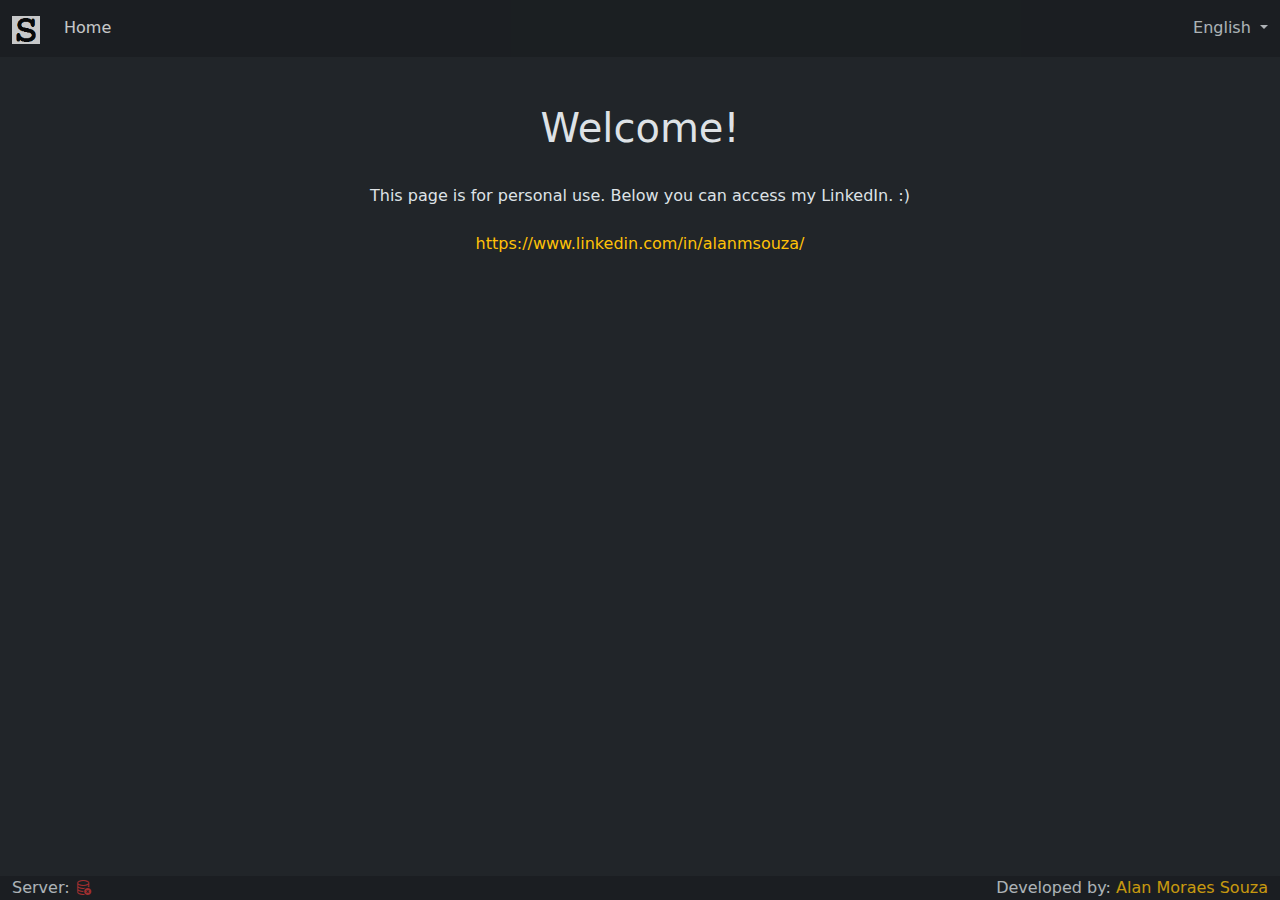
==== index.html @ c78c9897 "Fim teste http" ====
<!doctype html>
<html lang="pt" data-bs-theme="dark" data-beasties-container>
    <head>
        <title>Souza.eti.br</title>
        <meta http-equiv="Content-Type" content="text/html; charset=UTF-8">
        <meta name="viewport" content="width=device-width, height=device-height, initial-scale=1">
        <meta name="description" content="Souza.eti.br">
        <meta name="author" content="Alan Moraes Souza">
        <base href="/">
        <link type="image/png" rel="shortcut icon" href="images/favicon.png">
    <style>@charset "UTF-8";:root{--bs-blue:#0d6efd;--bs-indigo:#6610f2;--bs-purple:#6f42c1;--bs-pink:#d63384;--bs-red:#dc3545;--bs-orange:#fd7e14;--bs-yellow:#ffc107;--bs-green:#198754;--bs-teal:#20c997;--bs-cyan:#0dcaf0;--bs-black:#000;--bs-white:#fff;--bs-gray:#6c757d;--bs-gray-dark:#343a40;--bs-gray-100:#f8f9fa;--bs-gray-200:#e9ecef;--bs-gray-300:#dee2e6;--bs-gray-400:#ced4da;--bs-gray-500:#adb5bd;--bs-gray-600:#6c757d;--bs-gray-700:#495057;--bs-gray-800:#343a40;--bs-gray-900:#212529;--bs-primary:#0d6efd;--bs-secondary:#6c757d;--bs-success:#198754;--bs-info:#0dcaf0;--bs-warning:#ffc107;--bs-danger:#dc3545;--bs-light:#f8f9fa;--bs-dark:#212529;--bs-primary-rgb:13,110,253;--bs-secondary-rgb:108,117,125;--bs-success-rgb:25,135,84;--bs-info-rgb:13,202,240;--bs-warning-rgb:255,193,7;--bs-danger-rgb:220,53,69;--bs-light-rgb:248,249,250;--bs-dark-rgb:33,37,41;--bs-primary-text-emphasis:#052c65;--bs-secondary-text-emphasis:#2b2f32;--bs-success-text-emphasis:#0a3622;--bs-info-text-emphasis:#055160;--bs-warning-text-emphasis:#664d03;--bs-danger-text-emphasis:#58151c;--bs-light-text-emphasis:#495057;--bs-dark-text-emphasis:#495057;--bs-primary-bg-subtle:#cfe2ff;--bs-secondary-bg-subtle:#e2e3e5;--bs-success-bg-subtle:#d1e7dd;--bs-info-bg-subtle:#cff4fc;--bs-warning-bg-subtle:#fff3cd;--bs-danger-bg-subtle:#f8d7da;--bs-light-bg-subtle:#fcfcfd;--bs-dark-bg-subtle:#ced4da;--bs-primary-border-subtle:#9ec5fe;--bs-secondary-border-subtle:#c4c8cb;--bs-success-border-subtle:#a3cfbb;--bs-info-border-subtle:#9eeaf9;--bs-warning-border-subtle:#ffe69c;--bs-danger-border-subtle:#f1aeb5;--bs-light-border-subtle:#e9ecef;--bs-dark-border-subtle:#adb5bd;--bs-white-rgb:255,255,255;--bs-black-rgb:0,0,0;--bs-font-sans-serif:system-ui,-apple-system,"Segoe UI",Roboto,"Helvetica Neue","Noto Sans","Liberation Sans",Arial,sans-serif,"Apple Color Emoji","Segoe UI Emoji","Segoe UI Symbol","Noto Color Emoji";--bs-font-monospace:SFMono-Regular,Menlo,Monaco,Consolas,"Liberation Mono","Courier New",monospace;--bs-gradient:linear-gradient(180deg, rgba(255, 255, 255, .15), rgba(255, 255, 255, 0));--bs-body-font-family:var(--bs-font-sans-serif);--bs-body-font-size:1rem;--bs-body-font-weight:400;--bs-body-line-height:1.5;--bs-body-color:#212529;--bs-body-color-rgb:33,37,41;--bs-body-bg:#fff;--bs-body-bg-rgb:255,255,255;--bs-emphasis-color:#000;--bs-emphasis-color-rgb:0,0,0;--bs-secondary-color:rgba(33, 37, 41, .75);--bs-secondary-color-rgb:33,37,41;--bs-secondary-bg:#e9ecef;--bs-secondary-bg-rgb:233,236,239;--bs-tertiary-color:rgba(33, 37, 41, .5);--bs-tertiary-color-rgb:33,37,41;--bs-tertiary-bg:#f8f9fa;--bs-tertiary-bg-rgb:248,249,250;--bs-heading-color:inherit;--bs-link-color:#0d6efd;--bs-link-color-rgb:13,110,253;--bs-link-decoration:underline;--bs-link-hover-color:#0a58ca;--bs-link-hover-color-rgb:10,88,202;--bs-code-color:#d63384;--bs-highlight-color:#212529;--bs-highlight-bg:#fff3cd;--bs-border-width:1px;--bs-border-style:solid;--bs-border-color:#dee2e6;--bs-border-color-translucent:rgba(0, 0, 0, .175);--bs-border-radius:.375rem;--bs-border-radius-sm:.25rem;--bs-border-radius-lg:.5rem;--bs-border-radius-xl:1rem;--bs-border-radius-xxl:2rem;--bs-border-radius-2xl:var(--bs-border-radius-xxl);--bs-border-radius-pill:50rem;--bs-box-shadow:0 .5rem 1rem rgba(0, 0, 0, .15);--bs-box-shadow-sm:0 .125rem .25rem rgba(0, 0, 0, .075);--bs-box-shadow-lg:0 1rem 3rem rgba(0, 0, 0, .175);--bs-box-shadow-inset:inset 0 1px 2px rgba(0, 0, 0, .075);--bs-focus-ring-width:.25rem;--bs-focus-ring-opacity:.25;--bs-focus-ring-color:rgba(13, 110, 253, .25);--bs-form-valid-color:#198754;--bs-form-valid-border-color:#198754;--bs-form-invalid-color:#dc3545;--bs-form-invalid-border-color:#dc3545}*,:after,:before{box-sizing:border-box}@media (prefers-reduced-motion:no-preference){:root{scroll-behavior:smooth}}body{margin:0;font-family:var(--bs-body-font-family);font-size:var(--bs-body-font-size);font-weight:var(--bs-body-font-weight);line-height:var(--bs-body-line-height);color:var(--bs-body-color);text-align:var(--bs-body-text-align);background-color:var(--bs-body-bg);-webkit-text-size-adjust:100%;-webkit-tap-highlight-color:transparent}:root{--bs-breakpoint-xs:0;--bs-breakpoint-sm:576px;--bs-breakpoint-md:768px;--bs-breakpoint-lg:992px;--bs-breakpoint-xl:1200px;--bs-breakpoint-xxl:1400px}</style><link rel="stylesheet" href="styles.css" media="print" onload="this.media='all'"><noscript><link rel="stylesheet" href="styles.css"></noscript></head>
    <body><ams-app></ams-app><link rel="modulepreload" href="chunk-LPSQAAY4.js"><script src="polyfills.js" type="module"></script><script src="scripts.js" defer></script><script src="main.js" type="module"></script></body>
</html>
---- styles.css ----
@charset "UTF-8";:root,[data-bs-theme=light]{--bs-blue:#0d6efd;--bs-indigo:#6610f2;--bs-purple:#6f42c1;--bs-pink:#d63384;--bs-red:#dc3545;--bs-orange:#fd7e14;--bs-yellow:#ffc107;--bs-green:#198754;--bs-teal:#20c997;--bs-cyan:#0dcaf0;--bs-black:#000;--bs-white:#fff;--bs-gray:#6c757d;--bs-gray-dark:#343a40;--bs-gray-100:#f8f9fa;--bs-gray-200:#e9ecef;--bs-gray-300:#dee2e6;--bs-gray-400:#ced4da;--bs-gray-500:#adb5bd;--bs-gray-600:#6c757d;--bs-gray-700:#495057;--bs-gray-800:#343a40;--bs-gray-900:#212529;--bs-primary:#0d6efd;--bs-secondary:#6c757d;--bs-success:#198754;--bs-info:#0dcaf0;--bs-warning:#ffc107;--bs-danger:#dc3545;--bs-light:#f8f9fa;--bs-dark:#212529;--bs-primary-rgb:13,110,253;--bs-secondary-rgb:108,117,125;--bs-success-rgb:25,135,84;--bs-info-rgb:13,202,240;--bs-warning-rgb:255,193,7;--bs-danger-rgb:220,53,69;--bs-light-rgb:248,249,250;--bs-dark-rgb:33,37,41;--bs-primary-text-emphasis:#052c65;--bs-secondary-text-emphasis:#2b2f32;--bs-success-text-emphasis:#0a3622;--bs-info-text-emphasis:#055160;--bs-warning-text-emphasis:#664d03;--bs-danger-text-emphasis:#58151c;--bs-light-text-emphasis:#495057;--bs-dark-text-emphasis:#495057;--bs-primary-bg-subtle:#cfe2ff;--bs-secondary-bg-subtle:#e2e3e5;--bs-success-bg-subtle:#d1e7dd;--bs-info-bg-subtle:#cff4fc;--bs-warning-bg-subtle:#fff3cd;--bs-danger-bg-subtle:#f8d7da;--bs-light-bg-subtle:#fcfcfd;--bs-dark-bg-subtle:#ced4da;--bs-primary-border-subtle:#9ec5fe;--bs-secondary-border-subtle:#c4c8cb;--bs-success-border-subtle:#a3cfbb;--bs-info-border-subtle:#9eeaf9;--bs-warning-border-subtle:#ffe69c;--bs-danger-border-subtle:#f1aeb5;--bs-light-border-subtle:#e9ecef;--bs-dark-border-subtle:#adb5bd;--bs-white-rgb:255,255,255;--bs-black-rgb:0,0,0;--bs-font-sans-serif:system-ui,-apple-system,"Segoe UI",Roboto,"Helvetica Neue","Noto Sans","Liberation Sans",Arial,sans-serif,"Apple Color Emoji","Segoe UI Emoji","Segoe UI Symbol","Noto Color Emoji";--bs-font-monospace:SFMono-Regular,Menlo,Monaco,Consolas,"Liberation Mono","Courier New",monospace;--bs-gradient:linear-gradient(180deg, rgba(255, 255, 255, .15), rgba(255, 255, 255, 0));--bs-body-font-family:var(--bs-font-sans-serif);--bs-body-font-size:1rem;--bs-body-font-weight:400;--bs-body-line-height:1.5;--bs-body-color:#212529;--bs-body-color-rgb:33,37,41;--bs-body-bg:#fff;--bs-body-bg-rgb:255,255,255;--bs-emphasis-color:#000;--bs-emphasis-color-rgb:0,0,0;--bs-secondary-color:rgba(33, 37, 41, .75);--bs-secondary-color-rgb:33,37,41;--bs-secondary-bg:#e9ecef;--bs-secondary-bg-rgb:233,236,239;--bs-tertiary-color:rgba(33, 37, 41, .5);--bs-tertiary-color-rgb:33,37,41;--bs-tertiary-bg:#f8f9fa;--bs-tertiary-bg-rgb:248,249,250;--bs-heading-color:inherit;--bs-link-color:#0d6efd;--bs-link-color-rgb:13,110,253;--bs-link-decoration:underline;--bs-link-hover-color:#0a58ca;--bs-link-hover-color-rgb:10,88,202;--bs-code-color:#d63384;--bs-highlight-color:#212529;--bs-highlight-bg:#fff3cd;--bs-border-width:1px;--bs-border-style:solid;--bs-border-color:#dee2e6;--bs-border-color-translucent:rgba(0, 0, 0, .175);--bs-border-radius:.375rem;--bs-border-radius-sm:.25rem;--bs-border-radius-lg:.5rem;--bs-border-radius-xl:1rem;--bs-border-radius-xxl:2rem;--bs-border-radius-2xl:var(--bs-border-radius-xxl);--bs-border-radius-pill:50rem;--bs-box-shadow:0 .5rem 1rem rgba(0, 0, 0, .15);--bs-box-shadow-sm:0 .125rem .25rem rgba(0, 0, 0, .075);--bs-box-shadow-lg:0 1rem 3rem rgba(0, 0, 0, .175);--bs-box-shadow-inset:inset 0 1px 2px rgba(0, 0, 0, .075);--bs-focus-ring-width:.25rem;--bs-focus-ring-opacity:.25;--bs-focus-ring-color:rgba(13, 110, 253, .25);--bs-form-valid-color:#198754;--bs-form-valid-border-color:#198754;--bs-form-invalid-color:#dc3545;--bs-form-invalid-border-color:#dc3545}[data-bs-theme=dark]{color-scheme:dark;--bs-body-color:#dee2e6;--bs-body-color-rgb:222,226,230;--bs-body-bg:#212529;--bs-body-bg-rgb:33,37,41;--bs-emphasis-color:#fff;--bs-emphasis-color-rgb:255,255,255;--bs-secondary-color:rgba(222, 226, 230, .75);--bs-secondary-color-rgb:222,226,230;--bs-secondary-bg:#343a40;--bs-secondary-bg-rgb:52,58,64;--bs-tertiary-color:rgba(222, 226, 230, .5);--bs-tertiary-color-rgb:222,226,230;--bs-tertiary-bg:#2b3035;--bs-tertiary-bg-rgb:43,48,53;--bs-primary-text-emphasis:#6ea8fe;--bs-secondary-text-emphasis:#a7acb1;--bs-success-text-emphasis:#75b798;--bs-info-text-emphasis:#6edff6;--bs-warning-text-emphasis:#ffda6a;--bs-danger-text-emphasis:#ea868f;--bs-light-text-emphasis:#f8f9fa;--bs-dark-text-emphasis:#dee2e6;--bs-primary-bg-subtle:#031633;--bs-secondary-bg-subtle:#161719;--bs-success-bg-subtle:#051b11;--bs-info-bg-subtle:#032830;--bs-warning-bg-subtle:#332701;--bs-danger-bg-subtle:#2c0b0e;--bs-light-bg-subtle:#343a40;--bs-dark-bg-subtle:#1a1d20;--bs-primary-border-subtle:#084298;--bs-secondary-border-subtle:#41464b;--bs-success-border-subtle:#0f5132;--bs-info-border-subtle:#087990;--bs-warning-border-subtle:#997404;--bs-danger-border-subtle:#842029;--bs-light-border-subtle:#495057;--bs-dark-border-subtle:#343a40;--bs-heading-color:inherit;--bs-link-color:#6ea8fe;--bs-link-hover-color:#8bb9fe;--bs-link-color-rgb:110,168,254;--bs-link-hover-color-rgb:139,185,254;--bs-code-color:#e685b5;--bs-highlight-color:#dee2e6;--bs-highlight-bg:#664d03;--bs-border-color:#495057;--bs-border-color-translucent:rgba(255, 255, 255, .15);--bs-form-valid-color:#75b798;--bs-form-valid-border-color:#75b798;--bs-form-invalid-color:#ea868f;--bs-form-invalid-border-color:#ea868f}*,:after,:before{box-sizing:border-box}@media (prefers-reduced-motion:no-preference){:root{scroll-behavior:smooth}}body{margin:0;font-family:var(--bs-body-font-family);font-size:var(--bs-body-font-size);font-weight:var(--bs-body-font-weight);line-height:var(--bs-body-line-height);color:var(--bs-body-color);text-align:var(--bs-body-text-align);background-color:var(--bs-body-bg);-webkit-text-size-adjust:100%;-webkit-tap-highlight-color:transparent}hr{margin:1rem 0;color:inherit;border:0;border-top:var(--bs-border-width) solid;opacity:.25}.h1,.h2,.h3,.h4,.h5,.h6,h1,h2,h3,h4,h5,h6{margin-top:0;margin-bottom:.5rem;font-weight:500;line-height:1.2;color:var(--bs-heading-color)}.h1,h1{font-size:calc(1.375rem + 1.5vw)}@media (min-width:1200px){.h1,h1{font-size:2.5rem}}.h2,h2{font-size:calc(1.325rem + .9vw)}@media (min-width:1200px){.h2,h2{font-size:2rem}}.h3,h3{font-size:calc(1.3rem + .6vw)}@media (min-width:1200px){.h3,h3{font-size:1.75rem}}.h4,h4{font-size:calc(1.275rem + .3vw)}@media (min-width:1200px){.h4,h4{font-size:1.5rem}}.h5,h5{font-size:1.25rem}.h6,h6{font-size:1rem}p{margin-top:0;margin-bottom:1rem}abbr[title]{-webkit-text-decoration:underline dotted;text-decoration:underline dotted;cursor:help;-webkit-text-decoration-skip-ink:none;text-decoration-skip-ink:none}address{margin-bottom:1rem;font-style:normal;line-height:inherit}ol,ul{padding-left:2rem}dl,ol,ul{margin-top:0;margin-bottom:1rem}ol ol,ol ul,ul ol,ul ul{margin-bottom:0}dt{font-weight:700}dd{margin-bottom:.5rem;margin-left:0}blockquote{margin:0 0 1rem}b,strong{font-weight:bolder}.small,small{font-size:.875em}.mark,mark{padding:.1875em;color:var(--bs-highlight-color);background-color:var(--bs-highlight-bg)}sub,sup{position:relative;font-size:.75em;line-height:0;vertical-align:baseline}sub{bottom:-.25em}sup{top:-.5em}a{color:rgba(var(--bs-link-color-rgb),var(--bs-link-opacity,1));text-decoration:underline}a:hover{--bs-link-color-rgb:var(--bs-link-hover-color-rgb)}a:not([href]):not([class]),a:not([href]):not([class]):hover{color:inherit;text-decoration:none}code,kbd,pre,samp{font-family:var(--bs-font-monospace);font-size:1em}pre{display:block;margin-top:0;margin-bottom:1rem;overflow:auto;font-size:.875em}pre code{font-size:inherit;color:inherit;word-break:normal}code{font-size:.875em;color:var(--bs-code-color);word-wrap:break-word}a>code{color:inherit}kbd{padding:.1875rem .375rem;font-size:.875em;color:var(--bs-body-bg);background-color:var(--bs-body-color);border-radius:.25rem}kbd kbd{padding:0;font-size:1em}figure{margin:0 0 1rem}img,svg{vertical-align:middle}table{caption-side:bottom;border-collapse:collapse}caption{padding-top:.5rem;padding-bottom:.5rem;color:var(--bs-secondary-color);text-align:left}th{text-align:inherit;text-align:-webkit-match-parent}tbody,td,tfoot,th,thead,tr{border-color:inherit;border-style:solid;border-width:0}label{display:inline-block}button{border-radius:0}button:focus:not(:focus-visible){outline:0}button,input,optgroup,select,textarea{margin:0;font-family:inherit;font-size:inherit;line-height:inherit}button,select{text-transform:none}[role=button]{cursor:pointer}select{word-wrap:normal}select:disabled{opacity:1}[list]:not([type=date]):not([type=datetime-local]):not([type=month]):not([type=week]):not([type=time])::-webkit-calendar-picker-indicator{display:none!important}[type=button],[type=reset],[type=submit],button{-webkit-appearance:button}[type=button]:not(:disabled),[type=reset]:not(:disabled),[type=submit]:not(:disabled),button:not(:disabled){cursor:pointer}::-moz-focus-inner{padding:0;border-style:none}textarea{resize:vertical}fieldset{min-width:0;padding:0;margin:0;border:0}legend{float:left;width:100%;padding:0;margin-bottom:.5rem;font-size:calc(1.275rem + .3vw);line-height:inherit}@media (min-width:1200px){legend{font-size:1.5rem}}legend+*{clear:left}::-webkit-datetime-edit-day-field,::-webkit-datetime-edit-fields-wrapper,::-webkit-datetime-edit-hour-field,::-webkit-datetime-edit-minute,::-webkit-datetime-edit-month-field,::-webkit-datetime-edit-text,::-webkit-datetime-edit-year-field{padding:0}::-webkit-inner-spin-button{height:auto}[type=search]{-webkit-appearance:textfield;outline-offset:-2px}::-webkit-search-decoration{-webkit-appearance:none}::-webkit-color-swatch-wrapper{padding:0}::-webkit-file-upload-button{font:inherit;-webkit-appearance:button}::file-selector-button{font:inherit;-webkit-appearance:button}output{display:inline-block}iframe{border:0}summary{display:list-item;cursor:pointer}progress{vertical-align:baseline}[hidden]{display:none!important}.lead{font-size:1.25rem;font-weight:300}.display-1{font-size:calc(1.625rem + 4.5vw);font-weight:300;line-height:1.2}@media (min-width:1200px){.display-1{font-size:5rem}}.display-2{font-size:calc(1.575rem + 3.9vw);font-weight:300;line-height:1.2}@media (min-width:1200px){.display-2{font-size:4.5rem}}.display-3{font-size:calc(1.525rem + 3.3vw);font-weight:300;line-height:1.2}@media (min-width:1200px){.display-3{font-size:4rem}}.display-4{font-size:calc(1.475rem + 2.7vw);font-weight:300;line-height:1.2}@media (min-width:1200px){.display-4{font-size:3.5rem}}.display-5{font-size:calc(1.425rem + 2.1vw);font-weight:300;line-height:1.2}@media (min-width:1200px){.display-5{font-size:3rem}}.display-6{font-size:calc(1.375rem + 1.5vw);font-weight:300;line-height:1.2}@media (min-width:1200px){.display-6{font-size:2.5rem}}.list-unstyled,.list-inline{padding-left:0;list-style:none}.list-inline-item{display:inline-block}.list-inline-item:not(:last-child){margin-right:.5rem}.initialism{font-size:.875em;text-transform:uppercase}.blockquote{margin-bottom:1rem;font-size:1.25rem}.blockquote>:last-child{margin-bottom:0}.blockquote-footer{margin-top:-1rem;margin-bottom:1rem;font-size:.875em;color:#6c757d}.blockquote-footer:before{content:"\2014\a0"}.img-fluid{max-width:100%;height:auto}.img-thumbnail{padding:.25rem;background-color:var(--bs-body-bg);border:var(--bs-border-width) solid var(--bs-border-color);border-radius:var(--bs-border-radius);max-width:100%;height:auto}.figure{display:inline-block}.figure-img{margin-bottom:.5rem;line-height:1}.figure-caption{font-size:.875em;color:var(--bs-secondary-color)}.container,.container-fluid,.container-lg,.container-md,.container-sm,.container-xl,.container-xxl{--bs-gutter-x:1.5rem;--bs-gutter-y:0;width:100%;padding-right:calc(var(--bs-gutter-x) * .5);padding-left:calc(var(--bs-gutter-x) * .5);margin-right:auto;margin-left:auto}@media (min-width:576px){.container,.container-sm{max-width:540px}}@media (min-width:768px){.container,.container-md,.container-sm{max-width:720px}}@media (min-width:992px){.container,.container-lg,.container-md,.container-sm{max-width:960px}}@media (min-width:1200px){.container,.container-lg,.container-md,.container-sm,.container-xl{max-width:1140px}}@media (min-width:1400px){.container,.container-lg,.container-md,.container-sm,.container-xl,.container-xxl{max-width:1320px}}:root{--bs-breakpoint-xs:0;--bs-breakpoint-sm:576px;--bs-breakpoint-md:768px;--bs-breakpoint-lg:992px;--bs-breakpoint-xl:1200px;--bs-breakpoint-xxl:1400px}.row{--bs-gutter-x:1.5rem;--bs-gutter-y:0;display:flex;flex-wrap:wrap;margin-top:calc(-1 * var(--bs-gutter-y));margin-right:calc(-.5 * var(--bs-gutter-x));margin-left:calc(-.5 * var(--bs-gutter-x))}.row>*{flex-shrink:0;width:100%;max-width:100%;padding-right:calc(var(--bs-gutter-x) * .5);padding-left:calc(var(--bs-gutter-x) * .5);margin-top:var(--bs-gutter-y)}.col{flex:1 0 0%}.row-cols-auto>*{flex:0 0 auto;width:auto}.row-cols-1>*{flex:0 0 auto;width:100%}.row-cols-2>*{flex:0 0 auto;width:50%}.row-cols-3>*{flex:0 0 auto;width:33.33333333%}.row-cols-4>*{flex:0 0 auto;width:25%}.row-cols-5>*{flex:0 0 auto;width:20%}.row-cols-6>*{flex:0 0 auto;width:16.66666667%}.col-auto{flex:0 0 auto;width:auto}.col-1{flex:0 0 auto;width:8.33333333%}.col-2{flex:0 0 auto;width:16.66666667%}.col-3{flex:0 0 auto;width:25%}.col-4{flex:0 0 auto;width:33.33333333%}.col-5{flex:0 0 auto;width:41.66666667%}.col-6{flex:0 0 auto;width:50%}.col-7{flex:0 0 auto;width:58.33333333%}.col-8{flex:0 0 auto;width:66.66666667%}.col-9{flex:0 0 auto;width:75%}.col-10{flex:0 0 auto;width:83.33333333%}.col-11{flex:0 0 auto;width:91.66666667%}.col-12{flex:0 0 auto;width:100%}.offset-1{margin-left:8.33333333%}.offset-2{margin-left:16.66666667%}.offset-3{margin-left:25%}.offset-4{margin-left:33.33333333%}.offset-5{margin-left:41.66666667%}.offset-6{margin-left:50%}.offset-7{margin-left:58.33333333%}.offset-8{margin-left:66.66666667%}.offset-9{margin-left:75%}.offset-10{margin-left:83.33333333%}.offset-11{margin-left:91.66666667%}.g-0,.gx-0{--bs-gutter-x:0}.g-0,.gy-0{--bs-gutter-y:0}.g-1,.gx-1{--bs-gutter-x:.25rem}.g-1,.gy-1{--bs-gutter-y:.25rem}.g-2,.gx-2{--bs-gutter-x:.5rem}.g-2,.gy-2{--bs-gutter-y:.5rem}.g-3,.gx-3{--bs-gutter-x:1rem}.g-3,.gy-3{--bs-gutter-y:1rem}.g-4,.gx-4{--bs-gutter-x:1.5rem}.g-4,.gy-4{--bs-gutter-y:1.5rem}.g-5,.gx-5{--bs-gutter-x:3rem}.g-5,.gy-5{--bs-gutter-y:3rem}@media (min-width:576px){.col-sm{flex:1 0 0%}.row-cols-sm-auto>*{flex:0 0 auto;width:auto}.row-cols-sm-1>*{flex:0 0 auto;width:100%}.row-cols-sm-2>*{flex:0 0 auto;width:50%}.row-cols-sm-3>*{flex:0 0 auto;width:33.33333333%}.row-cols-sm-4>*{flex:0 0 auto;width:25%}.row-cols-sm-5>*{flex:0 0 auto;width:20%}.row-cols-sm-6>*{flex:0 0 auto;width:16.66666667%}.col-sm-auto{flex:0 0 auto;width:auto}.col-sm-1{flex:0 0 auto;width:8.33333333%}.col-sm-2{flex:0 0 auto;width:16.66666667%}.col-sm-3{flex:0 0 auto;width:25%}.col-sm-4{flex:0 0 auto;width:33.33333333%}.col-sm-5{flex:0 0 auto;width:41.66666667%}.col-sm-6{flex:0 0 auto;width:50%}.col-sm-7{flex:0 0 auto;width:58.33333333%}.col-sm-8{flex:0 0 auto;width:66.66666667%}.col-sm-9{flex:0 0 auto;width:75%}.col-sm-10{flex:0 0 auto;width:83.33333333%}.col-sm-11{flex:0 0 auto;width:91.66666667%}.col-sm-12{flex:0 0 auto;width:100%}.offset-sm-0{margin-left:0}.offset-sm-1{margin-left:8.33333333%}.offset-sm-2{margin-left:16.66666667%}.offset-sm-3{margin-left:25%}.offset-sm-4{margin-left:33.33333333%}.offset-sm-5{margin-left:41.66666667%}.offset-sm-6{margin-left:50%}.offset-sm-7{margin-left:58.33333333%}.offset-sm-8{margin-left:66.66666667%}.offset-sm-9{margin-left:75%}.offset-sm-10{margin-left:83.33333333%}.offset-sm-11{margin-left:91.66666667%}.g-sm-0,.gx-sm-0{--bs-gutter-x:0}.g-sm-0,.gy-sm-0{--bs-gutter-y:0}.g-sm-1,.gx-sm-1{--bs-gutter-x:.25rem}.g-sm-1,.gy-sm-1{--bs-gutter-y:.25rem}.g-sm-2,.gx-sm-2{--bs-gutter-x:.5rem}.g-sm-2,.gy-sm-2{--bs-gutter-y:.5rem}.g-sm-3,.gx-sm-3{--bs-gutter-x:1rem}.g-sm-3,.gy-sm-3{--bs-gutter-y:1rem}.g-sm-4,.gx-sm-4{--bs-gutter-x:1.5rem}.g-sm-4,.gy-sm-4{--bs-gutter-y:1.5rem}.g-sm-5,.gx-sm-5{--bs-gutter-x:3rem}.g-sm-5,.gy-sm-5{--bs-gutter-y:3rem}}@media (min-width:768px){.col-md{flex:1 0 0%}.row-cols-md-auto>*{flex:0 0 auto;width:auto}.row-cols-md-1>*{flex:0 0 auto;width:100%}.row-cols-md-2>*{flex:0 0 auto;width:50%}.row-cols-md-3>*{flex:0 0 auto;width:33.33333333%}.row-cols-md-4>*{flex:0 0 auto;width:25%}.row-cols-md-5>*{flex:0 0 auto;width:20%}.row-cols-md-6>*{flex:0 0 auto;width:16.66666667%}.col-md-auto{flex:0 0 auto;width:auto}.col-md-1{flex:0 0 auto;width:8.33333333%}.col-md-2{flex:0 0 auto;width:16.66666667%}.col-md-3{flex:0 0 auto;width:25%}.col-md-4{flex:0 0 auto;width:33.33333333%}.col-md-5{flex:0 0 auto;width:41.66666667%}.col-md-6{flex:0 0 auto;width:50%}.col-md-7{flex:0 0 auto;width:58.33333333%}.col-md-8{flex:0 0 auto;width:66.66666667%}.col-md-9{flex:0 0 auto;width:75%}.col-md-10{flex:0 0 auto;width:83.33333333%}.col-md-11{flex:0 0 auto;width:91.66666667%}.col-md-12{flex:0 0 auto;width:100%}.offset-md-0{margin-left:0}.offset-md-1{margin-left:8.33333333%}.offset-md-2{margin-left:16.66666667%}.offset-md-3{margin-left:25%}.offset-md-4{margin-left:33.33333333%}.offset-md-5{margin-left:41.66666667%}.offset-md-6{margin-left:50%}.offset-md-7{margin-left:58.33333333%}.offset-md-8{margin-left:66.66666667%}.offset-md-9{margin-left:75%}.offset-md-10{margin-left:83.33333333%}.offset-md-11{margin-left:91.66666667%}.g-md-0,.gx-md-0{--bs-gutter-x:0}.g-md-0,.gy-md-0{--bs-gutter-y:0}.g-md-1,.gx-md-1{--bs-gutter-x:.25rem}.g-md-1,.gy-md-1{--bs-gutter-y:.25rem}.g-md-2,.gx-md-2{--bs-gutter-x:.5rem}.g-md-2,.gy-md-2{--bs-gutter-y:.5rem}.g-md-3,.gx-md-3{--bs-gutter-x:1rem}.g-md-3,.gy-md-3{--bs-gutter-y:1rem}.g-md-4,.gx-md-4{--bs-gutter-x:1.5rem}.g-md-4,.gy-md-4{--bs-gutter-y:1.5rem}.g-md-5,.gx-md-5{--bs-gutter-x:3rem}.g-md-5,.gy-md-5{--bs-gutter-y:3rem}}@media (min-width:992px){.col-lg{flex:1 0 0%}.row-cols-lg-auto>*{flex:0 0 auto;width:auto}.row-cols-lg-1>*{flex:0 0 auto;width:100%}.row-cols-lg-2>*{flex:0 0 auto;width:50%}.row-cols-lg-3>*{flex:0 0 auto;width:33.33333333%}.row-cols-lg-4>*{flex:0 0 auto;width:25%}.row-cols-lg-5>*{flex:0 0 auto;width:20%}.row-cols-lg-6>*{flex:0 0 auto;width:16.66666667%}.col-lg-auto{flex:0 0 auto;width:auto}.col-lg-1{flex:0 0 auto;width:8.33333333%}.col-lg-2{flex:0 0 auto;width:16.66666667%}.col-lg-3{flex:0 0 auto;width:25%}.col-lg-4{flex:0 0 auto;width:33.33333333%}.col-lg-5{flex:0 0 auto;width:41.66666667%}.col-lg-6{flex:0 0 auto;width:50%}.col-lg-7{flex:0 0 auto;width:58.33333333%}.col-lg-8{flex:0 0 auto;width:66.66666667%}.col-lg-9{flex:0 0 auto;width:75%}.col-lg-10{flex:0 0 auto;width:83.33333333%}.col-lg-11{flex:0 0 auto;width:91.66666667%}.col-lg-12{flex:0 0 auto;width:100%}.offset-lg-0{margin-left:0}.offset-lg-1{margin-left:8.33333333%}.offset-lg-2{margin-left:16.66666667%}.offset-lg-3{margin-left:25%}.offset-lg-4{margin-left:33.33333333%}.offset-lg-5{margin-left:41.66666667%}.offset-lg-6{margin-left:50%}.offset-lg-7{margin-left:58.33333333%}.offset-lg-8{margin-left:66.66666667%}.offset-lg-9{margin-left:75%}.offset-lg-10{margin-left:83.33333333%}.offset-lg-11{margin-left:91.66666667%}.g-lg-0,.gx-lg-0{--bs-gutter-x:0}.g-lg-0,.gy-lg-0{--bs-gutter-y:0}.g-lg-1,.gx-lg-1{--bs-gutter-x:.25rem}.g-lg-1,.gy-lg-1{--bs-gutter-y:.25rem}.g-lg-2,.gx-lg-2{--bs-gutter-x:.5rem}.g-lg-2,.gy-lg-2{--bs-gutter-y:.5rem}.g-lg-3,.gx-lg-3{--bs-gutter-x:1rem}.g-lg-3,.gy-lg-3{--bs-gutter-y:1rem}.g-lg-4,.gx-lg-4{--bs-gutter-x:1.5rem}.g-lg-4,.gy-lg-4{--bs-gutter-y:1.5rem}.g-lg-5,.gx-lg-5{--bs-gutter-x:3rem}.g-lg-5,.gy-lg-5{--bs-gutter-y:3rem}}@media (min-width:1200px){.col-xl{flex:1 0 0%}.row-cols-xl-auto>*{flex:0 0 auto;width:auto}.row-cols-xl-1>*{flex:0 0 auto;width:100%}.row-cols-xl-2>*{flex:0 0 auto;width:50%}.row-cols-xl-3>*{flex:0 0 auto;width:33.33333333%}.row-cols-xl-4>*{flex:0 0 auto;width:25%}.row-cols-xl-5>*{flex:0 0 auto;width:20%}.row-cols-xl-6>*{flex:0 0 auto;width:16.66666667%}.col-xl-auto{flex:0 0 auto;width:auto}.col-xl-1{flex:0 0 auto;width:8.33333333%}.col-xl-2{flex:0 0 auto;width:16.66666667%}.col-xl-3{flex:0 0 auto;width:25%}.col-xl-4{flex:0 0 auto;width:33.33333333%}.col-xl-5{flex:0 0 auto;width:41.66666667%}.col-xl-6{flex:0 0 auto;width:50%}.col-xl-7{flex:0 0 auto;width:58.33333333%}.col-xl-8{flex:0 0 auto;width:66.66666667%}.col-xl-9{flex:0 0 auto;width:75%}.col-xl-10{flex:0 0 auto;width:83.33333333%}.col-xl-11{flex:0 0 auto;width:91.66666667%}.col-xl-12{flex:0 0 auto;width:100%}.offset-xl-0{margin-left:0}.offset-xl-1{margin-left:8.33333333%}.offset-xl-2{margin-left:16.66666667%}.offset-xl-3{margin-left:25%}.offset-xl-4{margin-left:33.33333333%}.offset-xl-5{margin-left:41.66666667%}.offset-xl-6{margin-left:50%}.offset-xl-7{margin-left:58.33333333%}.offset-xl-8{margin-left:66.66666667%}.offset-xl-9{margin-left:75%}.offset-xl-10{margin-left:83.33333333%}.offset-xl-11{margin-left:91.66666667%}.g-xl-0,.gx-xl-0{--bs-gutter-x:0}.g-xl-0,.gy-xl-0{--bs-gutter-y:0}.g-xl-1,.gx-xl-1{--bs-gutter-x:.25rem}.g-xl-1,.gy-xl-1{--bs-gutter-y:.25rem}.g-xl-2,.gx-xl-2{--bs-gutter-x:.5rem}.g-xl-2,.gy-xl-2{--bs-gutter-y:.5rem}.g-xl-3,.gx-xl-3{--bs-gutter-x:1rem}.g-xl-3,.gy-xl-3{--bs-gutter-y:1rem}.g-xl-4,.gx-xl-4{--bs-gutter-x:1.5rem}.g-xl-4,.gy-xl-4{--bs-gutter-y:1.5rem}.g-xl-5,.gx-xl-5{--bs-gutter-x:3rem}.g-xl-5,.gy-xl-5{--bs-gutter-y:3rem}}@media (min-width:1400px){.col-xxl{flex:1 0 0%}.row-cols-xxl-auto>*{flex:0 0 auto;width:auto}.row-cols-xxl-1>*{flex:0 0 auto;width:100%}.row-cols-xxl-2>*{flex:0 0 auto;width:50%}.row-cols-xxl-3>*{flex:0 0 auto;width:33.33333333%}.row-cols-xxl-4>*{flex:0 0 auto;width:25%}.row-cols-xxl-5>*{flex:0 0 auto;width:20%}.row-cols-xxl-6>*{flex:0 0 auto;width:16.66666667%}.col-xxl-auto{flex:0 0 auto;width:auto}.col-xxl-1{flex:0 0 auto;width:8.33333333%}.col-xxl-2{flex:0 0 auto;width:16.66666667%}.col-xxl-3{flex:0 0 auto;width:25%}.col-xxl-4{flex:0 0 auto;width:33.33333333%}.col-xxl-5{flex:0 0 auto;width:41.66666667%}.col-xxl-6{flex:0 0 auto;width:50%}.col-xxl-7{flex:0 0 auto;width:58.33333333%}.col-xxl-8{flex:0 0 auto;width:66.66666667%}.col-xxl-9{flex:0 0 auto;width:75%}.col-xxl-10{flex:0 0 auto;width:83.33333333%}.col-xxl-11{flex:0 0 auto;width:91.66666667%}.col-xxl-12{flex:0 0 auto;width:100%}.offset-xxl-0{margin-left:0}.offset-xxl-1{margin-left:8.33333333%}.offset-xxl-2{margin-left:16.66666667%}.offset-xxl-3{margin-left:25%}.offset-xxl-4{margin-left:33.33333333%}.offset-xxl-5{margin-left:41.66666667%}.offset-xxl-6{margin-left:50%}.offset-xxl-7{margin-left:58.33333333%}.offset-xxl-8{margin-left:66.66666667%}.offset-xxl-9{margin-left:75%}.offset-xxl-10{margin-left:83.33333333%}.offset-xxl-11{margin-left:91.66666667%}.g-xxl-0,.gx-xxl-0{--bs-gutter-x:0}.g-xxl-0,.gy-xxl-0{--bs-gutter-y:0}.g-xxl-1,.gx-xxl-1{--bs-gutter-x:.25rem}.g-xxl-1,.gy-xxl-1{--bs-gutter-y:.25rem}.g-xxl-2,.gx-xxl-2{--bs-gutter-x:.5rem}.g-xxl-2,.gy-xxl-2{--bs-gutter-y:.5rem}.g-xxl-3,.gx-xxl-3{--bs-gutter-x:1rem}.g-xxl-3,.gy-xxl-3{--bs-gutter-y:1rem}.g-xxl-4,.gx-xxl-4{--bs-gutter-x:1.5rem}.g-xxl-4,.gy-xxl-4{--bs-gutter-y:1.5rem}.g-xxl-5,.gx-xxl-5{--bs-gutter-x:3rem}.g-xxl-5,.gy-xxl-5{--bs-gutter-y:3rem}}.table{--bs-table-color-type:initial;--bs-table-bg-type:initial;--bs-table-color-state:initial;--bs-table-bg-state:initial;--bs-table-color:var(--bs-emphasis-color);--bs-table-bg:var(--bs-body-bg);--bs-table-border-color:var(--bs-border-color);--bs-table-accent-bg:transparent;--bs-table-striped-color:var(--bs-emphasis-color);--bs-table-striped-bg:rgba(var(--bs-emphasis-color-rgb), .05);--bs-table-active-color:var(--bs-emphasis-color);--bs-table-active-bg:rgba(var(--bs-emphasis-color-rgb), .1);--bs-table-hover-color:var(--bs-emphasis-color);--bs-table-hover-bg:rgba(var(--bs-emphasis-color-rgb), .075);width:100%;margin-bottom:1rem;vertical-align:top;border-color:var(--bs-table-border-color)}.table>:not(caption)>*>*{padding:.5rem;color:var(--bs-table-color-state,var(--bs-table-color-type,var(--bs-table-color)));background-color:var(--bs-table-bg);border-bottom-width:var(--bs-border-width);box-shadow:inset 0 0 0 9999px var(--bs-table-bg-state,var(--bs-table-bg-type,var(--bs-table-accent-bg)))}.table>tbody{vertical-align:inherit}.table>thead{vertical-align:bottom}.table-group-divider{border-top:calc(var(--bs-border-width) * 2) solid currentcolor}.caption-top{caption-side:top}.table-sm>:not(caption)>*>*{padding:.25rem}.table-bordered>:not(caption)>*{border-width:var(--bs-border-width) 0}.table-bordered>:not(caption)>*>*{border-width:0 var(--bs-border-width)}.table-borderless>:not(caption)>*>*{border-bottom-width:0}.table-borderless>:not(:first-child){border-top-width:0}.table-striped>tbody>tr:nth-of-type(odd)>*{--bs-table-color-type:var(--bs-table-striped-color);--bs-table-bg-type:var(--bs-table-striped-bg)}.table-striped-columns>:not(caption)>tr>:nth-child(2n){--bs-table-color-type:var(--bs-table-striped-color);--bs-table-bg-type:var(--bs-table-striped-bg)}.table-active{--bs-table-color-state:var(--bs-table-active-color);--bs-table-bg-state:var(--bs-table-active-bg)}.table-hover>tbody>tr:hover>*{--bs-table-color-state:var(--bs-table-hover-color);--bs-table-bg-state:var(--bs-table-hover-bg)}.table-primary{--bs-table-color:#000;--bs-table-bg:#cfe2ff;--bs-table-border-color:#a6b5cc;--bs-table-striped-bg:#c5d7f2;--bs-table-striped-color:#000;--bs-table-active-bg:#bacbe6;--bs-table-active-color:#000;--bs-table-hover-bg:#bfd1ec;--bs-table-hover-color:#000;color:var(--bs-table-color);border-color:var(--bs-table-border-color)}.table-secondary{--bs-table-color:#000;--bs-table-bg:#e2e3e5;--bs-table-border-color:#b5b6b7;--bs-table-striped-bg:#d7d8da;--bs-table-striped-color:#000;--bs-table-active-bg:#cbccce;--bs-table-active-color:#000;--bs-table-hover-bg:#d1d2d4;--bs-table-hover-color:#000;color:var(--bs-table-color);border-color:var(--bs-table-border-color)}.table-success{--bs-table-color:#000;--bs-table-bg:#d1e7dd;--bs-table-border-color:#a7b9b1;--bs-table-striped-bg:#c7dbd2;--bs-table-striped-color:#000;--bs-table-active-bg:#bcd0c7;--bs-table-active-color:#000;--bs-table-hover-bg:#c1d6cc;--bs-table-hover-color:#000;color:var(--bs-table-color);border-color:var(--bs-table-border-color)}.table-info{--bs-table-color:#000;--bs-table-bg:#cff4fc;--bs-table-border-color:#a6c3ca;--bs-table-striped-bg:#c5e8ef;--bs-table-striped-color:#000;--bs-table-active-bg:#badce3;--bs-table-active-color:#000;--bs-table-hover-bg:#bfe2e9;--bs-table-hover-color:#000;color:var(--bs-table-color);border-color:var(--bs-table-border-color)}.table-warning{--bs-table-color:#000;--bs-table-bg:#fff3cd;--bs-table-border-color:#ccc2a4;--bs-table-striped-bg:#f2e7c3;--bs-table-striped-color:#000;--bs-table-active-bg:#e6dbb9;--bs-table-active-color:#000;--bs-table-hover-bg:#ece1be;--bs-table-hover-color:#000;color:var(--bs-table-color);border-color:var(--bs-table-border-color)}.table-danger{--bs-table-color:#000;--bs-table-bg:#f8d7da;--bs-table-border-color:#c6acae;--bs-table-striped-bg:#eccccf;--bs-table-striped-color:#000;--bs-table-active-bg:#dfc2c4;--bs-table-active-color:#000;--bs-table-hover-bg:#e5c7ca;--bs-table-hover-color:#000;color:var(--bs-table-color);border-color:var(--bs-table-border-color)}.table-light{--bs-table-color:#000;--bs-table-bg:#f8f9fa;--bs-table-border-color:#c6c7c8;--bs-table-striped-bg:#ecedee;--bs-table-striped-color:#000;--bs-table-active-bg:#dfe0e1;--bs-table-active-color:#000;--bs-table-hover-bg:#e5e6e7;--bs-table-hover-color:#000;color:var(--bs-table-color);border-color:var(--bs-table-border-color)}.table-dark{--bs-table-color:#fff;--bs-table-bg:#212529;--bs-table-border-color:#4d5154;--bs-table-striped-bg:#2c3034;--bs-table-striped-color:#fff;--bs-table-active-bg:#373b3e;--bs-table-active-color:#fff;--bs-table-hover-bg:#323539;--bs-table-hover-color:#fff;color:var(--bs-table-color);border-color:var(--bs-table-border-color)}.table-responsive{overflow-x:auto;-webkit-overflow-scrolling:touch}@media (max-width:575.98px){.table-responsive-sm{overflow-x:auto;-webkit-overflow-scrolling:touch}}@media (max-width:767.98px){.table-responsive-md{overflow-x:auto;-webkit-overflow-scrolling:touch}}@media (max-width:991.98px){.table-responsive-lg{overflow-x:auto;-webkit-overflow-scrolling:touch}}@media (max-width:1199.98px){.table-responsive-xl{overflow-x:auto;-webkit-overflow-scrolling:touch}}@media (max-width:1399.98px){.table-responsive-xxl{overflow-x:auto;-webkit-overflow-scrolling:touch}}.form-label{margin-bottom:.5rem}.col-form-label{padding-top:calc(.375rem + var(--bs-border-width));padding-bottom:calc(.375rem + var(--bs-border-width));margin-bottom:0;font-size:inherit;line-height:1.5}.col-form-label-lg{padding-top:calc(.5rem + var(--bs-border-width));padding-bottom:calc(.5rem + var(--bs-border-width));font-size:1.25rem}.col-form-label-sm{padding-top:calc(.25rem + var(--bs-border-width));padding-bottom:calc(.25rem + var(--bs-border-width));font-size:.875rem}.form-text{margin-top:.25rem;font-size:.875em;color:var(--bs-secondary-color)}.form-control{display:block;width:100%;padding:.375rem .75rem;font-size:1rem;font-weight:400;line-height:1.5;color:var(--bs-body-color);-webkit-appearance:none;-moz-appearance:none;appearance:none;background-color:var(--bs-body-bg);background-clip:padding-box;border:var(--bs-border-width) solid var(--bs-border-color);border-radius:var(--bs-border-radius);transition:border-color .15s ease-in-out,box-shadow .15s ease-in-out}@media (prefers-reduced-motion:reduce){.form-control{transition:none}}.form-control[type=file]{overflow:hidden}.form-control[type=file]:not(:disabled):not([readonly]){cursor:pointer}.form-control:focus{color:var(--bs-body-color);background-color:var(--bs-body-bg);border-color:#86b7fe;outline:0;box-shadow:0 0 0 .25rem #0d6efd40}.form-control::-webkit-date-and-time-value{min-width:85px;height:1.5em;margin:0}.form-control::-webkit-datetime-edit{display:block;padding:0}.form-control::-moz-placeholder{color:var(--bs-secondary-color);opacity:1}.form-control::placeholder{color:var(--bs-secondary-color);opacity:1}.form-control:disabled{background-color:var(--bs-secondary-bg);opacity:1}.form-control::-webkit-file-upload-button{padding:.375rem .75rem;margin:-.375rem -.75rem;-webkit-margin-end:.75rem;margin-inline-end:.75rem;color:var(--bs-body-color);background-color:var(--bs-tertiary-bg);pointer-events:none;border-color:inherit;border-style:solid;border-width:0;border-inline-end-width:var(--bs-border-width);border-radius:0;-webkit-transition:color .15s ease-in-out,background-color .15s ease-in-out,border-color .15s ease-in-out,box-shadow .15s ease-in-out;transition:color .15s ease-in-out,background-color .15s ease-in-out,border-color .15s ease-in-out,box-shadow .15s ease-in-out}.form-control::file-selector-button{padding:.375rem .75rem;margin:-.375rem -.75rem;-webkit-margin-end:.75rem;margin-inline-end:.75rem;color:var(--bs-body-color);background-color:var(--bs-tertiary-bg);pointer-events:none;border-color:inherit;border-style:solid;border-width:0;border-inline-end-width:var(--bs-border-width);border-radius:0;transition:color .15s ease-in-out,background-color .15s ease-in-out,border-color .15s ease-in-out,box-shadow .15s ease-in-out}@media (prefers-reduced-motion:reduce){.form-control::-webkit-file-upload-button{-webkit-transition:none;transition:none}.form-control::file-selector-button{transition:none}}.form-control:hover:not(:disabled):not([readonly])::-webkit-file-upload-button{background-color:var(--bs-secondary-bg)}.form-control:hover:not(:disabled):not([readonly])::file-selector-button{background-color:var(--bs-secondary-bg)}.form-control-plaintext{display:block;width:100%;padding:.375rem 0;margin-bottom:0;line-height:1.5;color:var(--bs-body-color);background-color:transparent;border:solid transparent;border-width:var(--bs-border-width) 0}.form-control-plaintext:focus{outline:0}.form-control-plaintext.form-control-lg,.form-control-plaintext.form-control-sm{padding-right:0;padding-left:0}.form-control-sm{min-height:calc(1.5em + .5rem + calc(var(--bs-border-width) * 2));padding:.25rem .5rem;font-size:.875rem;border-radius:var(--bs-border-radius-sm)}.form-control-sm::-webkit-file-upload-button{padding:.25rem .5rem;margin:-.25rem -.5rem;-webkit-margin-end:.5rem;margin-inline-end:.5rem}.form-control-sm::file-selector-button{padding:.25rem .5rem;margin:-.25rem -.5rem;-webkit-margin-end:.5rem;margin-inline-end:.5rem}.form-control-lg{min-height:calc(1.5em + 1rem + calc(var(--bs-border-width) * 2));padding:.5rem 1rem;font-size:1.25rem;border-radius:var(--bs-border-radius-lg)}.form-control-lg::-webkit-file-upload-button{padding:.5rem 1rem;margin:-.5rem -1rem;-webkit-margin-end:1rem;margin-inline-end:1rem}.form-control-lg::file-selector-button{padding:.5rem 1rem;margin:-.5rem -1rem;-webkit-margin-end:1rem;margin-inline-end:1rem}textarea.form-control{min-height:calc(1.5em + .75rem + calc(var(--bs-border-width) * 2))}textarea.form-control-sm{min-height:calc(1.5em + .5rem + calc(var(--bs-border-width) * 2))}textarea.form-control-lg{min-height:calc(1.5em + 1rem + calc(var(--bs-border-width) * 2))}.form-control-color{width:3rem;height:calc(1.5em + .75rem + calc(var(--bs-border-width) * 2));padding:.375rem}.form-control-color:not(:disabled):not([readonly]){cursor:pointer}.form-control-color::-moz-color-swatch{border:0!important;border-radius:var(--bs-border-radius)}.form-control-color::-webkit-color-swatch{border:0!important;border-radius:var(--bs-border-radius)}.form-control-color.form-control-sm{height:calc(1.5em + .5rem + calc(var(--bs-border-width) * 2))}.form-control-color.form-control-lg{height:calc(1.5em + 1rem + calc(var(--bs-border-width) * 2))}.form-select{--bs-form-select-bg-img:url("data:image/svg+xml,%3csvg xmlns='http://www.w3.org/2000/svg' viewBox='0 0 16 16'%3e%3cpath fill='none' stroke='%23343a40' stroke-linecap='round' stroke-linejoin='round' stroke-width='2' d='m2 5 6 6 6-6'/%3e%3c/svg%3e");display:block;width:100%;padding:.375rem 2.25rem .375rem .75rem;font-size:1rem;font-weight:400;line-height:1.5;color:var(--bs-body-color);-webkit-appearance:none;-moz-appearance:none;appearance:none;background-color:var(--bs-body-bg);background-image:var(--bs-form-select-bg-img),var(--bs-form-select-bg-icon,none);background-repeat:no-repeat;background-position:right .75rem center;background-size:16px 12px;border:var(--bs-border-width) solid var(--bs-border-color);border-radius:var(--bs-border-radius);transition:border-color .15s ease-in-out,box-shadow .15s ease-in-out}@media (prefers-reduced-motion:reduce){.form-select{transition:none}}.form-select:focus{border-color:#86b7fe;outline:0;box-shadow:0 0 0 .25rem #0d6efd40}.form-select[multiple],.form-select[size]:not([size="1"]){padding-right:.75rem;background-image:none}.form-select:disabled{background-color:var(--bs-secondary-bg)}.form-select:-moz-focusring{color:transparent;text-shadow:0 0 0 var(--bs-body-color)}.form-select-sm{padding-top:.25rem;padding-bottom:.25rem;padding-left:.5rem;font-size:.875rem;border-radius:var(--bs-border-radius-sm)}.form-select-lg{padding-top:.5rem;padding-bottom:.5rem;padding-left:1rem;font-size:1.25rem;border-radius:var(--bs-border-radius-lg)}[data-bs-theme=dark] .form-select{--bs-form-select-bg-img:url("data:image/svg+xml,%3csvg xmlns='http://www.w3.org/2000/svg' viewBox='0 0 16 16'%3e%3cpath fill='none' stroke='%23dee2e6' stroke-linecap='round' stroke-linejoin='round' stroke-width='2' d='m2 5 6 6 6-6'/%3e%3c/svg%3e")}.form-check{display:block;min-height:1.5rem;padding-left:1.5em;margin-bottom:.125rem}.form-check .form-check-input{float:left;margin-left:-1.5em}.form-check-reverse{padding-right:1.5em;padding-left:0;text-align:right}.form-check-reverse .form-check-input{float:right;margin-right:-1.5em;margin-left:0}.form-check-input{--bs-form-check-bg:var(--bs-body-bg);flex-shrink:0;width:1em;height:1em;margin-top:.25em;vertical-align:top;-webkit-appearance:none;-moz-appearance:none;appearance:none;background-color:var(--bs-form-check-bg);background-image:var(--bs-form-check-bg-image);background-repeat:no-repeat;background-position:center;background-size:contain;border:var(--bs-border-width) solid var(--bs-border-color);-webkit-print-color-adjust:exact;color-adjust:exact;print-color-adjust:exact}.form-check-input[type=checkbox]{border-radius:.25em}.form-check-input[type=radio]{border-radius:50%}.form-check-input:active{filter:brightness(90%)}.form-check-input:focus{border-color:#86b7fe;outline:0;box-shadow:0 0 0 .25rem #0d6efd40}.form-check-input:checked{background-color:#0d6efd;border-color:#0d6efd}.form-check-input:checked[type=checkbox]{--bs-form-check-bg-image:url("data:image/svg+xml,%3csvg xmlns='http://www.w3.org/2000/svg' viewBox='0 0 20 20'%3e%3cpath fill='none' stroke='%23fff' stroke-linecap='round' stroke-linejoin='round' stroke-width='3' d='m6 10 3 3 6-6'/%3e%3c/svg%3e")}.form-check-input:checked[type=radio]{--bs-form-check-bg-image:url("data:image/svg+xml,%3csvg xmlns='http://www.w3.org/2000/svg' viewBox='-4 -4 8 8'%3e%3ccircle r='2' fill='%23fff'/%3e%3c/svg%3e")}.form-check-input[type=checkbox]:indeterminate{background-color:#0d6efd;border-color:#0d6efd;--bs-form-check-bg-image:url("data:image/svg+xml,%3csvg xmlns='http://www.w3.org/2000/svg' viewBox='0 0 20 20'%3e%3cpath fill='none' stroke='%23fff' stroke-linecap='round' stroke-linejoin='round' stroke-width='3' d='M6 10h8'/%3e%3c/svg%3e")}.form-check-input:disabled{pointer-events:none;filter:none;opacity:.5}.form-check-input:disabled~.form-check-label,.form-check-input[disabled]~.form-check-label{cursor:default;opacity:.5}.form-switch{padding-left:2.5em}.form-switch .form-check-input{--bs-form-switch-bg:url("data:image/svg+xml,%3csvg xmlns='http://www.w3.org/2000/svg' viewBox='-4 -4 8 8'%3e%3ccircle r='3' fill='rgba%280, 0, 0, 0.25%29'/%3e%3c/svg%3e");width:2em;margin-left:-2.5em;background-image:var(--bs-form-switch-bg);background-position:left center;border-radius:2em;transition:background-position .15s ease-in-out}@media (prefers-reduced-motion:reduce){.form-switch .form-check-input{transition:none}}.form-switch .form-check-input:focus{--bs-form-switch-bg:url("data:image/svg+xml,%3csvg xmlns='http://www.w3.org/2000/svg' viewBox='-4 -4 8 8'%3e%3ccircle r='3' fill='%2386b7fe'/%3e%3c/svg%3e")}.form-switch .form-check-input:checked{background-position:right center;--bs-form-switch-bg:url("data:image/svg+xml,%3csvg xmlns='http://www.w3.org/2000/svg' viewBox='-4 -4 8 8'%3e%3ccircle r='3' fill='%23fff'/%3e%3c/svg%3e")}.form-switch.form-check-reverse{padding-right:2.5em;padding-left:0}.form-switch.form-check-reverse .form-check-input{margin-right:-2.5em;margin-left:0}.form-check-inline{display:inline-block;margin-right:1rem}.btn-check{position:absolute;clip:rect(0,0,0,0);pointer-events:none}.btn-check:disabled+.btn,.btn-check[disabled]+.btn{pointer-events:none;filter:none;opacity:.65}[data-bs-theme=dark] .form-switch .form-check-input:not(:checked):not(:focus){--bs-form-switch-bg:url("data:image/svg+xml,%3csvg xmlns='http://www.w3.org/2000/svg' viewBox='-4 -4 8 8'%3e%3ccircle r='3' fill='rgba%28255, 255, 255, 0.25%29'/%3e%3c/svg%3e")}.form-range{width:100%;height:1.5rem;padding:0;-webkit-appearance:none;-moz-appearance:none;appearance:none;background-color:transparent}.form-range:focus{outline:0}.form-range:focus::-webkit-slider-thumb{box-shadow:0 0 0 1px #fff,0 0 0 .25rem #0d6efd40}.form-range:focus::-moz-range-thumb{box-shadow:0 0 0 1px #fff,0 0 0 .25rem #0d6efd40}.form-range::-moz-focus-outer{border:0}.form-range::-webkit-slider-thumb{width:1rem;height:1rem;margin-top:-.25rem;-webkit-appearance:none;appearance:none;background-color:#0d6efd;border:0;border-radius:1rem;-webkit-transition:background-color .15s ease-in-out,border-color .15s ease-in-out,box-shadow .15s ease-in-out;transition:background-color .15s ease-in-out,border-color .15s ease-in-out,box-shadow .15s ease-in-out}@media (prefers-reduced-motion:reduce){.form-range::-webkit-slider-thumb{-webkit-transition:none;transition:none}}.form-range::-webkit-slider-thumb:active{background-color:#b6d4fe}.form-range::-webkit-slider-runnable-track{width:100%;height:.5rem;color:transparent;cursor:pointer;background-color:var(--bs-secondary-bg);border-color:transparent;border-radius:1rem}.form-range::-moz-range-thumb{width:1rem;height:1rem;-moz-appearance:none;appearance:none;background-color:#0d6efd;border:0;border-radius:1rem;-moz-transition:background-color .15s ease-in-out,border-color .15s ease-in-out,box-shadow .15s ease-in-out;transition:background-color .15s ease-in-out,border-color .15s ease-in-out,box-shadow .15s ease-in-out}@media (prefers-reduced-motion:reduce){.form-range::-moz-range-thumb{-moz-transition:none;transition:none}}.form-range::-moz-range-thumb:active{background-color:#b6d4fe}.form-range::-moz-range-track{width:100%;height:.5rem;color:transparent;cursor:pointer;background-color:var(--bs-secondary-bg);border-color:transparent;border-radius:1rem}.form-range:disabled{pointer-events:none}.form-range:disabled::-webkit-slider-thumb{background-color:var(--bs-secondary-color)}.form-range:disabled::-moz-range-thumb{background-color:var(--bs-secondary-color)}.form-floating{position:relative}.form-floating>.form-control,.form-floating>.form-control-plaintext,.form-floating>.form-select{height:calc(3.5rem + calc(var(--bs-border-width) * 2));min-height:calc(3.5rem + calc(var(--bs-border-width) * 2));line-height:1.25}.form-floating>label{position:absolute;top:0;left:0;z-index:2;height:100%;padding:1rem .75rem;overflow:hidden;text-align:start;text-overflow:ellipsis;white-space:nowrap;pointer-events:none;border:var(--bs-border-width) solid transparent;transform-origin:0 0;transition:opacity .1s ease-in-out,transform .1s ease-in-out}@media (prefers-reduced-motion:reduce){.form-floating>label{transition:none}}.form-floating>.form-control,.form-floating>.form-control-plaintext{padding:1rem .75rem}.form-floating>.form-control-plaintext::-moz-placeholder,.form-floating>.form-control::-moz-placeholder{color:transparent}.form-floating>.form-control-plaintext::placeholder,.form-floating>.form-control::placeholder{color:transparent}.form-floating>.form-control-plaintext:not(:-moz-placeholder-shown),.form-floating>.form-control:not(:-moz-placeholder-shown){padding-top:1.625rem;padding-bottom:.625rem}.form-floating>.form-control-plaintext:focus,.form-floating>.form-control-plaintext:not(:placeholder-shown),.form-floating>.form-control:focus,.form-floating>.form-control:not(:placeholder-shown){padding-top:1.625rem;padding-bottom:.625rem}.form-floating>.form-control-plaintext:-webkit-autofill,.form-floating>.form-control:-webkit-autofill{padding-top:1.625rem;padding-bottom:.625rem}.form-floating>.form-select{padding-top:1.625rem;padding-bottom:.625rem}.form-floating>.form-control:not(:-moz-placeholder-shown)~label{color:rgba(var(--bs-body-color-rgb),.65);transform:scale(.85) translateY(-.5rem) translate(.15rem)}.form-floating>.form-control-plaintext~label,.form-floating>.form-control:focus~label,.form-floating>.form-control:not(:placeholder-shown)~label,.form-floating>.form-select~label{color:rgba(var(--bs-body-color-rgb),.65);transform:scale(.85) translateY(-.5rem) translate(.15rem)}.form-floating>.form-control:not(:-moz-placeholder-shown)~label:after{position:absolute;inset:1rem .375rem;z-index:-1;height:1.5em;content:"";background-color:var(--bs-body-bg);border-radius:var(--bs-border-radius)}.form-floating>.form-control-plaintext~label:after,.form-floating>.form-control:focus~label:after,.form-floating>.form-control:not(:placeholder-shown)~label:after,.form-floating>.form-select~label:after{position:absolute;inset:1rem .375rem;z-index:-1;height:1.5em;content:"";background-color:var(--bs-body-bg);border-radius:var(--bs-border-radius)}.form-floating>.form-control:-webkit-autofill~label{color:rgba(var(--bs-body-color-rgb),.65);transform:scale(.85) translateY(-.5rem) translate(.15rem)}.form-floating>.form-control-plaintext~label{border-width:var(--bs-border-width) 0}.form-floating>.form-control:disabled~label,.form-floating>:disabled~label{color:#6c757d}.form-floating>.form-control:disabled~label:after,.form-floating>:disabled~label:after{background-color:var(--bs-secondary-bg)}.input-group{position:relative;display:flex;flex-wrap:wrap;align-items:stretch;width:100%}.input-group>.form-control,.input-group>.form-floating,.input-group>.form-select{position:relative;flex:1 1 auto;width:1%;min-width:0}.input-group>.form-control:focus,.input-group>.form-floating:focus-within,.input-group>.form-select:focus{z-index:5}.input-group .btn{position:relative;z-index:2}.input-group .btn:focus{z-index:5}.input-group-text{display:flex;align-items:center;padding:.375rem .75rem;font-size:1rem;font-weight:400;line-height:1.5;color:var(--bs-body-color);text-align:center;white-space:nowrap;background-color:var(--bs-tertiary-bg);border:var(--bs-border-width) solid var(--bs-border-color);border-radius:var(--bs-border-radius)}.input-group-lg>.btn,.input-group-lg>.form-control,.input-group-lg>.form-select,.input-group-lg>.input-group-text{padding:.5rem 1rem;font-size:1.25rem;border-radius:var(--bs-border-radius-lg)}.input-group-sm>.btn,.input-group-sm>.form-control,.input-group-sm>.form-select,.input-group-sm>.input-group-text{padding:.25rem .5rem;font-size:.875rem;border-radius:var(--bs-border-radius-sm)}.input-group-lg>.form-select,.input-group-sm>.form-select{padding-right:3rem}.input-group:not(.has-validation)>.dropdown-toggle:nth-last-child(n+3),.input-group:not(.has-validation)>.form-floating:not(:last-child)>.form-control,.input-group:not(.has-validation)>.form-floating:not(:last-child)>.form-select,.input-group:not(.has-validation)>:not(:last-child):not(.dropdown-toggle):not(.dropdown-menu):not(.form-floating){border-top-right-radius:0;border-bottom-right-radius:0}.input-group.has-validation>.dropdown-toggle:nth-last-child(n+4),.input-group.has-validation>.form-floating:nth-last-child(n+3)>.form-control,.input-group.has-validation>.form-floating:nth-last-child(n+3)>.form-select,.input-group.has-validation>:nth-last-child(n+3):not(.dropdown-toggle):not(.dropdown-menu):not(.form-floating){border-top-right-radius:0;border-bottom-right-radius:0}.input-group>:not(:first-child):not(.dropdown-menu):not(.valid-tooltip):not(.valid-feedback):not(.invalid-tooltip):not(.invalid-feedback){margin-left:calc(var(--bs-border-width) * -1);border-top-left-radius:0;border-bottom-left-radius:0}.input-group>.form-floating:not(:first-child)>.form-control,.input-group>.form-floating:not(:first-child)>.form-select{border-top-left-radius:0;border-bottom-left-radius:0}.valid-feedback{display:none;width:100%;margin-top:.25rem;font-size:.875em;color:var(--bs-form-valid-color)}.valid-tooltip{position:absolute;top:100%;z-index:5;display:none;max-width:100%;padding:.25rem .5rem;margin-top:.1rem;font-size:.875rem;color:#fff;background-color:var(--bs-success);border-radius:var(--bs-border-radius)}.is-valid~.valid-feedback,.is-valid~.valid-tooltip,.was-validated :valid~.valid-feedback,.was-validated :valid~.valid-tooltip{display:block}.form-control.is-valid,.was-validated .form-control:valid{border-color:var(--bs-form-valid-border-color);padding-right:calc(1.5em + .75rem);background-image:url("data:image/svg+xml,%3csvg xmlns='http://www.w3.org/2000/svg' viewBox='0 0 8 8'%3e%3cpath fill='%23198754' d='M2.3 6.73.6 4.53c-.4-1.04.46-1.4 1.1-.8l1.1 1.4 3.4-3.8c.6-.63 1.6-.27 1.2.7l-4 4.6c-.43.5-.8.4-1.1.1z'/%3e%3c/svg%3e");background-repeat:no-repeat;background-position:right calc(.375em + .1875rem) center;background-size:calc(.75em + .375rem) calc(.75em + .375rem)}.form-control.is-valid:focus,.was-validated .form-control:valid:focus{border-color:var(--bs-form-valid-border-color);box-shadow:0 0 0 .25rem rgba(var(--bs-success-rgb),.25)}.was-validated textarea.form-control:valid,textarea.form-control.is-valid{padding-right:calc(1.5em + .75rem);background-position:top calc(.375em + .1875rem) right calc(.375em + .1875rem)}.form-select.is-valid,.was-validated .form-select:valid{border-color:var(--bs-form-valid-border-color)}.form-select.is-valid:not([multiple]):not([size]),.form-select.is-valid:not([multiple])[size="1"],.was-validated .form-select:valid:not([multiple]):not([size]),.was-validated .form-select:valid:not([multiple])[size="1"]{--bs-form-select-bg-icon:url("data:image/svg+xml,%3csvg xmlns='http://www.w3.org/2000/svg' viewBox='0 0 8 8'%3e%3cpath fill='%23198754' d='M2.3 6.73.6 4.53c-.4-1.04.46-1.4 1.1-.8l1.1 1.4 3.4-3.8c.6-.63 1.6-.27 1.2.7l-4 4.6c-.43.5-.8.4-1.1.1z'/%3e%3c/svg%3e");padding-right:4.125rem;background-position:right .75rem center,center right 2.25rem;background-size:16px 12px,calc(.75em + .375rem) calc(.75em + .375rem)}.form-select.is-valid:focus,.was-validated .form-select:valid:focus{border-color:var(--bs-form-valid-border-color);box-shadow:0 0 0 .25rem rgba(var(--bs-success-rgb),.25)}.form-control-color.is-valid,.was-validated .form-control-color:valid{width:calc(3.75rem + 1.5em)}.form-check-input.is-valid,.was-validated .form-check-input:valid{border-color:var(--bs-form-valid-border-color)}.form-check-input.is-valid:checked,.was-validated .form-check-input:valid:checked{background-color:var(--bs-form-valid-color)}.form-check-input.is-valid:focus,.was-validated .form-check-input:valid:focus{box-shadow:0 0 0 .25rem rgba(var(--bs-success-rgb),.25)}.form-check-input.is-valid~.form-check-label,.was-validated .form-check-input:valid~.form-check-label{color:var(--bs-form-valid-color)}.form-check-inline .form-check-input~.valid-feedback{margin-left:.5em}.input-group>.form-control:not(:focus).is-valid,.input-group>.form-floating:not(:focus-within).is-valid,.input-group>.form-select:not(:focus).is-valid,.was-validated .input-group>.form-control:not(:focus):valid,.was-validated .input-group>.form-floating:not(:focus-within):valid,.was-validated .input-group>.form-select:not(:focus):valid{z-index:3}.invalid-feedback{display:none;width:100%;margin-top:.25rem;font-size:.875em;color:var(--bs-form-invalid-color)}.invalid-tooltip{position:absolute;top:100%;z-index:5;display:none;max-width:100%;padding:.25rem .5rem;margin-top:.1rem;font-size:.875rem;color:#fff;background-color:var(--bs-danger);border-radius:var(--bs-border-radius)}.is-invalid~.invalid-feedback,.is-invalid~.invalid-tooltip,.was-validated :invalid~.invalid-feedback,.was-validated :invalid~.invalid-tooltip{display:block}.form-control.is-invalid,.was-validated .form-control:invalid{border-color:var(--bs-form-invalid-border-color);padding-right:calc(1.5em + .75rem);background-image:url("data:image/svg+xml,%3csvg xmlns='http://www.w3.org/2000/svg' viewBox='0 0 12 12' width='12' height='12' fill='none' stroke='%23dc3545'%3e%3ccircle cx='6' cy='6' r='4.5'/%3e%3cpath stroke-linejoin='round' d='M5.8 3.6h.4L6 6.5z'/%3e%3ccircle cx='6' cy='8.2' r='.6' fill='%23dc3545' stroke='none'/%3e%3c/svg%3e");background-repeat:no-repeat;background-position:right calc(.375em + .1875rem) center;background-size:calc(.75em + .375rem) calc(.75em + .375rem)}.form-control.is-invalid:focus,.was-validated .form-control:invalid:focus{border-color:var(--bs-form-invalid-border-color);box-shadow:0 0 0 .25rem rgba(var(--bs-danger-rgb),.25)}.was-validated textarea.form-control:invalid,textarea.form-control.is-invalid{padding-right:calc(1.5em + .75rem);background-position:top calc(.375em + .1875rem) right calc(.375em + .1875rem)}.form-select.is-invalid,.was-validated .form-select:invalid{border-color:var(--bs-form-invalid-border-color)}.form-select.is-invalid:not([multiple]):not([size]),.form-select.is-invalid:not([multiple])[size="1"],.was-validated .form-select:invalid:not([multiple]):not([size]),.was-validated .form-select:invalid:not([multiple])[size="1"]{--bs-form-select-bg-icon:url("data:image/svg+xml,%3csvg xmlns='http://www.w3.org/2000/svg' viewBox='0 0 12 12' width='12' height='12' fill='none' stroke='%23dc3545'%3e%3ccircle cx='6' cy='6' r='4.5'/%3e%3cpath stroke-linejoin='round' d='M5.8 3.6h.4L6 6.5z'/%3e%3ccircle cx='6' cy='8.2' r='.6' fill='%23dc3545' stroke='none'/%3e%3c/svg%3e");padding-right:4.125rem;background-position:right .75rem center,center right 2.25rem;background-size:16px 12px,calc(.75em + .375rem) calc(.75em + .375rem)}.form-select.is-invalid:focus,.was-validated .form-select:invalid:focus{border-color:var(--bs-form-invalid-border-color);box-shadow:0 0 0 .25rem rgba(var(--bs-danger-rgb),.25)}.form-control-color.is-invalid,.was-validated .form-control-color:invalid{width:calc(3.75rem + 1.5em)}.form-check-input.is-invalid,.was-validated .form-check-input:invalid{border-color:var(--bs-form-invalid-border-color)}.form-check-input.is-invalid:checked,.was-validated .form-check-input:invalid:checked{background-color:var(--bs-form-invalid-color)}.form-check-input.is-invalid:focus,.was-validated .form-check-input:invalid:focus{box-shadow:0 0 0 .25rem rgba(var(--bs-danger-rgb),.25)}.form-check-input.is-invalid~.form-check-label,.was-validated .form-check-input:invalid~.form-check-label{color:var(--bs-form-invalid-color)}.form-check-inline .form-check-input~.invalid-feedback{margin-left:.5em}.input-group>.form-control:not(:focus).is-invalid,.input-group>.form-floating:not(:focus-within).is-invalid,.input-group>.form-select:not(:focus).is-invalid,.was-validated .input-group>.form-control:not(:focus):invalid,.was-validated .input-group>.form-floating:not(:focus-within):invalid,.was-validated .input-group>.form-select:not(:focus):invalid{z-index:4}.btn{--bs-btn-padding-x:.75rem;--bs-btn-padding-y:.375rem;--bs-btn-font-family: ;--bs-btn-font-size:1rem;--bs-btn-font-weight:400;--bs-btn-line-height:1.5;--bs-btn-color:var(--bs-body-color);--bs-btn-bg:transparent;--bs-btn-border-width:var(--bs-border-width);--bs-btn-border-color:transparent;--bs-btn-border-radius:var(--bs-border-radius);--bs-btn-hover-border-color:transparent;--bs-btn-box-shadow:inset 0 1px 0 rgba(255, 255, 255, .15),0 1px 1px rgba(0, 0, 0, .075);--bs-btn-disabled-opacity:.65;--bs-btn-focus-box-shadow:0 0 0 .25rem rgba(var(--bs-btn-focus-shadow-rgb), .5);display:inline-block;padding:var(--bs-btn-padding-y) var(--bs-btn-padding-x);font-family:var(--bs-btn-font-family);font-size:var(--bs-btn-font-size);font-weight:var(--bs-btn-font-weight);line-height:var(--bs-btn-line-height);color:var(--bs-btn-color);text-align:center;text-decoration:none;vertical-align:middle;cursor:pointer;-webkit-user-select:none;-moz-user-select:none;user-select:none;border:var(--bs-btn-border-width) solid var(--bs-btn-border-color);border-radius:var(--bs-btn-border-radius);background-color:var(--bs-btn-bg);transition:color .15s ease-in-out,background-color .15s ease-in-out,border-color .15s ease-in-out,box-shadow .15s ease-in-out}@media (prefers-reduced-motion:reduce){.btn{transition:none}}.btn:hover{color:var(--bs-btn-hover-color);background-color:var(--bs-btn-hover-bg);border-color:var(--bs-btn-hover-border-color)}.btn-check+.btn:hover{color:var(--bs-btn-color);background-color:var(--bs-btn-bg);border-color:var(--bs-btn-border-color)}.btn:focus-visible{color:var(--bs-btn-hover-color);background-color:var(--bs-btn-hover-bg);border-color:var(--bs-btn-hover-border-color);outline:0;box-shadow:var(--bs-btn-focus-box-shadow)}.btn-check:focus-visible+.btn{border-color:var(--bs-btn-hover-border-color);outline:0;box-shadow:var(--bs-btn-focus-box-shadow)}.btn-check:checked+.btn,.btn.active,.btn.show,.btn:first-child:active,:not(.btn-check)+.btn:active{color:var(--bs-btn-active-color);background-color:var(--bs-btn-active-bg);border-color:var(--bs-btn-active-border-color)}.btn-check:checked+.btn:focus-visible,.btn.active:focus-visible,.btn.show:focus-visible,.btn:first-child:active:focus-visible,:not(.btn-check)+.btn:active:focus-visible{box-shadow:var(--bs-btn-focus-box-shadow)}.btn-check:checked:focus-visible+.btn{box-shadow:var(--bs-btn-focus-box-shadow)}.btn.disabled,.btn:disabled,fieldset:disabled .btn{color:var(--bs-btn-disabled-color);pointer-events:none;background-color:var(--bs-btn-disabled-bg);border-color:var(--bs-btn-disabled-border-color);opacity:var(--bs-btn-disabled-opacity)}.btn-primary{--bs-btn-color:#fff;--bs-btn-bg:#0d6efd;--bs-btn-border-color:#0d6efd;--bs-btn-hover-color:#fff;--bs-btn-hover-bg:#0b5ed7;--bs-btn-hover-border-color:#0a58ca;--bs-btn-focus-shadow-rgb:49,132,253;--bs-btn-active-color:#fff;--bs-btn-active-bg:#0a58ca;--bs-btn-active-border-color:#0a53be;--bs-btn-active-shadow:inset 0 3px 5px rgba(0, 0, 0, .125);--bs-btn-disabled-color:#fff;--bs-btn-disabled-bg:#0d6efd;--bs-btn-disabled-border-color:#0d6efd}.btn-secondary{--bs-btn-color:#fff;--bs-btn-bg:#6c757d;--bs-btn-border-color:#6c757d;--bs-btn-hover-color:#fff;--bs-btn-hover-bg:#5c636a;--bs-btn-hover-border-color:#565e64;--bs-btn-focus-shadow-rgb:130,138,145;--bs-btn-active-color:#fff;--bs-btn-active-bg:#565e64;--bs-btn-active-border-color:#51585e;--bs-btn-active-shadow:inset 0 3px 5px rgba(0, 0, 0, .125);--bs-btn-disabled-color:#fff;--bs-btn-disabled-bg:#6c757d;--bs-btn-disabled-border-color:#6c757d}.btn-success{--bs-btn-color:#fff;--bs-btn-bg:#198754;--bs-btn-border-color:#198754;--bs-btn-hover-color:#fff;--bs-btn-hover-bg:#157347;--bs-btn-hover-border-color:#146c43;--bs-btn-focus-shadow-rgb:60,153,110;--bs-btn-active-color:#fff;--bs-btn-active-bg:#146c43;--bs-btn-active-border-color:#13653f;--bs-btn-active-shadow:inset 0 3px 5px rgba(0, 0, 0, .125);--bs-btn-disabled-color:#fff;--bs-btn-disabled-bg:#198754;--bs-btn-disabled-border-color:#198754}.btn-info{--bs-btn-color:#000;--bs-btn-bg:#0dcaf0;--bs-btn-border-color:#0dcaf0;--bs-btn-hover-color:#000;--bs-btn-hover-bg:#31d2f2;--bs-btn-hover-border-color:#25cff2;--bs-btn-focus-shadow-rgb:11,172,204;--bs-btn-active-color:#000;--bs-btn-active-bg:#3dd5f3;--bs-btn-active-border-color:#25cff2;--bs-btn-active-shadow:inset 0 3px 5px rgba(0, 0, 0, .125);--bs-btn-disabled-color:#000;--bs-btn-disabled-bg:#0dcaf0;--bs-btn-disabled-border-color:#0dcaf0}.btn-warning{--bs-btn-color:#000;--bs-btn-bg:#ffc107;--bs-btn-border-color:#ffc107;--bs-btn-hover-color:#000;--bs-btn-hover-bg:#ffca2c;--bs-btn-hover-border-color:#ffc720;--bs-btn-focus-shadow-rgb:217,164,6;--bs-btn-active-color:#000;--bs-btn-active-bg:#ffcd39;--bs-btn-active-border-color:#ffc720;--bs-btn-active-shadow:inset 0 3px 5px rgba(0, 0, 0, .125);--bs-btn-disabled-color:#000;--bs-btn-disabled-bg:#ffc107;--bs-btn-disabled-border-color:#ffc107}.btn-danger{--bs-btn-color:#fff;--bs-btn-bg:#dc3545;--bs-btn-border-color:#dc3545;--bs-btn-hover-color:#fff;--bs-btn-hover-bg:#bb2d3b;--bs-btn-hover-border-color:#b02a37;--bs-btn-focus-shadow-rgb:225,83,97;--bs-btn-active-color:#fff;--bs-btn-active-bg:#b02a37;--bs-btn-active-border-color:#a52834;--bs-btn-active-shadow:inset 0 3px 5px rgba(0, 0, 0, .125);--bs-btn-disabled-color:#fff;--bs-btn-disabled-bg:#dc3545;--bs-btn-disabled-border-color:#dc3545}.btn-light{--bs-btn-color:#000;--bs-btn-bg:#f8f9fa;--bs-btn-border-color:#f8f9fa;--bs-btn-hover-color:#000;--bs-btn-hover-bg:#d3d4d5;--bs-btn-hover-border-color:#c6c7c8;--bs-btn-focus-shadow-rgb:211,212,213;--bs-btn-active-color:#000;--bs-btn-active-bg:#c6c7c8;--bs-btn-active-border-color:#babbbc;--bs-btn-active-shadow:inset 0 3px 5px rgba(0, 0, 0, .125);--bs-btn-disabled-color:#000;--bs-btn-disabled-bg:#f8f9fa;--bs-btn-disabled-border-color:#f8f9fa}.btn-dark{--bs-btn-color:#fff;--bs-btn-bg:#212529;--bs-btn-border-color:#212529;--bs-btn-hover-color:#fff;--bs-btn-hover-bg:#424649;--bs-btn-hover-border-color:#373b3e;--bs-btn-focus-shadow-rgb:66,70,73;--bs-btn-active-color:#fff;--bs-btn-active-bg:#4d5154;--bs-btn-active-border-color:#373b3e;--bs-btn-active-shadow:inset 0 3px 5px rgba(0, 0, 0, .125);--bs-btn-disabled-color:#fff;--bs-btn-disabled-bg:#212529;--bs-btn-disabled-border-color:#212529}.btn-outline-primary{--bs-btn-color:#0d6efd;--bs-btn-border-color:#0d6efd;--bs-btn-hover-color:#fff;--bs-btn-hover-bg:#0d6efd;--bs-btn-hover-border-color:#0d6efd;--bs-btn-focus-shadow-rgb:13,110,253;--bs-btn-active-color:#fff;--bs-btn-active-bg:#0d6efd;--bs-btn-active-border-color:#0d6efd;--bs-btn-active-shadow:inset 0 3px 5px rgba(0, 0, 0, .125);--bs-btn-disabled-color:#0d6efd;--bs-btn-disabled-bg:transparent;--bs-btn-disabled-border-color:#0d6efd;--bs-gradient:none}.btn-outline-secondary{--bs-btn-color:#6c757d;--bs-btn-border-color:#6c757d;--bs-btn-hover-color:#fff;--bs-btn-hover-bg:#6c757d;--bs-btn-hover-border-color:#6c757d;--bs-btn-focus-shadow-rgb:108,117,125;--bs-btn-active-color:#fff;--bs-btn-active-bg:#6c757d;--bs-btn-active-border-color:#6c757d;--bs-btn-active-shadow:inset 0 3px 5px rgba(0, 0, 0, .125);--bs-btn-disabled-color:#6c757d;--bs-btn-disabled-bg:transparent;--bs-btn-disabled-border-color:#6c757d;--bs-gradient:none}.btn-outline-success{--bs-btn-color:#198754;--bs-btn-border-color:#198754;--bs-btn-hover-color:#fff;--bs-btn-hover-bg:#198754;--bs-btn-hover-border-color:#198754;--bs-btn-focus-shadow-rgb:25,135,84;--bs-btn-active-color:#fff;--bs-btn-active-bg:#198754;--bs-btn-active-border-color:#198754;--bs-btn-active-shadow:inset 0 3px 5px rgba(0, 0, 0, .125);--bs-btn-disabled-color:#198754;--bs-btn-disabled-bg:transparent;--bs-btn-disabled-border-color:#198754;--bs-gradient:none}.btn-outline-info{--bs-btn-color:#0dcaf0;--bs-btn-border-color:#0dcaf0;--bs-btn-hover-color:#000;--bs-btn-hover-bg:#0dcaf0;--bs-btn-hover-border-color:#0dcaf0;--bs-btn-focus-shadow-rgb:13,202,240;--bs-btn-active-color:#000;--bs-btn-active-bg:#0dcaf0;--bs-btn-active-border-color:#0dcaf0;--bs-btn-active-shadow:inset 0 3px 5px rgba(0, 0, 0, .125);--bs-btn-disabled-color:#0dcaf0;--bs-btn-disabled-bg:transparent;--bs-btn-disabled-border-color:#0dcaf0;--bs-gradient:none}.btn-outline-warning{--bs-btn-color:#ffc107;--bs-btn-border-color:#ffc107;--bs-btn-hover-color:#000;--bs-btn-hover-bg:#ffc107;--bs-btn-hover-border-color:#ffc107;--bs-btn-focus-shadow-rgb:255,193,7;--bs-btn-active-color:#000;--bs-btn-active-bg:#ffc107;--bs-btn-active-border-color:#ffc107;--bs-btn-active-shadow:inset 0 3px 5px rgba(0, 0, 0, .125);--bs-btn-disabled-color:#ffc107;--bs-btn-disabled-bg:transparent;--bs-btn-disabled-border-color:#ffc107;--bs-gradient:none}.btn-outline-danger{--bs-btn-color:#dc3545;--bs-btn-border-color:#dc3545;--bs-btn-hover-color:#fff;--bs-btn-hover-bg:#dc3545;--bs-btn-hover-border-color:#dc3545;--bs-btn-focus-shadow-rgb:220,53,69;--bs-btn-active-color:#fff;--bs-btn-active-bg:#dc3545;--bs-btn-active-border-color:#dc3545;--bs-btn-active-shadow:inset 0 3px 5px rgba(0, 0, 0, .125);--bs-btn-disabled-color:#dc3545;--bs-btn-disabled-bg:transparent;--bs-btn-disabled-border-color:#dc3545;--bs-gradient:none}.btn-outline-light{--bs-btn-color:#f8f9fa;--bs-btn-border-color:#f8f9fa;--bs-btn-hover-color:#000;--bs-btn-hover-bg:#f8f9fa;--bs-btn-hover-border-color:#f8f9fa;--bs-btn-focus-shadow-rgb:248,249,250;--bs-btn-active-color:#000;--bs-btn-active-bg:#f8f9fa;--bs-btn-active-border-color:#f8f9fa;--bs-btn-active-shadow:inset 0 3px 5px rgba(0, 0, 0, .125);--bs-btn-disabled-color:#f8f9fa;--bs-btn-disabled-bg:transparent;--bs-btn-disabled-border-color:#f8f9fa;--bs-gradient:none}.btn-outline-dark{--bs-btn-color:#212529;--bs-btn-border-color:#212529;--bs-btn-hover-color:#fff;--bs-btn-hover-bg:#212529;--bs-btn-hover-border-color:#212529;--bs-btn-focus-shadow-rgb:33,37,41;--bs-btn-active-color:#fff;--bs-btn-active-bg:#212529;--bs-btn-active-border-color:#212529;--bs-btn-active-shadow:inset 0 3px 5px rgba(0, 0, 0, .125);--bs-btn-disabled-color:#212529;--bs-btn-disabled-bg:transparent;--bs-btn-disabled-border-color:#212529;--bs-gradient:none}.btn-link{--bs-btn-font-weight:400;--bs-btn-color:var(--bs-link-color);--bs-btn-bg:transparent;--bs-btn-border-color:transparent;--bs-btn-hover-color:var(--bs-link-hover-color);--bs-btn-hover-border-color:transparent;--bs-btn-active-color:var(--bs-link-hover-color);--bs-btn-active-border-color:transparent;--bs-btn-disabled-color:#6c757d;--bs-btn-disabled-border-color:transparent;--bs-btn-box-shadow:0 0 0 #000;--bs-btn-focus-shadow-rgb:49,132,253;text-decoration:underline}.btn-link:focus-visible{color:var(--bs-btn-color)}.btn-link:hover{color:var(--bs-btn-hover-color)}.btn-group-lg>.btn,.btn-lg{--bs-btn-padding-y:.5rem;--bs-btn-padding-x:1rem;--bs-btn-font-size:1.25rem;--bs-btn-border-radius:var(--bs-border-radius-lg)}.btn-group-sm>.btn,.btn-sm{--bs-btn-padding-y:.25rem;--bs-btn-padding-x:.5rem;--bs-btn-font-size:.875rem;--bs-btn-border-radius:var(--bs-border-radius-sm)}.fade{transition:opacity .15s linear}@media (prefers-reduced-motion:reduce){.fade{transition:none}}.fade:not(.show){opacity:0}.collapse:not(.show){display:none}.collapsing{height:0;overflow:hidden;transition:height .35s ease}@media (prefers-reduced-motion:reduce){.collapsing{transition:none}}.collapsing.collapse-horizontal{width:0;height:auto;transition:width .35s ease}@media (prefers-reduced-motion:reduce){.collapsing.collapse-horizontal{transition:none}}.dropdown,.dropdown-center,.dropend,.dropstart,.dropup,.dropup-center{position:relative}.dropdown-toggle{white-space:nowrap}.dropdown-toggle:after{display:inline-block;margin-left:.255em;vertical-align:.255em;content:"";border-top:.3em solid;border-right:.3em solid transparent;border-bottom:0;border-left:.3em solid transparent}.dropdown-toggle:empty:after{margin-left:0}.dropdown-menu{--bs-dropdown-zindex:1000;--bs-dropdown-min-width:10rem;--bs-dropdown-padding-x:0;--bs-dropdown-padding-y:.5rem;--bs-dropdown-spacer:.125rem;--bs-dropdown-font-size:1rem;--bs-dropdown-color:var(--bs-body-color);--bs-dropdown-bg:var(--bs-body-bg);--bs-dropdown-border-color:var(--bs-border-color-translucent);--bs-dropdown-border-radius:var(--bs-border-radius);--bs-dropdown-border-width:var(--bs-border-width);--bs-dropdown-inner-border-radius:calc(var(--bs-border-radius) - var(--bs-border-width));--bs-dropdown-divider-bg:var(--bs-border-color-translucent);--bs-dropdown-divider-margin-y:.5rem;--bs-dropdown-box-shadow:var(--bs-box-shadow);--bs-dropdown-link-color:var(--bs-body-color);--bs-dropdown-link-hover-color:var(--bs-body-color);--bs-dropdown-link-hover-bg:var(--bs-tertiary-bg);--bs-dropdown-link-active-color:#fff;--bs-dropdown-link-active-bg:#0d6efd;--bs-dropdown-link-disabled-color:var(--bs-tertiary-color);--bs-dropdown-item-padding-x:1rem;--bs-dropdown-item-padding-y:.25rem;--bs-dropdown-header-color:#6c757d;--bs-dropdown-header-padding-x:1rem;--bs-dropdown-header-padding-y:.5rem;position:absolute;z-index:var(--bs-dropdown-zindex);display:none;min-width:var(--bs-dropdown-min-width);padding:var(--bs-dropdown-padding-y) var(--bs-dropdown-padding-x);margin:0;font-size:var(--bs-dropdown-font-size);color:var(--bs-dropdown-color);text-align:left;list-style:none;background-color:var(--bs-dropdown-bg);background-clip:padding-box;border:var(--bs-dropdown-border-width) solid var(--bs-dropdown-border-color);border-radius:var(--bs-dropdown-border-radius)}.dropdown-menu[data-bs-popper]{top:100%;left:0;margin-top:var(--bs-dropdown-spacer)}.dropdown-menu-start{--bs-position:start}.dropdown-menu-start[data-bs-popper]{right:auto;left:0}.dropdown-menu-end{--bs-position:end}.dropdown-menu-end[data-bs-popper]{right:0;left:auto}@media (min-width:576px){.dropdown-menu-sm-start{--bs-position:start}.dropdown-menu-sm-start[data-bs-popper]{right:auto;left:0}.dropdown-menu-sm-end{--bs-position:end}.dropdown-menu-sm-end[data-bs-popper]{right:0;left:auto}}@media (min-width:768px){.dropdown-menu-md-start{--bs-position:start}.dropdown-menu-md-start[data-bs-popper]{right:auto;left:0}.dropdown-menu-md-end{--bs-position:end}.dropdown-menu-md-end[data-bs-popper]{right:0;left:auto}}@media (min-width:992px){.dropdown-menu-lg-start{--bs-position:start}.dropdown-menu-lg-start[data-bs-popper]{right:auto;left:0}.dropdown-menu-lg-end{--bs-position:end}.dropdown-menu-lg-end[data-bs-popper]{right:0;left:auto}}@media (min-width:1200px){.dropdown-menu-xl-start{--bs-position:start}.dropdown-menu-xl-start[data-bs-popper]{right:auto;left:0}.dropdown-menu-xl-end{--bs-position:end}.dropdown-menu-xl-end[data-bs-popper]{right:0;left:auto}}@media (min-width:1400px){.dropdown-menu-xxl-start{--bs-position:start}.dropdown-menu-xxl-start[data-bs-popper]{right:auto;left:0}.dropdown-menu-xxl-end{--bs-position:end}.dropdown-menu-xxl-end[data-bs-popper]{right:0;left:auto}}.dropup .dropdown-menu[data-bs-popper]{top:auto;bottom:100%;margin-top:0;margin-bottom:var(--bs-dropdown-spacer)}.dropup .dropdown-toggle:after{display:inline-block;margin-left:.255em;vertical-align:.255em;content:"";border-top:0;border-right:.3em solid transparent;border-bottom:.3em solid;border-left:.3em solid transparent}.dropup .dropdown-toggle:empty:after{margin-left:0}.dropend .dropdown-menu[data-bs-popper]{top:0;right:auto;left:100%;margin-top:0;margin-left:var(--bs-dropdown-spacer)}.dropend .dropdown-toggle:after{display:inline-block;margin-left:.255em;vertical-align:.255em;content:"";border-top:.3em solid transparent;border-right:0;border-bottom:.3em solid transparent;border-left:.3em solid}.dropend .dropdown-toggle:empty:after{margin-left:0}.dropend .dropdown-toggle:after{vertical-align:0}.dropstart .dropdown-menu[data-bs-popper]{top:0;right:100%;left:auto;margin-top:0;margin-right:var(--bs-dropdown-spacer)}.dropstart .dropdown-toggle:after{display:inline-block;margin-left:.255em;vertical-align:.255em;content:""}.dropstart .dropdown-toggle:after{display:none}.dropstart .dropdown-toggle:before{display:inline-block;margin-right:.255em;vertical-align:.255em;content:"";border-top:.3em solid transparent;border-right:.3em solid;border-bottom:.3em solid transparent}.dropstart .dropdown-toggle:empty:after{margin-left:0}.dropstart .dropdown-toggle:before{vertical-align:0}.dropdown-divider{height:0;margin:var(--bs-dropdown-divider-margin-y) 0;overflow:hidden;border-top:1px solid var(--bs-dropdown-divider-bg);opacity:1}.dropdown-item{display:block;width:100%;padding:var(--bs-dropdown-item-padding-y) var(--bs-dropdown-item-padding-x);clear:both;font-weight:400;color:var(--bs-dropdown-link-color);text-align:inherit;text-decoration:none;white-space:nowrap;background-color:transparent;border:0;border-radius:var(--bs-dropdown-item-border-radius,0)}.dropdown-item:focus,.dropdown-item:hover{color:var(--bs-dropdown-link-hover-color);background-color:var(--bs-dropdown-link-hover-bg)}.dropdown-item.active,.dropdown-item:active{color:var(--bs-dropdown-link-active-color);text-decoration:none;background-color:var(--bs-dropdown-link-active-bg)}.dropdown-item.disabled,.dropdown-item:disabled{color:var(--bs-dropdown-link-disabled-color);pointer-events:none;background-color:transparent}.dropdown-menu.show{display:block}.dropdown-header{display:block;padding:var(--bs-dropdown-header-padding-y) var(--bs-dropdown-header-padding-x);margin-bottom:0;font-size:.875rem;color:var(--bs-dropdown-header-color);white-space:nowrap}.dropdown-item-text{display:block;padding:var(--bs-dropdown-item-padding-y) var(--bs-dropdown-item-padding-x);color:var(--bs-dropdown-link-color)}.dropdown-menu-dark{--bs-dropdown-color:#dee2e6;--bs-dropdown-bg:#343a40;--bs-dropdown-border-color:var(--bs-border-color-translucent);--bs-dropdown-box-shadow: ;--bs-dropdown-link-color:#dee2e6;--bs-dropdown-link-hover-color:#fff;--bs-dropdown-divider-bg:var(--bs-border-color-translucent);--bs-dropdown-link-hover-bg:rgba(255, 255, 255, .15);--bs-dropdown-link-active-color:#fff;--bs-dropdown-link-active-bg:#0d6efd;--bs-dropdown-link-disabled-color:#adb5bd;--bs-dropdown-header-color:#adb5bd}.btn-group,.btn-group-vertical{position:relative;display:inline-flex;vertical-align:middle}.btn-group-vertical>.btn,.btn-group>.btn{position:relative;flex:1 1 auto}.btn-group-vertical>.btn-check:checked+.btn,.btn-group-vertical>.btn-check:focus+.btn,.btn-group-vertical>.btn.active,.btn-group-vertical>.btn:active,.btn-group-vertical>.btn:focus,.btn-group-vertical>.btn:hover,.btn-group>.btn-check:checked+.btn,.btn-group>.btn-check:focus+.btn,.btn-group>.btn.active,.btn-group>.btn:active,.btn-group>.btn:focus,.btn-group>.btn:hover{z-index:1}.btn-toolbar{display:flex;flex-wrap:wrap;justify-content:flex-start}.btn-toolbar .input-group{width:auto}.btn-group{border-radius:var(--bs-border-radius)}.btn-group>.btn-group:not(:first-child),.btn-group>:not(.btn-check:first-child)+.btn{margin-left:calc(var(--bs-border-width) * -1)}.btn-group>.btn-group:not(:last-child)>.btn,.btn-group>.btn.dropdown-toggle-split:first-child,.btn-group>.btn:not(:last-child):not(.dropdown-toggle){border-top-right-radius:0;border-bottom-right-radius:0}.btn-group>.btn-group:not(:first-child)>.btn,.btn-group>.btn:nth-child(n+3),.btn-group>:not(.btn-check)+.btn{border-top-left-radius:0;border-bottom-left-radius:0}.dropdown-toggle-split{padding-right:.5625rem;padding-left:.5625rem}.dropdown-toggle-split:after,.dropend .dropdown-toggle-split:after,.dropup .dropdown-toggle-split:after{margin-left:0}.dropstart .dropdown-toggle-split:before{margin-right:0}.btn-group-sm>.btn+.dropdown-toggle-split,.btn-sm+.dropdown-toggle-split{padding-right:.375rem;padding-left:.375rem}.btn-group-lg>.btn+.dropdown-toggle-split,.btn-lg+.dropdown-toggle-split{padding-right:.75rem;padding-left:.75rem}.btn-group-vertical{flex-direction:column;align-items:flex-start;justify-content:center}.btn-group-vertical>.btn,.btn-group-vertical>.btn-group{width:100%}.btn-group-vertical>.btn-group:not(:first-child),.btn-group-vertical>.btn:not(:first-child){margin-top:calc(var(--bs-border-width) * -1)}.btn-group-vertical>.btn-group:not(:last-child)>.btn,.btn-group-vertical>.btn:not(:last-child):not(.dropdown-toggle){border-bottom-right-radius:0;border-bottom-left-radius:0}.btn-group-vertical>.btn-group:not(:first-child)>.btn,.btn-group-vertical>.btn~.btn{border-top-left-radius:0;border-top-right-radius:0}.nav{--bs-nav-link-padding-x:1rem;--bs-nav-link-padding-y:.5rem;--bs-nav-link-font-weight: ;--bs-nav-link-color:var(--bs-link-color);--bs-nav-link-hover-color:var(--bs-link-hover-color);--bs-nav-link-disabled-color:var(--bs-secondary-color);display:flex;flex-wrap:wrap;padding-left:0;margin-bottom:0;list-style:none}.nav-link{display:block;padding:var(--bs-nav-link-padding-y) var(--bs-nav-link-padding-x);font-size:var(--bs-nav-link-font-size);font-weight:var(--bs-nav-link-font-weight);color:var(--bs-nav-link-color);text-decoration:none;background:0 0;border:0;transition:color .15s ease-in-out,background-color .15s ease-in-out,border-color .15s ease-in-out}@media (prefers-reduced-motion:reduce){.nav-link{transition:none}}.nav-link:focus,.nav-link:hover{color:var(--bs-nav-link-hover-color)}.nav-link:focus-visible{outline:0;box-shadow:0 0 0 .25rem #0d6efd40}.nav-link.disabled,.nav-link:disabled{color:var(--bs-nav-link-disabled-color);pointer-events:none;cursor:default}.nav-tabs{--bs-nav-tabs-border-width:var(--bs-border-width);--bs-nav-tabs-border-color:var(--bs-border-color);--bs-nav-tabs-border-radius:var(--bs-border-radius);--bs-nav-tabs-link-hover-border-color:var(--bs-secondary-bg) var(--bs-secondary-bg) var(--bs-border-color);--bs-nav-tabs-link-active-color:var(--bs-emphasis-color);--bs-nav-tabs-link-active-bg:var(--bs-body-bg);--bs-nav-tabs-link-active-border-color:var(--bs-border-color) var(--bs-border-color) var(--bs-body-bg);border-bottom:var(--bs-nav-tabs-border-width) solid var(--bs-nav-tabs-border-color)}.nav-tabs .nav-link{margin-bottom:calc(-1 * var(--bs-nav-tabs-border-width));border:var(--bs-nav-tabs-border-width) solid transparent;border-top-left-radius:var(--bs-nav-tabs-border-radius);border-top-right-radius:var(--bs-nav-tabs-border-radius)}.nav-tabs .nav-link:focus,.nav-tabs .nav-link:hover{isolation:isolate;border-color:var(--bs-nav-tabs-link-hover-border-color)}.nav-tabs .nav-item.show .nav-link,.nav-tabs .nav-link.active{color:var(--bs-nav-tabs-link-active-color);background-color:var(--bs-nav-tabs-link-active-bg);border-color:var(--bs-nav-tabs-link-active-border-color)}.nav-tabs .dropdown-menu{margin-top:calc(-1 * var(--bs-nav-tabs-border-width));border-top-left-radius:0;border-top-right-radius:0}.nav-pills{--bs-nav-pills-border-radius:var(--bs-border-radius);--bs-nav-pills-link-active-color:#fff;--bs-nav-pills-link-active-bg:#0d6efd}.nav-pills .nav-link{border-radius:var(--bs-nav-pills-border-radius)}.nav-pills .nav-link.active,.nav-pills .show>.nav-link{color:var(--bs-nav-pills-link-active-color);background-color:var(--bs-nav-pills-link-active-bg)}.nav-underline{--bs-nav-underline-gap:1rem;--bs-nav-underline-border-width:.125rem;--bs-nav-underline-link-active-color:var(--bs-emphasis-color);gap:var(--bs-nav-underline-gap)}.nav-underline .nav-link{padding-right:0;padding-left:0;border-bottom:var(--bs-nav-underline-border-width) solid transparent}.nav-underline .nav-link:focus,.nav-underline .nav-link:hover{border-bottom-color:currentcolor}.nav-underline .nav-link.active,.nav-underline .show>.nav-link{font-weight:700;color:var(--bs-nav-underline-link-active-color);border-bottom-color:currentcolor}.nav-fill .nav-item,.nav-fill>.nav-link{flex:1 1 auto;text-align:center}.nav-justified .nav-item,.nav-justified>.nav-link{flex-basis:0;flex-grow:1;text-align:center}.nav-fill .nav-item .nav-link,.nav-justified .nav-item .nav-link{width:100%}.tab-content>.tab-pane{display:none}.tab-content>.active{display:block}.navbar{--bs-navbar-padding-x:0;--bs-navbar-padding-y:.5rem;--bs-navbar-color:rgba(var(--bs-emphasis-color-rgb), .65);--bs-navbar-hover-color:rgba(var(--bs-emphasis-color-rgb), .8);--bs-navbar-disabled-color:rgba(var(--bs-emphasis-color-rgb), .3);--bs-navbar-active-color:rgba(var(--bs-emphasis-color-rgb), 1);--bs-navbar-brand-padding-y:.3125rem;--bs-navbar-brand-margin-end:1rem;--bs-navbar-brand-font-size:1.25rem;--bs-navbar-brand-color:rgba(var(--bs-emphasis-color-rgb), 1);--bs-navbar-brand-hover-color:rgba(var(--bs-emphasis-color-rgb), 1);--bs-navbar-nav-link-padding-x:.5rem;--bs-navbar-toggler-padding-y:.25rem;--bs-navbar-toggler-padding-x:.75rem;--bs-navbar-toggler-font-size:1.25rem;--bs-navbar-toggler-icon-bg:url("data:image/svg+xml,%3csvg xmlns='http://www.w3.org/2000/svg' viewBox='0 0 30 30'%3e%3cpath stroke='rgba%2833, 37, 41, 0.75%29' stroke-linecap='round' stroke-miterlimit='10' stroke-width='2' d='M4 7h22M4 15h22M4 23h22'/%3e%3c/svg%3e");--bs-navbar-toggler-border-color:rgba(var(--bs-emphasis-color-rgb), .15);--bs-navbar-toggler-border-radius:var(--bs-border-radius);--bs-navbar-toggler-focus-width:.25rem;--bs-navbar-toggler-transition:box-shadow .15s ease-in-out;position:relative;display:flex;flex-wrap:wrap;align-items:center;justify-content:space-between;padding:var(--bs-navbar-padding-y) var(--bs-navbar-padding-x)}.navbar>.container,.navbar>.container-fluid,.navbar>.container-lg,.navbar>.container-md,.navbar>.container-sm,.navbar>.container-xl,.navbar>.container-xxl{display:flex;flex-wrap:inherit;align-items:center;justify-content:space-between}.navbar-brand{padding-top:var(--bs-navbar-brand-padding-y);padding-bottom:var(--bs-navbar-brand-padding-y);margin-right:var(--bs-navbar-brand-margin-end);font-size:var(--bs-navbar-brand-font-size);color:var(--bs-navbar-brand-color);text-decoration:none;white-space:nowrap}.navbar-brand:focus,.navbar-brand:hover{color:var(--bs-navbar-brand-hover-color)}.navbar-nav{--bs-nav-link-padding-x:0;--bs-nav-link-padding-y:.5rem;--bs-nav-link-font-weight: ;--bs-nav-link-color:var(--bs-navbar-color);--bs-nav-link-hover-color:var(--bs-navbar-hover-color);--bs-nav-link-disabled-color:var(--bs-navbar-disabled-color);display:flex;flex-direction:column;padding-left:0;margin-bottom:0;list-style:none}.navbar-nav .nav-link.active,.navbar-nav .nav-link.show{color:var(--bs-navbar-active-color)}.navbar-nav .dropdown-menu{position:static}.navbar-text{padding-top:.5rem;padding-bottom:.5rem;color:var(--bs-navbar-color)}.navbar-text a,.navbar-text a:focus,.navbar-text a:hover{color:var(--bs-navbar-active-color)}.navbar-collapse{flex-basis:100%;flex-grow:1;align-items:center}.navbar-toggler{padding:var(--bs-navbar-toggler-padding-y) var(--bs-navbar-toggler-padding-x);font-size:var(--bs-navbar-toggler-font-size);line-height:1;color:var(--bs-navbar-color);background-color:transparent;border:var(--bs-border-width) solid var(--bs-navbar-toggler-border-color);border-radius:var(--bs-navbar-toggler-border-radius);transition:var(--bs-navbar-toggler-transition)}@media (prefers-reduced-motion:reduce){.navbar-toggler{transition:none}}.navbar-toggler:hover{text-decoration:none}.navbar-toggler:focus{text-decoration:none;outline:0;box-shadow:0 0 0 var(--bs-navbar-toggler-focus-width)}.navbar-toggler-icon{display:inline-block;width:1.5em;height:1.5em;vertical-align:middle;background-image:var(--bs-navbar-toggler-icon-bg);background-repeat:no-repeat;background-position:center;background-size:100%}.navbar-nav-scroll{max-height:var(--bs-scroll-height,75vh);overflow-y:auto}@media (min-width:576px){.navbar-expand-sm{flex-wrap:nowrap;justify-content:flex-start}.navbar-expand-sm .navbar-nav{flex-direction:row}.navbar-expand-sm .navbar-nav .dropdown-menu{position:absolute}.navbar-expand-sm .navbar-nav .nav-link{padding-right:var(--bs-navbar-nav-link-padding-x);padding-left:var(--bs-navbar-nav-link-padding-x)}.navbar-expand-sm .navbar-nav-scroll{overflow:visible}.navbar-expand-sm .navbar-collapse{display:flex!important;flex-basis:auto}.navbar-expand-sm .navbar-toggler{display:none}.navbar-expand-sm .offcanvas{position:static;z-index:auto;flex-grow:1;width:auto!important;height:auto!important;visibility:visible!important;background-color:transparent!important;border:0!important;transform:none!important;transition:none}.navbar-expand-sm .offcanvas .offcanvas-header{display:none}.navbar-expand-sm .offcanvas .offcanvas-body{display:flex;flex-grow:0;padding:0;overflow-y:visible}}@media (min-width:768px){.navbar-expand-md{flex-wrap:nowrap;justify-content:flex-start}.navbar-expand-md .navbar-nav{flex-direction:row}.navbar-expand-md .navbar-nav .dropdown-menu{position:absolute}.navbar-expand-md .navbar-nav .nav-link{padding-right:var(--bs-navbar-nav-link-padding-x);padding-left:var(--bs-navbar-nav-link-padding-x)}.navbar-expand-md .navbar-nav-scroll{overflow:visible}.navbar-expand-md .navbar-collapse{display:flex!important;flex-basis:auto}.navbar-expand-md .navbar-toggler{display:none}.navbar-expand-md .offcanvas{position:static;z-index:auto;flex-grow:1;width:auto!important;height:auto!important;visibility:visible!important;background-color:transparent!important;border:0!important;transform:none!important;transition:none}.navbar-expand-md .offcanvas .offcanvas-header{display:none}.navbar-expand-md .offcanvas .offcanvas-body{display:flex;flex-grow:0;padding:0;overflow-y:visible}}@media (min-width:992px){.navbar-expand-lg{flex-wrap:nowrap;justify-content:flex-start}.navbar-expand-lg .navbar-nav{flex-direction:row}.navbar-expand-lg .navbar-nav .dropdown-menu{position:absolute}.navbar-expand-lg .navbar-nav .nav-link{padding-right:var(--bs-navbar-nav-link-padding-x);padding-left:var(--bs-navbar-nav-link-padding-x)}.navbar-expand-lg .navbar-nav-scroll{overflow:visible}.navbar-expand-lg .navbar-collapse{display:flex!important;flex-basis:auto}.navbar-expand-lg .navbar-toggler{display:none}.navbar-expand-lg .offcanvas{position:static;z-index:auto;flex-grow:1;width:auto!important;height:auto!important;visibility:visible!important;background-color:transparent!important;border:0!important;transform:none!important;transition:none}.navbar-expand-lg .offcanvas .offcanvas-header{display:none}.navbar-expand-lg .offcanvas .offcanvas-body{display:flex;flex-grow:0;padding:0;overflow-y:visible}}@media (min-width:1200px){.navbar-expand-xl{flex-wrap:nowrap;justify-content:flex-start}.navbar-expand-xl .navbar-nav{flex-direction:row}.navbar-expand-xl .navbar-nav .dropdown-menu{position:absolute}.navbar-expand-xl .navbar-nav .nav-link{padding-right:var(--bs-navbar-nav-link-padding-x);padding-left:var(--bs-navbar-nav-link-padding-x)}.navbar-expand-xl .navbar-nav-scroll{overflow:visible}.navbar-expand-xl .navbar-collapse{display:flex!important;flex-basis:auto}.navbar-expand-xl .navbar-toggler{display:none}.navbar-expand-xl .offcanvas{position:static;z-index:auto;flex-grow:1;width:auto!important;height:auto!important;visibility:visible!important;background-color:transparent!important;border:0!important;transform:none!important;transition:none}.navbar-expand-xl .offcanvas .offcanvas-header{display:none}.navbar-expand-xl .offcanvas .offcanvas-body{display:flex;flex-grow:0;padding:0;overflow-y:visible}}@media (min-width:1400px){.navbar-expand-xxl{flex-wrap:nowrap;justify-content:flex-start}.navbar-expand-xxl .navbar-nav{flex-direction:row}.navbar-expand-xxl .navbar-nav .dropdown-menu{position:absolute}.navbar-expand-xxl .navbar-nav .nav-link{padding-right:var(--bs-navbar-nav-link-padding-x);padding-left:var(--bs-navbar-nav-link-padding-x)}.navbar-expand-xxl .navbar-nav-scroll{overflow:visible}.navbar-expand-xxl .navbar-collapse{display:flex!important;flex-basis:auto}.navbar-expand-xxl .navbar-toggler{display:none}.navbar-expand-xxl .offcanvas{position:static;z-index:auto;flex-grow:1;width:auto!important;height:auto!important;visibility:visible!important;background-color:transparent!important;border:0!important;transform:none!important;transition:none}.navbar-expand-xxl .offcanvas .offcanvas-header{display:none}.navbar-expand-xxl .offcanvas .offcanvas-body{display:flex;flex-grow:0;padding:0;overflow-y:visible}}.navbar-expand{flex-wrap:nowrap;justify-content:flex-start}.navbar-expand .navbar-nav{flex-direction:row}.navbar-expand .navbar-nav .dropdown-menu{position:absolute}.navbar-expand .navbar-nav .nav-link{padding-right:var(--bs-navbar-nav-link-padding-x);padding-left:var(--bs-navbar-nav-link-padding-x)}.navbar-expand .navbar-nav-scroll{overflow:visible}.navbar-expand .navbar-collapse{display:flex!important;flex-basis:auto}.navbar-expand .navbar-toggler{display:none}.navbar-expand .offcanvas{position:static;z-index:auto;flex-grow:1;width:auto!important;height:auto!important;visibility:visible!important;background-color:transparent!important;border:0!important;transform:none!important;transition:none}.navbar-expand .offcanvas .offcanvas-header{display:none}.navbar-expand .offcanvas .offcanvas-body{display:flex;flex-grow:0;padding:0;overflow-y:visible}.navbar-dark,.navbar[data-bs-theme=dark]{--bs-navbar-color:rgba(255, 255, 255, .55);--bs-navbar-hover-color:rgba(255, 255, 255, .75);--bs-navbar-disabled-color:rgba(255, 255, 255, .25);--bs-navbar-active-color:#fff;--bs-navbar-brand-color:#fff;--bs-navbar-brand-hover-color:#fff;--bs-navbar-toggler-border-color:rgba(255, 255, 255, .1);--bs-navbar-toggler-icon-bg:url("data:image/svg+xml,%3csvg xmlns='http://www.w3.org/2000/svg' viewBox='0 0 30 30'%3e%3cpath stroke='rgba%28255, 255, 255, 0.55%29' stroke-linecap='round' stroke-miterlimit='10' stroke-width='2' d='M4 7h22M4 15h22M4 23h22'/%3e%3c/svg%3e")}[data-bs-theme=dark] .navbar-toggler-icon{--bs-navbar-toggler-icon-bg:url("data:image/svg+xml,%3csvg xmlns='http://www.w3.org/2000/svg' viewBox='0 0 30 30'%3e%3cpath stroke='rgba%28255, 255, 255, 0.55%29' stroke-linecap='round' stroke-miterlimit='10' stroke-width='2' d='M4 7h22M4 15h22M4 23h22'/%3e%3c/svg%3e")}.card{--bs-card-spacer-y:1rem;--bs-card-spacer-x:1rem;--bs-card-title-spacer-y:.5rem;--bs-card-title-color: ;--bs-card-subtitle-color: ;--bs-card-border-width:var(--bs-border-width);--bs-card-border-color:var(--bs-border-color-translucent);--bs-card-border-radius:var(--bs-border-radius);--bs-card-box-shadow: ;--bs-card-inner-border-radius:calc(var(--bs-border-radius) - (var(--bs-border-width)));--bs-card-cap-padding-y:.5rem;--bs-card-cap-padding-x:1rem;--bs-card-cap-bg:rgba(var(--bs-body-color-rgb), .03);--bs-card-cap-color: ;--bs-card-height: ;--bs-card-color: ;--bs-card-bg:var(--bs-body-bg);--bs-card-img-overlay-padding:1rem;--bs-card-group-margin:.75rem;position:relative;display:flex;flex-direction:column;min-width:0;height:var(--bs-card-height);color:var(--bs-body-color);word-wrap:break-word;background-color:var(--bs-card-bg);background-clip:border-box;border:var(--bs-card-border-width) solid var(--bs-card-border-color);border-radius:var(--bs-card-border-radius)}.card>hr{margin-right:0;margin-left:0}.card>.list-group{border-top:inherit;border-bottom:inherit}.card>.list-group:first-child{border-top-width:0;border-top-left-radius:var(--bs-card-inner-border-radius);border-top-right-radius:var(--bs-card-inner-border-radius)}.card>.list-group:last-child{border-bottom-width:0;border-bottom-right-radius:var(--bs-card-inner-border-radius);border-bottom-left-radius:var(--bs-card-inner-border-radius)}.card>.card-header+.list-group,.card>.list-group+.card-footer{border-top:0}.card-body{flex:1 1 auto;padding:var(--bs-card-spacer-y) var(--bs-card-spacer-x);color:var(--bs-card-color)}.card-title{margin-bottom:var(--bs-card-title-spacer-y);color:var(--bs-card-title-color)}.card-subtitle{margin-top:calc(-.5 * var(--bs-card-title-spacer-y));margin-bottom:0;color:var(--bs-card-subtitle-color)}.card-text:last-child{margin-bottom:0}.card-link+.card-link{margin-left:var(--bs-card-spacer-x)}.card-header{padding:var(--bs-card-cap-padding-y) var(--bs-card-cap-padding-x);margin-bottom:0;color:var(--bs-card-cap-color);background-color:var(--bs-card-cap-bg);border-bottom:var(--bs-card-border-width) solid var(--bs-card-border-color)}.card-header:first-child{border-radius:var(--bs-card-inner-border-radius) var(--bs-card-inner-border-radius) 0 0}.card-footer{padding:var(--bs-card-cap-padding-y) var(--bs-card-cap-padding-x);color:var(--bs-card-cap-color);background-color:var(--bs-card-cap-bg);border-top:var(--bs-card-border-width) solid var(--bs-card-border-color)}.card-footer:last-child{border-radius:0 0 var(--bs-card-inner-border-radius) var(--bs-card-inner-border-radius)}.card-header-tabs{margin-right:calc(-.5 * var(--bs-card-cap-padding-x));margin-bottom:calc(-1 * var(--bs-card-cap-padding-y));margin-left:calc(-.5 * var(--bs-card-cap-padding-x));border-bottom:0}.card-header-tabs .nav-link.active{background-color:var(--bs-card-bg);border-bottom-color:var(--bs-card-bg)}.card-header-pills{margin-right:calc(-.5 * var(--bs-card-cap-padding-x));margin-left:calc(-.5 * var(--bs-card-cap-padding-x))}.card-img-overlay{position:absolute;inset:0;padding:var(--bs-card-img-overlay-padding);border-radius:var(--bs-card-inner-border-radius)}.card-img,.card-img-bottom,.card-img-top{width:100%}.card-img,.card-img-top{border-top-left-radius:var(--bs-card-inner-border-radius);border-top-right-radius:var(--bs-card-inner-border-radius)}.card-img,.card-img-bottom{border-bottom-right-radius:var(--bs-card-inner-border-radius);border-bottom-left-radius:var(--bs-card-inner-border-radius)}.card-group>.card{margin-bottom:var(--bs-card-group-margin)}@media (min-width:576px){.card-group{display:flex;flex-flow:row wrap}.card-group>.card{flex:1 0 0%;margin-bottom:0}.card-group>.card+.card{margin-left:0;border-left:0}.card-group>.card:not(:last-child){border-top-right-radius:0;border-bottom-right-radius:0}.card-group>.card:not(:last-child) .card-header,.card-group>.card:not(:last-child) .card-img-top{border-top-right-radius:0}.card-group>.card:not(:last-child) .card-footer,.card-group>.card:not(:last-child) .card-img-bottom{border-bottom-right-radius:0}.card-group>.card:not(:first-child){border-top-left-radius:0;border-bottom-left-radius:0}.card-group>.card:not(:first-child) .card-header,.card-group>.card:not(:first-child) .card-img-top{border-top-left-radius:0}.card-group>.card:not(:first-child) .card-footer,.card-group>.card:not(:first-child) .card-img-bottom{border-bottom-left-radius:0}}.accordion{--bs-accordion-color:var(--bs-body-color);--bs-accordion-bg:var(--bs-body-bg);--bs-accordion-transition:color .15s ease-in-out,background-color .15s ease-in-out,border-color .15s ease-in-out,box-shadow .15s ease-in-out,border-radius .15s ease;--bs-accordion-border-color:var(--bs-border-color);--bs-accordion-border-width:var(--bs-border-width);--bs-accordion-border-radius:var(--bs-border-radius);--bs-accordion-inner-border-radius:calc(var(--bs-border-radius) - (var(--bs-border-width)));--bs-accordion-btn-padding-x:1.25rem;--bs-accordion-btn-padding-y:1rem;--bs-accordion-btn-color:var(--bs-body-color);--bs-accordion-btn-bg:var(--bs-accordion-bg);--bs-accordion-btn-icon:url("data:image/svg+xml,%3csvg xmlns='http://www.w3.org/2000/svg' viewBox='0 0 16 16' fill='none' stroke='%23212529' stroke-linecap='round' stroke-linejoin='round'%3e%3cpath d='M2 5L8 11L14 5'/%3e%3c/svg%3e");--bs-accordion-btn-icon-width:1.25rem;--bs-accordion-btn-icon-transform:rotate(-180deg);--bs-accordion-btn-icon-transition:transform .2s ease-in-out;--bs-accordion-btn-active-icon:url("data:image/svg+xml,%3csvg xmlns='http://www.w3.org/2000/svg' viewBox='0 0 16 16' fill='none' stroke='%23052c65' stroke-linecap='round' stroke-linejoin='round'%3e%3cpath d='M2 5L8 11L14 5'/%3e%3c/svg%3e");--bs-accordion-btn-focus-box-shadow:0 0 0 .25rem rgba(13, 110, 253, .25);--bs-accordion-body-padding-x:1.25rem;--bs-accordion-body-padding-y:1rem;--bs-accordion-active-color:var(--bs-primary-text-emphasis);--bs-accordion-active-bg:var(--bs-primary-bg-subtle)}.accordion-button{position:relative;display:flex;align-items:center;width:100%;padding:var(--bs-accordion-btn-padding-y) var(--bs-accordion-btn-padding-x);font-size:1rem;color:var(--bs-accordion-btn-color);text-align:left;background-color:var(--bs-accordion-btn-bg);border:0;border-radius:0;overflow-anchor:none;transition:var(--bs-accordion-transition)}@media (prefers-reduced-motion:reduce){.accordion-button{transition:none}}.accordion-button:not(.collapsed){color:var(--bs-accordion-active-color);background-color:var(--bs-accordion-active-bg);box-shadow:inset 0 calc(-1 * var(--bs-accordion-border-width)) 0 var(--bs-accordion-border-color)}.accordion-button:not(.collapsed):after{background-image:var(--bs-accordion-btn-active-icon);transform:var(--bs-accordion-btn-icon-transform)}.accordion-button:after{flex-shrink:0;width:var(--bs-accordion-btn-icon-width);height:var(--bs-accordion-btn-icon-width);margin-left:auto;content:"";background-image:var(--bs-accordion-btn-icon);background-repeat:no-repeat;background-size:var(--bs-accordion-btn-icon-width);transition:var(--bs-accordion-btn-icon-transition)}@media (prefers-reduced-motion:reduce){.accordion-button:after{transition:none}}.accordion-button:hover{z-index:2}.accordion-button:focus{z-index:3;outline:0;box-shadow:var(--bs-accordion-btn-focus-box-shadow)}.accordion-header{margin-bottom:0}.accordion-item{color:var(--bs-accordion-color);background-color:var(--bs-accordion-bg);border:var(--bs-accordion-border-width) solid var(--bs-accordion-border-color)}.accordion-item:first-of-type{border-top-left-radius:var(--bs-accordion-border-radius);border-top-right-radius:var(--bs-accordion-border-radius)}.accordion-item:first-of-type>.accordion-header .accordion-button{border-top-left-radius:var(--bs-accordion-inner-border-radius);border-top-right-radius:var(--bs-accordion-inner-border-radius)}.accordion-item:not(:first-of-type){border-top:0}.accordion-item:last-of-type{border-bottom-right-radius:var(--bs-accordion-border-radius);border-bottom-left-radius:var(--bs-accordion-border-radius)}.accordion-item:last-of-type>.accordion-header .accordion-button.collapsed{border-bottom-right-radius:var(--bs-accordion-inner-border-radius);border-bottom-left-radius:var(--bs-accordion-inner-border-radius)}.accordion-item:last-of-type>.accordion-collapse{border-bottom-right-radius:var(--bs-accordion-border-radius);border-bottom-left-radius:var(--bs-accordion-border-radius)}.accordion-body{padding:var(--bs-accordion-body-padding-y) var(--bs-accordion-body-padding-x)}.accordion-flush>.accordion-item{border-right:0;border-left:0;border-radius:0}.accordion-flush>.accordion-item:first-child{border-top:0}.accordion-flush>.accordion-item:last-child{border-bottom:0}.accordion-flush>.accordion-item>.accordion-header .accordion-button,.accordion-flush>.accordion-item>.accordion-header .accordion-button.collapsed{border-radius:0}.accordion-flush>.accordion-item>.accordion-collapse{border-radius:0}[data-bs-theme=dark] .accordion-button:after{--bs-accordion-btn-icon:url("data:image/svg+xml,%3csvg xmlns='http://www.w3.org/2000/svg' viewBox='0 0 16 16' fill='%236ea8fe'%3e%3cpath fill-rule='evenodd' d='M1.646 4.646a.5.5 0 0 1 .708 0L8 10.293l5.646-5.647a.5.5 0 0 1 .708.708l-6 6a.5.5 0 0 1-.708 0l-6-6a.5.5 0 0 1 0-.708z'/%3e%3c/svg%3e");--bs-accordion-btn-active-icon:url("data:image/svg+xml,%3csvg xmlns='http://www.w3.org/2000/svg' viewBox='0 0 16 16' fill='%236ea8fe'%3e%3cpath fill-rule='evenodd' d='M1.646 4.646a.5.5 0 0 1 .708 0L8 10.293l5.646-5.647a.5.5 0 0 1 .708.708l-6 6a.5.5 0 0 1-.708 0l-6-6a.5.5 0 0 1 0-.708z'/%3e%3c/svg%3e")}.breadcrumb{--bs-breadcrumb-padding-x:0;--bs-breadcrumb-padding-y:0;--bs-breadcrumb-margin-bottom:1rem;--bs-breadcrumb-bg: ;--bs-breadcrumb-border-radius: ;--bs-breadcrumb-divider-color:var(--bs-secondary-color);--bs-breadcrumb-item-padding-x:.5rem;--bs-breadcrumb-item-active-color:var(--bs-secondary-color);display:flex;flex-wrap:wrap;padding:var(--bs-breadcrumb-padding-y) var(--bs-breadcrumb-padding-x);margin-bottom:var(--bs-breadcrumb-margin-bottom);font-size:var(--bs-breadcrumb-font-size);list-style:none;background-color:var(--bs-breadcrumb-bg);border-radius:var(--bs-breadcrumb-border-radius)}.breadcrumb-item+.breadcrumb-item{padding-left:var(--bs-breadcrumb-item-padding-x)}.breadcrumb-item+.breadcrumb-item:before{float:left;padding-right:var(--bs-breadcrumb-item-padding-x);color:var(--bs-breadcrumb-divider-color);content:var(--bs-breadcrumb-divider, "/")}.breadcrumb-item.active{color:var(--bs-breadcrumb-item-active-color)}.pagination{--bs-pagination-padding-x:.75rem;--bs-pagination-padding-y:.375rem;--bs-pagination-font-size:1rem;--bs-pagination-color:var(--bs-link-color);--bs-pagination-bg:var(--bs-body-bg);--bs-pagination-border-width:var(--bs-border-width);--bs-pagination-border-color:var(--bs-border-color);--bs-pagination-border-radius:var(--bs-border-radius);--bs-pagination-hover-color:var(--bs-link-hover-color);--bs-pagination-hover-bg:var(--bs-tertiary-bg);--bs-pagination-hover-border-color:var(--bs-border-color);--bs-pagination-focus-color:var(--bs-link-hover-color);--bs-pagination-focus-bg:var(--bs-secondary-bg);--bs-pagination-focus-box-shadow:0 0 0 .25rem rgba(13, 110, 253, .25);--bs-pagination-active-color:#fff;--bs-pagination-active-bg:#0d6efd;--bs-pagination-active-border-color:#0d6efd;--bs-pagination-disabled-color:var(--bs-secondary-color);--bs-pagination-disabled-bg:var(--bs-secondary-bg);--bs-pagination-disabled-border-color:var(--bs-border-color);display:flex;padding-left:0;list-style:none}.page-link{position:relative;display:block;padding:var(--bs-pagination-padding-y) var(--bs-pagination-padding-x);font-size:var(--bs-pagination-font-size);color:var(--bs-pagination-color);text-decoration:none;background-color:var(--bs-pagination-bg);border:var(--bs-pagination-border-width) solid var(--bs-pagination-border-color);transition:color .15s ease-in-out,background-color .15s ease-in-out,border-color .15s ease-in-out,box-shadow .15s ease-in-out}@media (prefers-reduced-motion:reduce){.page-link{transition:none}}.page-link:hover{z-index:2;color:var(--bs-pagination-hover-color);background-color:var(--bs-pagination-hover-bg);border-color:var(--bs-pagination-hover-border-color)}.page-link:focus{z-index:3;color:var(--bs-pagination-focus-color);background-color:var(--bs-pagination-focus-bg);outline:0;box-shadow:var(--bs-pagination-focus-box-shadow)}.active>.page-link,.page-link.active{z-index:3;color:var(--bs-pagination-active-color);background-color:var(--bs-pagination-active-bg);border-color:var(--bs-pagination-active-border-color)}.disabled>.page-link,.page-link.disabled{color:var(--bs-pagination-disabled-color);pointer-events:none;background-color:var(--bs-pagination-disabled-bg);border-color:var(--bs-pagination-disabled-border-color)}.page-item:not(:first-child) .page-link{margin-left:calc(var(--bs-border-width) * -1)}.page-item:first-child .page-link{border-top-left-radius:var(--bs-pagination-border-radius);border-bottom-left-radius:var(--bs-pagination-border-radius)}.page-item:last-child .page-link{border-top-right-radius:var(--bs-pagination-border-radius);border-bottom-right-radius:var(--bs-pagination-border-radius)}.pagination-lg{--bs-pagination-padding-x:1.5rem;--bs-pagination-padding-y:.75rem;--bs-pagination-font-size:1.25rem;--bs-pagination-border-radius:var(--bs-border-radius-lg)}.pagination-sm{--bs-pagination-padding-x:.5rem;--bs-pagination-padding-y:.25rem;--bs-pagination-font-size:.875rem;--bs-pagination-border-radius:var(--bs-border-radius-sm)}.badge{--bs-badge-padding-x:.65em;--bs-badge-padding-y:.35em;--bs-badge-font-size:.75em;--bs-badge-font-weight:700;--bs-badge-color:#fff;--bs-badge-border-radius:var(--bs-border-radius);display:inline-block;padding:var(--bs-badge-padding-y) var(--bs-badge-padding-x);font-size:var(--bs-badge-font-size);font-weight:var(--bs-badge-font-weight);line-height:1;color:var(--bs-badge-color);text-align:center;white-space:nowrap;vertical-align:baseline;border-radius:var(--bs-badge-border-radius)}.badge:empty{display:none}.btn .badge{position:relative;top:-1px}.alert{--bs-alert-bg:transparent;--bs-alert-padding-x:1rem;--bs-alert-padding-y:1rem;--bs-alert-margin-bottom:1rem;--bs-alert-color:inherit;--bs-alert-border-color:transparent;--bs-alert-border:var(--bs-border-width) solid var(--bs-alert-border-color);--bs-alert-border-radius:var(--bs-border-radius);--bs-alert-link-color:inherit;position:relative;padding:var(--bs-alert-padding-y) var(--bs-alert-padding-x);margin-bottom:var(--bs-alert-margin-bottom);color:var(--bs-alert-color);background-color:var(--bs-alert-bg);border:var(--bs-alert-border);border-radius:var(--bs-alert-border-radius)}.alert-heading{color:inherit}.alert-link{font-weight:700;color:var(--bs-alert-link-color)}.alert-dismissible{padding-right:3rem}.alert-dismissible .btn-close{position:absolute;top:0;right:0;z-index:2;padding:1.25rem 1rem}.alert-primary{--bs-alert-color:var(--bs-primary-text-emphasis);--bs-alert-bg:var(--bs-primary-bg-subtle);--bs-alert-border-color:var(--bs-primary-border-subtle);--bs-alert-link-color:var(--bs-primary-text-emphasis)}.alert-secondary{--bs-alert-color:var(--bs-secondary-text-emphasis);--bs-alert-bg:var(--bs-secondary-bg-subtle);--bs-alert-border-color:var(--bs-secondary-border-subtle);--bs-alert-link-color:var(--bs-secondary-text-emphasis)}.alert-success{--bs-alert-color:var(--bs-success-text-emphasis);--bs-alert-bg:var(--bs-success-bg-subtle);--bs-alert-border-color:var(--bs-success-border-subtle);--bs-alert-link-color:var(--bs-success-text-emphasis)}.alert-info{--bs-alert-color:var(--bs-info-text-emphasis);--bs-alert-bg:var(--bs-info-bg-subtle);--bs-alert-border-color:var(--bs-info-border-subtle);--bs-alert-link-color:var(--bs-info-text-emphasis)}.alert-warning{--bs-alert-color:var(--bs-warning-text-emphasis);--bs-alert-bg:var(--bs-warning-bg-subtle);--bs-alert-border-color:var(--bs-warning-border-subtle);--bs-alert-link-color:var(--bs-warning-text-emphasis)}.alert-danger{--bs-alert-color:var(--bs-danger-text-emphasis);--bs-alert-bg:var(--bs-danger-bg-subtle);--bs-alert-border-color:var(--bs-danger-border-subtle);--bs-alert-link-color:var(--bs-danger-text-emphasis)}.alert-light{--bs-alert-color:var(--bs-light-text-emphasis);--bs-alert-bg:var(--bs-light-bg-subtle);--bs-alert-border-color:var(--bs-light-border-subtle);--bs-alert-link-color:var(--bs-light-text-emphasis)}.alert-dark{--bs-alert-color:var(--bs-dark-text-emphasis);--bs-alert-bg:var(--bs-dark-bg-subtle);--bs-alert-border-color:var(--bs-dark-border-subtle);--bs-alert-link-color:var(--bs-dark-text-emphasis)}@keyframes progress-bar-stripes{0%{background-position-x:1rem}}.progress,.progress-stacked{--bs-progress-height:1rem;--bs-progress-font-size:.75rem;--bs-progress-bg:var(--bs-secondary-bg);--bs-progress-border-radius:var(--bs-border-radius);--bs-progress-box-shadow:var(--bs-box-shadow-inset);--bs-progress-bar-color:#fff;--bs-progress-bar-bg:#0d6efd;--bs-progress-bar-transition:width .6s ease;display:flex;height:var(--bs-progress-height);overflow:hidden;font-size:var(--bs-progress-font-size);background-color:var(--bs-progress-bg);border-radius:var(--bs-progress-border-radius)}.progress-bar{display:flex;flex-direction:column;justify-content:center;overflow:hidden;color:var(--bs-progress-bar-color);text-align:center;white-space:nowrap;background-color:var(--bs-progress-bar-bg);transition:var(--bs-progress-bar-transition)}@media (prefers-reduced-motion:reduce){.progress-bar{transition:none}}.progress-bar-striped{background-image:linear-gradient(45deg,rgba(255,255,255,.15) 25%,transparent 25%,transparent 50%,rgba(255,255,255,.15) 50%,rgba(255,255,255,.15) 75%,transparent 75%,transparent);background-size:var(--bs-progress-height) var(--bs-progress-height)}.progress-stacked>.progress{overflow:visible}.progress-stacked>.progress>.progress-bar{width:100%}.progress-bar-animated{animation:1s linear infinite progress-bar-stripes}@media (prefers-reduced-motion:reduce){.progress-bar-animated{animation:none}}.list-group{--bs-list-group-color:var(--bs-body-color);--bs-list-group-bg:var(--bs-body-bg);--bs-list-group-border-color:var(--bs-border-color);--bs-list-group-border-width:var(--bs-border-width);--bs-list-group-border-radius:var(--bs-border-radius);--bs-list-group-item-padding-x:1rem;--bs-list-group-item-padding-y:.5rem;--bs-list-group-action-color:var(--bs-secondary-color);--bs-list-group-action-hover-color:var(--bs-emphasis-color);--bs-list-group-action-hover-bg:var(--bs-tertiary-bg);--bs-list-group-action-active-color:var(--bs-body-color);--bs-list-group-action-active-bg:var(--bs-secondary-bg);--bs-list-group-disabled-color:var(--bs-secondary-color);--bs-list-group-disabled-bg:var(--bs-body-bg);--bs-list-group-active-color:#fff;--bs-list-group-active-bg:#0d6efd;--bs-list-group-active-border-color:#0d6efd;display:flex;flex-direction:column;padding-left:0;margin-bottom:0;border-radius:var(--bs-list-group-border-radius)}.list-group-numbered{list-style-type:none;counter-reset:section}.list-group-numbered>.list-group-item:before{content:counters(section,".") ". ";counter-increment:section}.list-group-item-action{width:100%;color:var(--bs-list-group-action-color);text-align:inherit}.list-group-item-action:focus,.list-group-item-action:hover{z-index:1;color:var(--bs-list-group-action-hover-color);text-decoration:none;background-color:var(--bs-list-group-action-hover-bg)}.list-group-item-action:active{color:var(--bs-list-group-action-active-color);background-color:var(--bs-list-group-action-active-bg)}.list-group-item{position:relative;display:block;padding:var(--bs-list-group-item-padding-y) var(--bs-list-group-item-padding-x);color:var(--bs-list-group-color);text-decoration:none;background-color:var(--bs-list-group-bg);border:var(--bs-list-group-border-width) solid var(--bs-list-group-border-color)}.list-group-item:first-child{border-top-left-radius:inherit;border-top-right-radius:inherit}.list-group-item:last-child{border-bottom-right-radius:inherit;border-bottom-left-radius:inherit}.list-group-item.disabled,.list-group-item:disabled{color:var(--bs-list-group-disabled-color);pointer-events:none;background-color:var(--bs-list-group-disabled-bg)}.list-group-item.active{z-index:2;color:var(--bs-list-group-active-color);background-color:var(--bs-list-group-active-bg);border-color:var(--bs-list-group-active-border-color)}.list-group-item+.list-group-item{border-top-width:0}.list-group-item+.list-group-item.active{margin-top:calc(-1 * var(--bs-list-group-border-width));border-top-width:var(--bs-list-group-border-width)}.list-group-horizontal{flex-direction:row}.list-group-horizontal>.list-group-item:first-child:not(:last-child){border-bottom-left-radius:var(--bs-list-group-border-radius);border-top-right-radius:0}.list-group-horizontal>.list-group-item:last-child:not(:first-child){border-top-right-radius:var(--bs-list-group-border-radius);border-bottom-left-radius:0}.list-group-horizontal>.list-group-item.active{margin-top:0}.list-group-horizontal>.list-group-item+.list-group-item{border-top-width:var(--bs-list-group-border-width);border-left-width:0}.list-group-horizontal>.list-group-item+.list-group-item.active{margin-left:calc(-1 * var(--bs-list-group-border-width));border-left-width:var(--bs-list-group-border-width)}@media (min-width:576px){.list-group-horizontal-sm{flex-direction:row}.list-group-horizontal-sm>.list-group-item:first-child:not(:last-child){border-bottom-left-radius:var(--bs-list-group-border-radius);border-top-right-radius:0}.list-group-horizontal-sm>.list-group-item:last-child:not(:first-child){border-top-right-radius:var(--bs-list-group-border-radius);border-bottom-left-radius:0}.list-group-horizontal-sm>.list-group-item.active{margin-top:0}.list-group-horizontal-sm>.list-group-item+.list-group-item{border-top-width:var(--bs-list-group-border-width);border-left-width:0}.list-group-horizontal-sm>.list-group-item+.list-group-item.active{margin-left:calc(-1 * var(--bs-list-group-border-width));border-left-width:var(--bs-list-group-border-width)}}@media (min-width:768px){.list-group-horizontal-md{flex-direction:row}.list-group-horizontal-md>.list-group-item:first-child:not(:last-child){border-bottom-left-radius:var(--bs-list-group-border-radius);border-top-right-radius:0}.list-group-horizontal-md>.list-group-item:last-child:not(:first-child){border-top-right-radius:var(--bs-list-group-border-radius);border-bottom-left-radius:0}.list-group-horizontal-md>.list-group-item.active{margin-top:0}.list-group-horizontal-md>.list-group-item+.list-group-item{border-top-width:var(--bs-list-group-border-width);border-left-width:0}.list-group-horizontal-md>.list-group-item+.list-group-item.active{margin-left:calc(-1 * var(--bs-list-group-border-width));border-left-width:var(--bs-list-group-border-width)}}@media (min-width:992px){.list-group-horizontal-lg{flex-direction:row}.list-group-horizontal-lg>.list-group-item:first-child:not(:last-child){border-bottom-left-radius:var(--bs-list-group-border-radius);border-top-right-radius:0}.list-group-horizontal-lg>.list-group-item:last-child:not(:first-child){border-top-right-radius:var(--bs-list-group-border-radius);border-bottom-left-radius:0}.list-group-horizontal-lg>.list-group-item.active{margin-top:0}.list-group-horizontal-lg>.list-group-item+.list-group-item{border-top-width:var(--bs-list-group-border-width);border-left-width:0}.list-group-horizontal-lg>.list-group-item+.list-group-item.active{margin-left:calc(-1 * var(--bs-list-group-border-width));border-left-width:var(--bs-list-group-border-width)}}@media (min-width:1200px){.list-group-horizontal-xl{flex-direction:row}.list-group-horizontal-xl>.list-group-item:first-child:not(:last-child){border-bottom-left-radius:var(--bs-list-group-border-radius);border-top-right-radius:0}.list-group-horizontal-xl>.list-group-item:last-child:not(:first-child){border-top-right-radius:var(--bs-list-group-border-radius);border-bottom-left-radius:0}.list-group-horizontal-xl>.list-group-item.active{margin-top:0}.list-group-horizontal-xl>.list-group-item+.list-group-item{border-top-width:var(--bs-list-group-border-width);border-left-width:0}.list-group-horizontal-xl>.list-group-item+.list-group-item.active{margin-left:calc(-1 * var(--bs-list-group-border-width));border-left-width:var(--bs-list-group-border-width)}}@media (min-width:1400px){.list-group-horizontal-xxl{flex-direction:row}.list-group-horizontal-xxl>.list-group-item:first-child:not(:last-child){border-bottom-left-radius:var(--bs-list-group-border-radius);border-top-right-radius:0}.list-group-horizontal-xxl>.list-group-item:last-child:not(:first-child){border-top-right-radius:var(--bs-list-group-border-radius);border-bottom-left-radius:0}.list-group-horizontal-xxl>.list-group-item.active{margin-top:0}.list-group-horizontal-xxl>.list-group-item+.list-group-item{border-top-width:var(--bs-list-group-border-width);border-left-width:0}.list-group-horizontal-xxl>.list-group-item+.list-group-item.active{margin-left:calc(-1 * var(--bs-list-group-border-width));border-left-width:var(--bs-list-group-border-width)}}.list-group-flush{border-radius:0}.list-group-flush>.list-group-item{border-width:0 0 var(--bs-list-group-border-width)}.list-group-flush>.list-group-item:last-child{border-bottom-width:0}.list-group-item-primary{--bs-list-group-color:var(--bs-primary-text-emphasis);--bs-list-group-bg:var(--bs-primary-bg-subtle);--bs-list-group-border-color:var(--bs-primary-border-subtle);--bs-list-group-action-hover-color:var(--bs-emphasis-color);--bs-list-group-action-hover-bg:var(--bs-primary-border-subtle);--bs-list-group-action-active-color:var(--bs-emphasis-color);--bs-list-group-action-active-bg:var(--bs-primary-border-subtle);--bs-list-group-active-color:var(--bs-primary-bg-subtle);--bs-list-group-active-bg:var(--bs-primary-text-emphasis);--bs-list-group-active-border-color:var(--bs-primary-text-emphasis)}.list-group-item-secondary{--bs-list-group-color:var(--bs-secondary-text-emphasis);--bs-list-group-bg:var(--bs-secondary-bg-subtle);--bs-list-group-border-color:var(--bs-secondary-border-subtle);--bs-list-group-action-hover-color:var(--bs-emphasis-color);--bs-list-group-action-hover-bg:var(--bs-secondary-border-subtle);--bs-list-group-action-active-color:var(--bs-emphasis-color);--bs-list-group-action-active-bg:var(--bs-secondary-border-subtle);--bs-list-group-active-color:var(--bs-secondary-bg-subtle);--bs-list-group-active-bg:var(--bs-secondary-text-emphasis);--bs-list-group-active-border-color:var(--bs-secondary-text-emphasis)}.list-group-item-success{--bs-list-group-color:var(--bs-success-text-emphasis);--bs-list-group-bg:var(--bs-success-bg-subtle);--bs-list-group-border-color:var(--bs-success-border-subtle);--bs-list-group-action-hover-color:var(--bs-emphasis-color);--bs-list-group-action-hover-bg:var(--bs-success-border-subtle);--bs-list-group-action-active-color:var(--bs-emphasis-color);--bs-list-group-action-active-bg:var(--bs-success-border-subtle);--bs-list-group-active-color:var(--bs-success-bg-subtle);--bs-list-group-active-bg:var(--bs-success-text-emphasis);--bs-list-group-active-border-color:var(--bs-success-text-emphasis)}.list-group-item-info{--bs-list-group-color:var(--bs-info-text-emphasis);--bs-list-group-bg:var(--bs-info-bg-subtle);--bs-list-group-border-color:var(--bs-info-border-subtle);--bs-list-group-action-hover-color:var(--bs-emphasis-color);--bs-list-group-action-hover-bg:var(--bs-info-border-subtle);--bs-list-group-action-active-color:var(--bs-emphasis-color);--bs-list-group-action-active-bg:var(--bs-info-border-subtle);--bs-list-group-active-color:var(--bs-info-bg-subtle);--bs-list-group-active-bg:var(--bs-info-text-emphasis);--bs-list-group-active-border-color:var(--bs-info-text-emphasis)}.list-group-item-warning{--bs-list-group-color:var(--bs-warning-text-emphasis);--bs-list-group-bg:var(--bs-warning-bg-subtle);--bs-list-group-border-color:var(--bs-warning-border-subtle);--bs-list-group-action-hover-color:var(--bs-emphasis-color);--bs-list-group-action-hover-bg:var(--bs-warning-border-subtle);--bs-list-group-action-active-color:var(--bs-emphasis-color);--bs-list-group-action-active-bg:var(--bs-warning-border-subtle);--bs-list-group-active-color:var(--bs-warning-bg-subtle);--bs-list-group-active-bg:var(--bs-warning-text-emphasis);--bs-list-group-active-border-color:var(--bs-warning-text-emphasis)}.list-group-item-danger{--bs-list-group-color:var(--bs-danger-text-emphasis);--bs-list-group-bg:var(--bs-danger-bg-subtle);--bs-list-group-border-color:var(--bs-danger-border-subtle);--bs-list-group-action-hover-color:var(--bs-emphasis-color);--bs-list-group-action-hover-bg:var(--bs-danger-border-subtle);--bs-list-group-action-active-color:var(--bs-emphasis-color);--bs-list-group-action-active-bg:var(--bs-danger-border-subtle);--bs-list-group-active-color:var(--bs-danger-bg-subtle);--bs-list-group-active-bg:var(--bs-danger-text-emphasis);--bs-list-group-active-border-color:var(--bs-danger-text-emphasis)}.list-group-item-light{--bs-list-group-color:var(--bs-light-text-emphasis);--bs-list-group-bg:var(--bs-light-bg-subtle);--bs-list-group-border-color:var(--bs-light-border-subtle);--bs-list-group-action-hover-color:var(--bs-emphasis-color);--bs-list-group-action-hover-bg:var(--bs-light-border-subtle);--bs-list-group-action-active-color:var(--bs-emphasis-color);--bs-list-group-action-active-bg:var(--bs-light-border-subtle);--bs-list-group-active-color:var(--bs-light-bg-subtle);--bs-list-group-active-bg:var(--bs-light-text-emphasis);--bs-list-group-active-border-color:var(--bs-light-text-emphasis)}.list-group-item-dark{--bs-list-group-color:var(--bs-dark-text-emphasis);--bs-list-group-bg:var(--bs-dark-bg-subtle);--bs-list-group-border-color:var(--bs-dark-border-subtle);--bs-list-group-action-hover-color:var(--bs-emphasis-color);--bs-list-group-action-hover-bg:var(--bs-dark-border-subtle);--bs-list-group-action-active-color:var(--bs-emphasis-color);--bs-list-group-action-active-bg:var(--bs-dark-border-subtle);--bs-list-group-active-color:var(--bs-dark-bg-subtle);--bs-list-group-active-bg:var(--bs-dark-text-emphasis);--bs-list-group-active-border-color:var(--bs-dark-text-emphasis)}.btn-close{--bs-btn-close-color:#000;--bs-btn-close-bg:url("data:image/svg+xml,%3csvg xmlns='http://www.w3.org/2000/svg' viewBox='0 0 16 16' fill='%23000'%3e%3cpath d='M.293.293a1 1 0 0 1 1.414 0L8 6.586 14.293.293a1 1 0 1 1 1.414 1.414L9.414 8l6.293 6.293a1 1 0 0 1-1.414 1.414L8 9.414l-6.293 6.293a1 1 0 0 1-1.414-1.414L6.586 8 .293 1.707a1 1 0 0 1 0-1.414z'/%3e%3c/svg%3e");--bs-btn-close-opacity:.5;--bs-btn-close-hover-opacity:.75;--bs-btn-close-focus-shadow:0 0 0 .25rem rgba(13, 110, 253, .25);--bs-btn-close-focus-opacity:1;--bs-btn-close-disabled-opacity:.25;--bs-btn-close-white-filter:invert(1) grayscale(100%) brightness(200%);box-sizing:content-box;width:1em;height:1em;padding:.25em;color:var(--bs-btn-close-color);background:transparent var(--bs-btn-close-bg) center/1em auto no-repeat;border:0;border-radius:.375rem;opacity:var(--bs-btn-close-opacity)}.btn-close:hover{color:var(--bs-btn-close-color);text-decoration:none;opacity:var(--bs-btn-close-hover-opacity)}.btn-close:focus{outline:0;box-shadow:var(--bs-btn-close-focus-shadow);opacity:var(--bs-btn-close-focus-opacity)}.btn-close.disabled,.btn-close:disabled{pointer-events:none;-webkit-user-select:none;-moz-user-select:none;user-select:none;opacity:var(--bs-btn-close-disabled-opacity)}.btn-close-white,[data-bs-theme=dark] .btn-close{filter:var(--bs-btn-close-white-filter)}.toast{--bs-toast-zindex:1090;--bs-toast-padding-x:.75rem;--bs-toast-padding-y:.5rem;--bs-toast-spacing:1.5rem;--bs-toast-max-width:350px;--bs-toast-font-size:.875rem;--bs-toast-color: ;--bs-toast-bg:rgba(var(--bs-body-bg-rgb), .85);--bs-toast-border-width:var(--bs-border-width);--bs-toast-border-color:var(--bs-border-color-translucent);--bs-toast-border-radius:var(--bs-border-radius);--bs-toast-box-shadow:var(--bs-box-shadow);--bs-toast-header-color:var(--bs-secondary-color);--bs-toast-header-bg:rgba(var(--bs-body-bg-rgb), .85);--bs-toast-header-border-color:var(--bs-border-color-translucent);width:var(--bs-toast-max-width);max-width:100%;font-size:var(--bs-toast-font-size);color:var(--bs-toast-color);pointer-events:auto;background-color:var(--bs-toast-bg);background-clip:padding-box;border:var(--bs-toast-border-width) solid var(--bs-toast-border-color);box-shadow:var(--bs-toast-box-shadow);border-radius:var(--bs-toast-border-radius)}.toast.showing{opacity:0}.toast:not(.show){display:none}.toast-container{--bs-toast-zindex:1090;position:absolute;z-index:var(--bs-toast-zindex);width:-webkit-max-content;width:-moz-max-content;width:max-content;max-width:100%;pointer-events:none}.toast-container>:not(:last-child){margin-bottom:var(--bs-toast-spacing)}.toast-header{display:flex;align-items:center;padding:var(--bs-toast-padding-y) var(--bs-toast-padding-x);color:var(--bs-toast-header-color);background-color:var(--bs-toast-header-bg);background-clip:padding-box;border-bottom:var(--bs-toast-border-width) solid var(--bs-toast-header-border-color);border-top-left-radius:calc(var(--bs-toast-border-radius) - var(--bs-toast-border-width));border-top-right-radius:calc(var(--bs-toast-border-radius) - var(--bs-toast-border-width))}.toast-header .btn-close{margin-right:calc(-.5 * var(--bs-toast-padding-x));margin-left:var(--bs-toast-padding-x)}.toast-body{padding:var(--bs-toast-padding-x);word-wrap:break-word}.modal{--bs-modal-zindex:1055;--bs-modal-width:500px;--bs-modal-padding:1rem;--bs-modal-margin:.5rem;--bs-modal-color: ;--bs-modal-bg:var(--bs-body-bg);--bs-modal-border-color:var(--bs-border-color-translucent);--bs-modal-border-width:var(--bs-border-width);--bs-modal-border-radius:var(--bs-border-radius-lg);--bs-modal-box-shadow:var(--bs-box-shadow-sm);--bs-modal-inner-border-radius:calc(var(--bs-border-radius-lg) - (var(--bs-border-width)));--bs-modal-header-padding-x:1rem;--bs-modal-header-padding-y:1rem;--bs-modal-header-padding:1rem 1rem;--bs-modal-header-border-color:var(--bs-border-color);--bs-modal-header-border-width:var(--bs-border-width);--bs-modal-title-line-height:1.5;--bs-modal-footer-gap:.5rem;--bs-modal-footer-bg: ;--bs-modal-footer-border-color:var(--bs-border-color);--bs-modal-footer-border-width:var(--bs-border-width);position:fixed;top:0;left:0;z-index:var(--bs-modal-zindex);display:none;width:100%;height:100%;overflow-x:hidden;overflow-y:auto;outline:0}.modal-dialog{position:relative;width:auto;margin:var(--bs-modal-margin);pointer-events:none}.modal.fade .modal-dialog{transition:transform .3s ease-out;transform:translateY(-50px)}@media (prefers-reduced-motion:reduce){.modal.fade .modal-dialog{transition:none}}.modal.show .modal-dialog{transform:none}.modal.modal-static .modal-dialog{transform:scale(1.02)}.modal-dialog-scrollable{height:calc(100% - var(--bs-modal-margin) * 2)}.modal-dialog-scrollable .modal-content{max-height:100%;overflow:hidden}.modal-dialog-scrollable .modal-body{overflow-y:auto}.modal-dialog-centered{display:flex;align-items:center;min-height:calc(100% - var(--bs-modal-margin) * 2)}.modal-content{position:relative;display:flex;flex-direction:column;width:100%;color:var(--bs-modal-color);pointer-events:auto;background-color:var(--bs-modal-bg);background-clip:padding-box;border:var(--bs-modal-border-width) solid var(--bs-modal-border-color);border-radius:var(--bs-modal-border-radius);outline:0}.modal-backdrop{--bs-backdrop-zindex:1050;--bs-backdrop-bg:#000;--bs-backdrop-opacity:.5;position:fixed;top:0;left:0;z-index:var(--bs-backdrop-zindex);width:100vw;height:100vh;background-color:var(--bs-backdrop-bg)}.modal-backdrop.fade{opacity:0}.modal-backdrop.show{opacity:var(--bs-backdrop-opacity)}.modal-header{display:flex;flex-shrink:0;align-items:center;padding:var(--bs-modal-header-padding);border-bottom:var(--bs-modal-header-border-width) solid var(--bs-modal-header-border-color);border-top-left-radius:var(--bs-modal-inner-border-radius);border-top-right-radius:var(--bs-modal-inner-border-radius)}.modal-header .btn-close{padding:calc(var(--bs-modal-header-padding-y) * .5) calc(var(--bs-modal-header-padding-x) * .5);margin:calc(-.5 * var(--bs-modal-header-padding-y)) calc(-.5 * var(--bs-modal-header-padding-x)) calc(-.5 * var(--bs-modal-header-padding-y)) auto}.modal-title{margin-bottom:0;line-height:var(--bs-modal-title-line-height)}.modal-body{position:relative;flex:1 1 auto;padding:var(--bs-modal-padding)}.modal-footer{display:flex;flex-shrink:0;flex-wrap:wrap;align-items:center;justify-content:flex-end;padding:calc(var(--bs-modal-padding) - var(--bs-modal-footer-gap) * .5);background-color:var(--bs-modal-footer-bg);border-top:var(--bs-modal-footer-border-width) solid var(--bs-modal-footer-border-color);border-bottom-right-radius:var(--bs-modal-inner-border-radius);border-bottom-left-radius:var(--bs-modal-inner-border-radius)}.modal-footer>*{margin:calc(var(--bs-modal-footer-gap) * .5)}@media (min-width:576px){.modal{--bs-modal-margin:1.75rem;--bs-modal-box-shadow:var(--bs-box-shadow)}.modal-dialog{max-width:var(--bs-modal-width);margin-right:auto;margin-left:auto}.modal-sm{--bs-modal-width:300px}}@media (min-width:992px){.modal-lg,.modal-xl{--bs-modal-width:800px}}@media (min-width:1200px){.modal-xl{--bs-modal-width:1140px}}.modal-fullscreen{width:100vw;max-width:none;height:100%;margin:0}.modal-fullscreen .modal-content{height:100%;border:0;border-radius:0}.modal-fullscreen .modal-footer,.modal-fullscreen .modal-header{border-radius:0}.modal-fullscreen .modal-body{overflow-y:auto}@media (max-width:575.98px){.modal-fullscreen-sm-down{width:100vw;max-width:none;height:100%;margin:0}.modal-fullscreen-sm-down .modal-content{height:100%;border:0;border-radius:0}.modal-fullscreen-sm-down .modal-footer,.modal-fullscreen-sm-down .modal-header{border-radius:0}.modal-fullscreen-sm-down .modal-body{overflow-y:auto}}@media (max-width:767.98px){.modal-fullscreen-md-down{width:100vw;max-width:none;height:100%;margin:0}.modal-fullscreen-md-down .modal-content{height:100%;border:0;border-radius:0}.modal-fullscreen-md-down .modal-footer,.modal-fullscreen-md-down .modal-header{border-radius:0}.modal-fullscreen-md-down .modal-body{overflow-y:auto}}@media (max-width:991.98px){.modal-fullscreen-lg-down{width:100vw;max-width:none;height:100%;margin:0}.modal-fullscreen-lg-down .modal-content{height:100%;border:0;border-radius:0}.modal-fullscreen-lg-down .modal-footer,.modal-fullscreen-lg-down .modal-header{border-radius:0}.modal-fullscreen-lg-down .modal-body{overflow-y:auto}}@media (max-width:1199.98px){.modal-fullscreen-xl-down{width:100vw;max-width:none;height:100%;margin:0}.modal-fullscreen-xl-down .modal-content{height:100%;border:0;border-radius:0}.modal-fullscreen-xl-down .modal-footer,.modal-fullscreen-xl-down .modal-header{border-radius:0}.modal-fullscreen-xl-down .modal-body{overflow-y:auto}}@media (max-width:1399.98px){.modal-fullscreen-xxl-down{width:100vw;max-width:none;height:100%;margin:0}.modal-fullscreen-xxl-down .modal-content{height:100%;border:0;border-radius:0}.modal-fullscreen-xxl-down .modal-footer,.modal-fullscreen-xxl-down .modal-header{border-radius:0}.modal-fullscreen-xxl-down .modal-body{overflow-y:auto}}.tooltip{--bs-tooltip-zindex:1080;--bs-tooltip-max-width:200px;--bs-tooltip-padding-x:.5rem;--bs-tooltip-padding-y:.25rem;--bs-tooltip-margin: ;--bs-tooltip-font-size:.875rem;--bs-tooltip-color:var(--bs-body-bg);--bs-tooltip-bg:var(--bs-emphasis-color);--bs-tooltip-border-radius:var(--bs-border-radius);--bs-tooltip-opacity:.9;--bs-tooltip-arrow-width:.8rem;--bs-tooltip-arrow-height:.4rem;z-index:var(--bs-tooltip-zindex);display:block;margin:var(--bs-tooltip-margin);font-family:var(--bs-font-sans-serif);font-style:normal;font-weight:400;line-height:1.5;text-align:left;text-align:start;text-decoration:none;text-shadow:none;text-transform:none;letter-spacing:normal;word-break:normal;white-space:normal;word-spacing:normal;line-break:auto;font-size:var(--bs-tooltip-font-size);word-wrap:break-word;opacity:0}.tooltip.show{opacity:var(--bs-tooltip-opacity)}.tooltip .tooltip-arrow{display:block;width:var(--bs-tooltip-arrow-width);height:var(--bs-tooltip-arrow-height)}.tooltip .tooltip-arrow:before{position:absolute;content:"";border-color:transparent;border-style:solid}.bs-tooltip-auto[data-popper-placement^=top] .tooltip-arrow,.bs-tooltip-top .tooltip-arrow{bottom:calc(-1 * var(--bs-tooltip-arrow-height))}.bs-tooltip-auto[data-popper-placement^=top] .tooltip-arrow:before,.bs-tooltip-top .tooltip-arrow:before{top:-1px;border-width:var(--bs-tooltip-arrow-height) calc(var(--bs-tooltip-arrow-width) * .5) 0;border-top-color:var(--bs-tooltip-bg)}.bs-tooltip-auto[data-popper-placement^=right] .tooltip-arrow,.bs-tooltip-end .tooltip-arrow{left:calc(-1 * var(--bs-tooltip-arrow-height));width:var(--bs-tooltip-arrow-height);height:var(--bs-tooltip-arrow-width)}.bs-tooltip-auto[data-popper-placement^=right] .tooltip-arrow:before,.bs-tooltip-end .tooltip-arrow:before{right:-1px;border-width:calc(var(--bs-tooltip-arrow-width) * .5) var(--bs-tooltip-arrow-height) calc(var(--bs-tooltip-arrow-width) * .5) 0;border-right-color:var(--bs-tooltip-bg)}.bs-tooltip-auto[data-popper-placement^=bottom] .tooltip-arrow,.bs-tooltip-bottom .tooltip-arrow{top:calc(-1 * var(--bs-tooltip-arrow-height))}.bs-tooltip-auto[data-popper-placement^=bottom] .tooltip-arrow:before,.bs-tooltip-bottom .tooltip-arrow:before{bottom:-1px;border-width:0 calc(var(--bs-tooltip-arrow-width) * .5) var(--bs-tooltip-arrow-height);border-bottom-color:var(--bs-tooltip-bg)}.bs-tooltip-auto[data-popper-placement^=left] .tooltip-arrow,.bs-tooltip-start .tooltip-arrow{right:calc(-1 * var(--bs-tooltip-arrow-height));width:var(--bs-tooltip-arrow-height);height:var(--bs-tooltip-arrow-width)}.bs-tooltip-auto[data-popper-placement^=left] .tooltip-arrow:before,.bs-tooltip-start .tooltip-arrow:before{left:-1px;border-width:calc(var(--bs-tooltip-arrow-width) * .5) 0 calc(var(--bs-tooltip-arrow-width) * .5) var(--bs-tooltip-arrow-height);border-left-color:var(--bs-tooltip-bg)}.tooltip-inner{max-width:var(--bs-tooltip-max-width);padding:var(--bs-tooltip-padding-y) var(--bs-tooltip-padding-x);color:var(--bs-tooltip-color);text-align:center;background-color:var(--bs-tooltip-bg);border-radius:var(--bs-tooltip-border-radius)}.popover{--bs-popover-zindex:1070;--bs-popover-max-width:276px;--bs-popover-font-size:.875rem;--bs-popover-bg:var(--bs-body-bg);--bs-popover-border-width:var(--bs-border-width);--bs-popover-border-color:var(--bs-border-color-translucent);--bs-popover-border-radius:var(--bs-border-radius-lg);--bs-popover-inner-border-radius:calc(var(--bs-border-radius-lg) - var(--bs-border-width));--bs-popover-box-shadow:var(--bs-box-shadow);--bs-popover-header-padding-x:1rem;--bs-popover-header-padding-y:.5rem;--bs-popover-header-font-size:1rem;--bs-popover-header-color:inherit;--bs-popover-header-bg:var(--bs-secondary-bg);--bs-popover-body-padding-x:1rem;--bs-popover-body-padding-y:1rem;--bs-popover-body-color:var(--bs-body-color);--bs-popover-arrow-width:1rem;--bs-popover-arrow-height:.5rem;--bs-popover-arrow-border:var(--bs-popover-border-color);z-index:var(--bs-popover-zindex);display:block;max-width:var(--bs-popover-max-width);font-family:var(--bs-font-sans-serif);font-style:normal;font-weight:400;line-height:1.5;text-align:left;text-align:start;text-decoration:none;text-shadow:none;text-transform:none;letter-spacing:normal;word-break:normal;white-space:normal;word-spacing:normal;line-break:auto;font-size:var(--bs-popover-font-size);word-wrap:break-word;background-color:var(--bs-popover-bg);background-clip:padding-box;border:var(--bs-popover-border-width) solid var(--bs-popover-border-color);border-radius:var(--bs-popover-border-radius)}.popover .popover-arrow{display:block;width:var(--bs-popover-arrow-width);height:var(--bs-popover-arrow-height)}.popover .popover-arrow:after,.popover .popover-arrow:before{position:absolute;display:block;content:"";border-color:transparent;border-style:solid;border-width:0}.bs-popover-auto[data-popper-placement^=top]>.popover-arrow,.bs-popover-top>.popover-arrow{bottom:calc(-1 * (var(--bs-popover-arrow-height)) - var(--bs-popover-border-width))}.bs-popover-auto[data-popper-placement^=top]>.popover-arrow:after,.bs-popover-auto[data-popper-placement^=top]>.popover-arrow:before,.bs-popover-top>.popover-arrow:after,.bs-popover-top>.popover-arrow:before{border-width:var(--bs-popover-arrow-height) calc(var(--bs-popover-arrow-width) * .5) 0}.bs-popover-auto[data-popper-placement^=top]>.popover-arrow:before,.bs-popover-top>.popover-arrow:before{bottom:0;border-top-color:var(--bs-popover-arrow-border)}.bs-popover-auto[data-popper-placement^=top]>.popover-arrow:after,.bs-popover-top>.popover-arrow:after{bottom:var(--bs-popover-border-width);border-top-color:var(--bs-popover-bg)}.bs-popover-auto[data-popper-placement^=right]>.popover-arrow,.bs-popover-end>.popover-arrow{left:calc(-1 * (var(--bs-popover-arrow-height)) - var(--bs-popover-border-width));width:var(--bs-popover-arrow-height);height:var(--bs-popover-arrow-width)}.bs-popover-auto[data-popper-placement^=right]>.popover-arrow:after,.bs-popover-auto[data-popper-placement^=right]>.popover-arrow:before,.bs-popover-end>.popover-arrow:after,.bs-popover-end>.popover-arrow:before{border-width:calc(var(--bs-popover-arrow-width) * .5) var(--bs-popover-arrow-height) calc(var(--bs-popover-arrow-width) * .5) 0}.bs-popover-auto[data-popper-placement^=right]>.popover-arrow:before,.bs-popover-end>.popover-arrow:before{left:0;border-right-color:var(--bs-popover-arrow-border)}.bs-popover-auto[data-popper-placement^=right]>.popover-arrow:after,.bs-popover-end>.popover-arrow:after{left:var(--bs-popover-border-width);border-right-color:var(--bs-popover-bg)}.bs-popover-auto[data-popper-placement^=bottom]>.popover-arrow,.bs-popover-bottom>.popover-arrow{top:calc(-1 * (var(--bs-popover-arrow-height)) - var(--bs-popover-border-width))}.bs-popover-auto[data-popper-placement^=bottom]>.popover-arrow:after,.bs-popover-auto[data-popper-placement^=bottom]>.popover-arrow:before,.bs-popover-bottom>.popover-arrow:after,.bs-popover-bottom>.popover-arrow:before{border-width:0 calc(var(--bs-popover-arrow-width) * .5) var(--bs-popover-arrow-height)}.bs-popover-auto[data-popper-placement^=bottom]>.popover-arrow:before,.bs-popover-bottom>.popover-arrow:before{top:0;border-bottom-color:var(--bs-popover-arrow-border)}.bs-popover-auto[data-popper-placement^=bottom]>.popover-arrow:after,.bs-popover-bottom>.popover-arrow:after{top:var(--bs-popover-border-width);border-bottom-color:var(--bs-popover-bg)}.bs-popover-auto[data-popper-placement^=bottom] .popover-header:before,.bs-popover-bottom .popover-header:before{position:absolute;top:0;left:50%;display:block;width:var(--bs-popover-arrow-width);margin-left:calc(-.5 * var(--bs-popover-arrow-width));content:"";border-bottom:var(--bs-popover-border-width) solid var(--bs-popover-header-bg)}.bs-popover-auto[data-popper-placement^=left]>.popover-arrow,.bs-popover-start>.popover-arrow{right:calc(-1 * (var(--bs-popover-arrow-height)) - var(--bs-popover-border-width));width:var(--bs-popover-arrow-height);height:var(--bs-popover-arrow-width)}.bs-popover-auto[data-popper-placement^=left]>.popover-arrow:after,.bs-popover-auto[data-popper-placement^=left]>.popover-arrow:before,.bs-popover-start>.popover-arrow:after,.bs-popover-start>.popover-arrow:before{border-width:calc(var(--bs-popover-arrow-width) * .5) 0 calc(var(--bs-popover-arrow-width) * .5) var(--bs-popover-arrow-height)}.bs-popover-auto[data-popper-placement^=left]>.popover-arrow:before,.bs-popover-start>.popover-arrow:before{right:0;border-left-color:var(--bs-popover-arrow-border)}.bs-popover-auto[data-popper-placement^=left]>.popover-arrow:after,.bs-popover-start>.popover-arrow:after{right:var(--bs-popover-border-width);border-left-color:var(--bs-popover-bg)}.popover-header{padding:var(--bs-popover-header-padding-y) var(--bs-popover-header-padding-x);margin-bottom:0;font-size:var(--bs-popover-header-font-size);color:var(--bs-popover-header-color);background-color:var(--bs-popover-header-bg);border-bottom:var(--bs-popover-border-width) solid var(--bs-popover-border-color);border-top-left-radius:var(--bs-popover-inner-border-radius);border-top-right-radius:var(--bs-popover-inner-border-radius)}.popover-header:empty{display:none}.popover-body{padding:var(--bs-popover-body-padding-y) var(--bs-popover-body-padding-x);color:var(--bs-popover-body-color)}.carousel{position:relative}.carousel.pointer-event{touch-action:pan-y}.carousel-inner{position:relative;width:100%;overflow:hidden}.carousel-inner:after{display:block;clear:both;content:""}.carousel-item{position:relative;display:none;float:left;width:100%;margin-right:-100%;-webkit-backface-visibility:hidden;backface-visibility:hidden;transition:transform .6s ease-in-out}@media (prefers-reduced-motion:reduce){.carousel-item{transition:none}}.carousel-item-next,.carousel-item-prev,.carousel-item.active{display:block}.active.carousel-item-end,.carousel-item-next:not(.carousel-item-start){transform:translate(100%)}.active.carousel-item-start,.carousel-item-prev:not(.carousel-item-end){transform:translate(-100%)}.carousel-fade .carousel-item{opacity:0;transition-property:opacity;transform:none}.carousel-fade .carousel-item-next.carousel-item-start,.carousel-fade .carousel-item-prev.carousel-item-end,.carousel-fade .carousel-item.active{z-index:1;opacity:1}.carousel-fade .active.carousel-item-end,.carousel-fade .active.carousel-item-start{z-index:0;opacity:0;transition:opacity 0s .6s}@media (prefers-reduced-motion:reduce){.carousel-fade .active.carousel-item-end,.carousel-fade .active.carousel-item-start{transition:none}}.carousel-control-next,.carousel-control-prev{position:absolute;top:0;bottom:0;z-index:1;display:flex;align-items:center;justify-content:center;width:15%;padding:0;color:#fff;text-align:center;background:0 0;border:0;opacity:.5;transition:opacity .15s ease}@media (prefers-reduced-motion:reduce){.carousel-control-next,.carousel-control-prev{transition:none}}.carousel-control-next:focus,.carousel-control-next:hover,.carousel-control-prev:focus,.carousel-control-prev:hover{color:#fff;text-decoration:none;outline:0;opacity:.9}.carousel-control-prev{left:0}.carousel-control-next{right:0}.carousel-control-next-icon,.carousel-control-prev-icon{display:inline-block;width:2rem;height:2rem;background-repeat:no-repeat;background-position:50%;background-size:100% 100%}.carousel-control-prev-icon{background-image:url("data:image/svg+xml,%3csvg xmlns='http://www.w3.org/2000/svg' viewBox='0 0 16 16' fill='%23fff'%3e%3cpath d='M11.354 1.646a.5.5 0 0 1 0 .708L5.707 8l5.647 5.646a.5.5 0 0 1-.708.708l-6-6a.5.5 0 0 1 0-.708l6-6a.5.5 0 0 1 .708 0z'/%3e%3c/svg%3e")}.carousel-control-next-icon{background-image:url("data:image/svg+xml,%3csvg xmlns='http://www.w3.org/2000/svg' viewBox='0 0 16 16' fill='%23fff'%3e%3cpath d='M4.646 1.646a.5.5 0 0 1 .708 0l6 6a.5.5 0 0 1 0 .708l-6 6a.5.5 0 0 1-.708-.708L10.293 8 4.646 2.354a.5.5 0 0 1 0-.708z'/%3e%3c/svg%3e")}.carousel-indicators{position:absolute;right:0;bottom:0;left:0;z-index:2;display:flex;justify-content:center;padding:0;margin-right:15%;margin-bottom:1rem;margin-left:15%}.carousel-indicators [data-bs-target]{box-sizing:content-box;flex:0 1 auto;width:30px;height:3px;padding:0;margin-right:3px;margin-left:3px;text-indent:-999px;cursor:pointer;background-color:#fff;background-clip:padding-box;border:0;border-top:10px solid transparent;border-bottom:10px solid transparent;opacity:.5;transition:opacity .6s ease}@media (prefers-reduced-motion:reduce){.carousel-indicators [data-bs-target]{transition:none}}.carousel-indicators .active{opacity:1}.carousel-caption{position:absolute;right:15%;bottom:1.25rem;left:15%;padding-top:1.25rem;padding-bottom:1.25rem;color:#fff;text-align:center}.carousel-dark .carousel-control-next-icon,.carousel-dark .carousel-control-prev-icon{filter:invert(1) grayscale(100)}.carousel-dark .carousel-indicators [data-bs-target]{background-color:#000}.carousel-dark .carousel-caption{color:#000}[data-bs-theme=dark] .carousel .carousel-control-next-icon,[data-bs-theme=dark] .carousel .carousel-control-prev-icon,[data-bs-theme=dark].carousel .carousel-control-next-icon,[data-bs-theme=dark].carousel .carousel-control-prev-icon{filter:invert(1) grayscale(100)}[data-bs-theme=dark] .carousel .carousel-indicators [data-bs-target],[data-bs-theme=dark].carousel .carousel-indicators [data-bs-target]{background-color:#000}[data-bs-theme=dark] .carousel .carousel-caption,[data-bs-theme=dark].carousel .carousel-caption{color:#000}.spinner-border,.spinner-grow{display:inline-block;width:var(--bs-spinner-width);height:var(--bs-spinner-height);vertical-align:var(--bs-spinner-vertical-align);border-radius:50%;animation:var(--bs-spinner-animation-speed) linear infinite var(--bs-spinner-animation-name)}@keyframes spinner-border{to{transform:rotate(360deg)}}.spinner-border{--bs-spinner-width:2rem;--bs-spinner-height:2rem;--bs-spinner-vertical-align:-.125em;--bs-spinner-border-width:.25em;--bs-spinner-animation-speed:.75s;--bs-spinner-animation-name:spinner-border;border:var(--bs-spinner-border-width) solid currentcolor;border-right-color:transparent}.spinner-border-sm{--bs-spinner-width:1rem;--bs-spinner-height:1rem;--bs-spinner-border-width:.2em}@keyframes spinner-grow{0%{transform:scale(0)}50%{opacity:1;transform:none}}.spinner-grow{--bs-spinner-width:2rem;--bs-spinner-height:2rem;--bs-spinner-vertical-align:-.125em;--bs-spinner-animation-speed:.75s;--bs-spinner-animation-name:spinner-grow;background-color:currentcolor;opacity:0}.spinner-grow-sm{--bs-spinner-width:1rem;--bs-spinner-height:1rem}@media (prefers-reduced-motion:reduce){.spinner-border,.spinner-grow{--bs-spinner-animation-speed:1.5s}}.offcanvas,.offcanvas-lg,.offcanvas-md,.offcanvas-sm,.offcanvas-xl,.offcanvas-xxl{--bs-offcanvas-zindex:1045;--bs-offcanvas-width:400px;--bs-offcanvas-height:30vh;--bs-offcanvas-padding-x:1rem;--bs-offcanvas-padding-y:1rem;--bs-offcanvas-color:var(--bs-body-color);--bs-offcanvas-bg:var(--bs-body-bg);--bs-offcanvas-border-width:var(--bs-border-width);--bs-offcanvas-border-color:var(--bs-border-color-translucent);--bs-offcanvas-box-shadow:var(--bs-box-shadow-sm);--bs-offcanvas-transition:transform .3s ease-in-out;--bs-offcanvas-title-line-height:1.5}@media (max-width:575.98px){.offcanvas-sm{position:fixed;bottom:0;z-index:var(--bs-offcanvas-zindex);display:flex;flex-direction:column;max-width:100%;color:var(--bs-offcanvas-color);visibility:hidden;background-color:var(--bs-offcanvas-bg);background-clip:padding-box;outline:0;transition:var(--bs-offcanvas-transition)}}@media (max-width:575.98px) and (prefers-reduced-motion:reduce){.offcanvas-sm{transition:none}}@media (max-width:575.98px){.offcanvas-sm.offcanvas-start{top:0;left:0;width:var(--bs-offcanvas-width);border-right:var(--bs-offcanvas-border-width) solid var(--bs-offcanvas-border-color);transform:translate(-100%)}.offcanvas-sm.offcanvas-end{top:0;right:0;width:var(--bs-offcanvas-width);border-left:var(--bs-offcanvas-border-width) solid var(--bs-offcanvas-border-color);transform:translate(100%)}.offcanvas-sm.offcanvas-top{top:0;right:0;left:0;height:var(--bs-offcanvas-height);max-height:100%;border-bottom:var(--bs-offcanvas-border-width) solid var(--bs-offcanvas-border-color);transform:translateY(-100%)}.offcanvas-sm.offcanvas-bottom{right:0;left:0;height:var(--bs-offcanvas-height);max-height:100%;border-top:var(--bs-offcanvas-border-width) solid var(--bs-offcanvas-border-color);transform:translateY(100%)}.offcanvas-sm.show:not(.hiding),.offcanvas-sm.showing{transform:none}.offcanvas-sm.hiding,.offcanvas-sm.show,.offcanvas-sm.showing{visibility:visible}}@media (min-width:576px){.offcanvas-sm{--bs-offcanvas-height:auto;--bs-offcanvas-border-width:0;background-color:transparent!important}.offcanvas-sm .offcanvas-header{display:none}.offcanvas-sm .offcanvas-body{display:flex;flex-grow:0;padding:0;overflow-y:visible;background-color:transparent!important}}@media (max-width:767.98px){.offcanvas-md{position:fixed;bottom:0;z-index:var(--bs-offcanvas-zindex);display:flex;flex-direction:column;max-width:100%;color:var(--bs-offcanvas-color);visibility:hidden;background-color:var(--bs-offcanvas-bg);background-clip:padding-box;outline:0;transition:var(--bs-offcanvas-transition)}}@media (max-width:767.98px) and (prefers-reduced-motion:reduce){.offcanvas-md{transition:none}}@media (max-width:767.98px){.offcanvas-md.offcanvas-start{top:0;left:0;width:var(--bs-offcanvas-width);border-right:var(--bs-offcanvas-border-width) solid var(--bs-offcanvas-border-color);transform:translate(-100%)}.offcanvas-md.offcanvas-end{top:0;right:0;width:var(--bs-offcanvas-width);border-left:var(--bs-offcanvas-border-width) solid var(--bs-offcanvas-border-color);transform:translate(100%)}.offcanvas-md.offcanvas-top{top:0;right:0;left:0;height:var(--bs-offcanvas-height);max-height:100%;border-bottom:var(--bs-offcanvas-border-width) solid var(--bs-offcanvas-border-color);transform:translateY(-100%)}.offcanvas-md.offcanvas-bottom{right:0;left:0;height:var(--bs-offcanvas-height);max-height:100%;border-top:var(--bs-offcanvas-border-width) solid var(--bs-offcanvas-border-color);transform:translateY(100%)}.offcanvas-md.show:not(.hiding),.offcanvas-md.showing{transform:none}.offcanvas-md.hiding,.offcanvas-md.show,.offcanvas-md.showing{visibility:visible}}@media (min-width:768px){.offcanvas-md{--bs-offcanvas-height:auto;--bs-offcanvas-border-width:0;background-color:transparent!important}.offcanvas-md .offcanvas-header{display:none}.offcanvas-md .offcanvas-body{display:flex;flex-grow:0;padding:0;overflow-y:visible;background-color:transparent!important}}@media (max-width:991.98px){.offcanvas-lg{position:fixed;bottom:0;z-index:var(--bs-offcanvas-zindex);display:flex;flex-direction:column;max-width:100%;color:var(--bs-offcanvas-color);visibility:hidden;background-color:var(--bs-offcanvas-bg);background-clip:padding-box;outline:0;transition:var(--bs-offcanvas-transition)}}@media (max-width:991.98px) and (prefers-reduced-motion:reduce){.offcanvas-lg{transition:none}}@media (max-width:991.98px){.offcanvas-lg.offcanvas-start{top:0;left:0;width:var(--bs-offcanvas-width);border-right:var(--bs-offcanvas-border-width) solid var(--bs-offcanvas-border-color);transform:translate(-100%)}.offcanvas-lg.offcanvas-end{top:0;right:0;width:var(--bs-offcanvas-width);border-left:var(--bs-offcanvas-border-width) solid var(--bs-offcanvas-border-color);transform:translate(100%)}.offcanvas-lg.offcanvas-top{top:0;right:0;left:0;height:var(--bs-offcanvas-height);max-height:100%;border-bottom:var(--bs-offcanvas-border-width) solid var(--bs-offcanvas-border-color);transform:translateY(-100%)}.offcanvas-lg.offcanvas-bottom{right:0;left:0;height:var(--bs-offcanvas-height);max-height:100%;border-top:var(--bs-offcanvas-border-width) solid var(--bs-offcanvas-border-color);transform:translateY(100%)}.offcanvas-lg.show:not(.hiding),.offcanvas-lg.showing{transform:none}.offcanvas-lg.hiding,.offcanvas-lg.show,.offcanvas-lg.showing{visibility:visible}}@media (min-width:992px){.offcanvas-lg{--bs-offcanvas-height:auto;--bs-offcanvas-border-width:0;background-color:transparent!important}.offcanvas-lg .offcanvas-header{display:none}.offcanvas-lg .offcanvas-body{display:flex;flex-grow:0;padding:0;overflow-y:visible;background-color:transparent!important}}@media (max-width:1199.98px){.offcanvas-xl{position:fixed;bottom:0;z-index:var(--bs-offcanvas-zindex);display:flex;flex-direction:column;max-width:100%;color:var(--bs-offcanvas-color);visibility:hidden;background-color:var(--bs-offcanvas-bg);background-clip:padding-box;outline:0;transition:var(--bs-offcanvas-transition)}}@media (max-width:1199.98px) and (prefers-reduced-motion:reduce){.offcanvas-xl{transition:none}}@media (max-width:1199.98px){.offcanvas-xl.offcanvas-start{top:0;left:0;width:var(--bs-offcanvas-width);border-right:var(--bs-offcanvas-border-width) solid var(--bs-offcanvas-border-color);transform:translate(-100%)}.offcanvas-xl.offcanvas-end{top:0;right:0;width:var(--bs-offcanvas-width);border-left:var(--bs-offcanvas-border-width) solid var(--bs-offcanvas-border-color);transform:translate(100%)}.offcanvas-xl.offcanvas-top{top:0;right:0;left:0;height:var(--bs-offcanvas-height);max-height:100%;border-bottom:var(--bs-offcanvas-border-width) solid var(--bs-offcanvas-border-color);transform:translateY(-100%)}.offcanvas-xl.offcanvas-bottom{right:0;left:0;height:var(--bs-offcanvas-height);max-height:100%;border-top:var(--bs-offcanvas-border-width) solid var(--bs-offcanvas-border-color);transform:translateY(100%)}.offcanvas-xl.show:not(.hiding),.offcanvas-xl.showing{transform:none}.offcanvas-xl.hiding,.offcanvas-xl.show,.offcanvas-xl.showing{visibility:visible}}@media (min-width:1200px){.offcanvas-xl{--bs-offcanvas-height:auto;--bs-offcanvas-border-width:0;background-color:transparent!important}.offcanvas-xl .offcanvas-header{display:none}.offcanvas-xl .offcanvas-body{display:flex;flex-grow:0;padding:0;overflow-y:visible;background-color:transparent!important}}@media (max-width:1399.98px){.offcanvas-xxl{position:fixed;bottom:0;z-index:var(--bs-offcanvas-zindex);display:flex;flex-direction:column;max-width:100%;color:var(--bs-offcanvas-color);visibility:hidden;background-color:var(--bs-offcanvas-bg);background-clip:padding-box;outline:0;transition:var(--bs-offcanvas-transition)}}@media (max-width:1399.98px) and (prefers-reduced-motion:reduce){.offcanvas-xxl{transition:none}}@media (max-width:1399.98px){.offcanvas-xxl.offcanvas-start{top:0;left:0;width:var(--bs-offcanvas-width);border-right:var(--bs-offcanvas-border-width) solid var(--bs-offcanvas-border-color);transform:translate(-100%)}.offcanvas-xxl.offcanvas-end{top:0;right:0;width:var(--bs-offcanvas-width);border-left:var(--bs-offcanvas-border-width) solid var(--bs-offcanvas-border-color);transform:translate(100%)}.offcanvas-xxl.offcanvas-top{top:0;right:0;left:0;height:var(--bs-offcanvas-height);max-height:100%;border-bottom:var(--bs-offcanvas-border-width) solid var(--bs-offcanvas-border-color);transform:translateY(-100%)}.offcanvas-xxl.offcanvas-bottom{right:0;left:0;height:var(--bs-offcanvas-height);max-height:100%;border-top:var(--bs-offcanvas-border-width) solid var(--bs-offcanvas-border-color);transform:translateY(100%)}.offcanvas-xxl.show:not(.hiding),.offcanvas-xxl.showing{transform:none}.offcanvas-xxl.hiding,.offcanvas-xxl.show,.offcanvas-xxl.showing{visibility:visible}}@media (min-width:1400px){.offcanvas-xxl{--bs-offcanvas-height:auto;--bs-offcanvas-border-width:0;background-color:transparent!important}.offcanvas-xxl .offcanvas-header{display:none}.offcanvas-xxl .offcanvas-body{display:flex;flex-grow:0;padding:0;overflow-y:visible;background-color:transparent!important}}.offcanvas{position:fixed;bottom:0;z-index:var(--bs-offcanvas-zindex);display:flex;flex-direction:column;max-width:100%;color:var(--bs-offcanvas-color);visibility:hidden;background-color:var(--bs-offcanvas-bg);background-clip:padding-box;outline:0;transition:var(--bs-offcanvas-transition)}@media (prefers-reduced-motion:reduce){.offcanvas{transition:none}}.offcanvas.offcanvas-start{top:0;left:0;width:var(--bs-offcanvas-width);border-right:var(--bs-offcanvas-border-width) solid var(--bs-offcanvas-border-color);transform:translate(-100%)}.offcanvas.offcanvas-end{top:0;right:0;width:var(--bs-offcanvas-width);border-left:var(--bs-offcanvas-border-width) solid var(--bs-offcanvas-border-color);transform:translate(100%)}.offcanvas.offcanvas-top{top:0;right:0;left:0;height:var(--bs-offcanvas-height);max-height:100%;border-bottom:var(--bs-offcanvas-border-width) solid var(--bs-offcanvas-border-color);transform:translateY(-100%)}.offcanvas.offcanvas-bottom{right:0;left:0;height:var(--bs-offcanvas-height);max-height:100%;border-top:var(--bs-offcanvas-border-width) solid var(--bs-offcanvas-border-color);transform:translateY(100%)}.offcanvas.show:not(.hiding),.offcanvas.showing{transform:none}.offcanvas.hiding,.offcanvas.show,.offcanvas.showing{visibility:visible}.offcanvas-backdrop{position:fixed;top:0;left:0;z-index:1040;width:100vw;height:100vh;background-color:#000}.offcanvas-backdrop.fade{opacity:0}.offcanvas-backdrop.show{opacity:.5}.offcanvas-header{display:flex;align-items:center;padding:var(--bs-offcanvas-padding-y) var(--bs-offcanvas-padding-x)}.offcanvas-header .btn-close{padding:calc(var(--bs-offcanvas-padding-y) * .5) calc(var(--bs-offcanvas-padding-x) * .5);margin:calc(-.5 * var(--bs-offcanvas-padding-y)) calc(-.5 * var(--bs-offcanvas-padding-x)) calc(-.5 * var(--bs-offcanvas-padding-y)) auto}.offcanvas-title{margin-bottom:0;line-height:var(--bs-offcanvas-title-line-height)}.offcanvas-body{flex-grow:1;padding:var(--bs-offcanvas-padding-y) var(--bs-offcanvas-padding-x);overflow-y:auto}.placeholder{display:inline-block;min-height:1em;vertical-align:middle;cursor:wait;background-color:currentcolor;opacity:.5}.placeholder.btn:before{display:inline-block;content:""}.placeholder-xs{min-height:.6em}.placeholder-sm{min-height:.8em}.placeholder-lg{min-height:1.2em}.placeholder-glow .placeholder{animation:placeholder-glow 2s ease-in-out infinite}@keyframes placeholder-glow{50%{opacity:.2}}.placeholder-wave{-webkit-mask-image:linear-gradient(130deg,#000 55%,rgba(0,0,0,.8) 75%,#000 95%);mask-image:linear-gradient(130deg,#000 55%,#000c,#000 95%);-webkit-mask-size:200% 100%;mask-size:200% 100%;animation:placeholder-wave 2s linear infinite}@keyframes placeholder-wave{to{-webkit-mask-position:-200% 0%;mask-position:-200% 0%}}.clearfix:after{display:block;clear:both;content:""}.text-bg-primary{color:#fff!important;background-color:RGBA(var(--bs-primary-rgb),var(--bs-bg-opacity,1))!important}.text-bg-secondary{color:#fff!important;background-color:RGBA(var(--bs-secondary-rgb),var(--bs-bg-opacity,1))!important}.text-bg-success{color:#fff!important;background-color:RGBA(var(--bs-success-rgb),var(--bs-bg-opacity,1))!important}.text-bg-info{color:#000!important;background-color:RGBA(var(--bs-info-rgb),var(--bs-bg-opacity,1))!important}.text-bg-warning{color:#000!important;background-color:RGBA(var(--bs-warning-rgb),var(--bs-bg-opacity,1))!important}.text-bg-danger{color:#fff!important;background-color:RGBA(var(--bs-danger-rgb),var(--bs-bg-opacity,1))!important}.text-bg-light{color:#000!important;background-color:RGBA(var(--bs-light-rgb),var(--bs-bg-opacity,1))!important}.text-bg-dark{color:#fff!important;background-color:RGBA(var(--bs-dark-rgb),var(--bs-bg-opacity,1))!important}.link-primary{color:RGBA(var(--bs-primary-rgb),var(--bs-link-opacity,1))!important;-webkit-text-decoration-color:RGBA(var(--bs-primary-rgb),var(--bs-link-underline-opacity,1))!important;text-decoration-color:RGBA(var(--bs-primary-rgb),var(--bs-link-underline-opacity,1))!important}.link-primary:focus,.link-primary:hover{color:RGBA(10,88,202,var(--bs-link-opacity,1))!important;-webkit-text-decoration-color:RGBA(10,88,202,var(--bs-link-underline-opacity,1))!important;text-decoration-color:RGBA(10,88,202,var(--bs-link-underline-opacity,1))!important}.link-secondary{color:RGBA(var(--bs-secondary-rgb),var(--bs-link-opacity,1))!important;-webkit-text-decoration-color:RGBA(var(--bs-secondary-rgb),var(--bs-link-underline-opacity,1))!important;text-decoration-color:RGBA(var(--bs-secondary-rgb),var(--bs-link-underline-opacity,1))!important}.link-secondary:focus,.link-secondary:hover{color:RGBA(86,94,100,var(--bs-link-opacity,1))!important;-webkit-text-decoration-color:RGBA(86,94,100,var(--bs-link-underline-opacity,1))!important;text-decoration-color:RGBA(86,94,100,var(--bs-link-underline-opacity,1))!important}.link-success{color:RGBA(var(--bs-success-rgb),var(--bs-link-opacity,1))!important;-webkit-text-decoration-color:RGBA(var(--bs-success-rgb),var(--bs-link-underline-opacity,1))!important;text-decoration-color:RGBA(var(--bs-success-rgb),var(--bs-link-underline-opacity,1))!important}.link-success:focus,.link-success:hover{color:RGBA(20,108,67,var(--bs-link-opacity,1))!important;-webkit-text-decoration-color:RGBA(20,108,67,var(--bs-link-underline-opacity,1))!important;text-decoration-color:RGBA(20,108,67,var(--bs-link-underline-opacity,1))!important}.link-info{color:RGBA(var(--bs-info-rgb),var(--bs-link-opacity,1))!important;-webkit-text-decoration-color:RGBA(var(--bs-info-rgb),var(--bs-link-underline-opacity,1))!important;text-decoration-color:RGBA(var(--bs-info-rgb),var(--bs-link-underline-opacity,1))!important}.link-info:focus,.link-info:hover{color:RGBA(61,213,243,var(--bs-link-opacity,1))!important;-webkit-text-decoration-color:RGBA(61,213,243,var(--bs-link-underline-opacity,1))!important;text-decoration-color:RGBA(61,213,243,var(--bs-link-underline-opacity,1))!important}.link-warning{color:RGBA(var(--bs-warning-rgb),var(--bs-link-opacity,1))!important;-webkit-text-decoration-color:RGBA(var(--bs-warning-rgb),var(--bs-link-underline-opacity,1))!important;text-decoration-color:RGBA(var(--bs-warning-rgb),var(--bs-link-underline-opacity,1))!important}.link-warning:focus,.link-warning:hover{color:RGBA(255,205,57,var(--bs-link-opacity,1))!important;-webkit-text-decoration-color:RGBA(255,205,57,var(--bs-link-underline-opacity,1))!important;text-decoration-color:RGBA(255,205,57,var(--bs-link-underline-opacity,1))!important}.link-danger{color:RGBA(var(--bs-danger-rgb),var(--bs-link-opacity,1))!important;-webkit-text-decoration-color:RGBA(var(--bs-danger-rgb),var(--bs-link-underline-opacity,1))!important;text-decoration-color:RGBA(var(--bs-danger-rgb),var(--bs-link-underline-opacity,1))!important}.link-danger:focus,.link-danger:hover{color:RGBA(176,42,55,var(--bs-link-opacity,1))!important;-webkit-text-decoration-color:RGBA(176,42,55,var(--bs-link-underline-opacity,1))!important;text-decoration-color:RGBA(176,42,55,var(--bs-link-underline-opacity,1))!important}.link-light{color:RGBA(var(--bs-light-rgb),var(--bs-link-opacity,1))!important;-webkit-text-decoration-color:RGBA(var(--bs-light-rgb),var(--bs-link-underline-opacity,1))!important;text-decoration-color:RGBA(var(--bs-light-rgb),var(--bs-link-underline-opacity,1))!important}.link-light:focus,.link-light:hover{color:RGBA(249,250,251,var(--bs-link-opacity,1))!important;-webkit-text-decoration-color:RGBA(249,250,251,var(--bs-link-underline-opacity,1))!important;text-decoration-color:RGBA(249,250,251,var(--bs-link-underline-opacity,1))!important}.link-dark{color:RGBA(var(--bs-dark-rgb),var(--bs-link-opacity,1))!important;-webkit-text-decoration-color:RGBA(var(--bs-dark-rgb),var(--bs-link-underline-opacity,1))!important;text-decoration-color:RGBA(var(--bs-dark-rgb),var(--bs-link-underline-opacity,1))!important}.link-dark:focus,.link-dark:hover{color:RGBA(26,30,33,var(--bs-link-opacity,1))!important;-webkit-text-decoration-color:RGBA(26,30,33,var(--bs-link-underline-opacity,1))!important;text-decoration-color:RGBA(26,30,33,var(--bs-link-underline-opacity,1))!important}.link-body-emphasis{color:RGBA(var(--bs-emphasis-color-rgb),var(--bs-link-opacity,1))!important;-webkit-text-decoration-color:RGBA(var(--bs-emphasis-color-rgb),var(--bs-link-underline-opacity,1))!important;text-decoration-color:RGBA(var(--bs-emphasis-color-rgb),var(--bs-link-underline-opacity,1))!important}.link-body-emphasis:focus,.link-body-emphasis:hover{color:RGBA(var(--bs-emphasis-color-rgb),var(--bs-link-opacity,.75))!important;-webkit-text-decoration-color:RGBA(var(--bs-emphasis-color-rgb),var(--bs-link-underline-opacity,.75))!important;text-decoration-color:RGBA(var(--bs-emphasis-color-rgb),var(--bs-link-underline-opacity,.75))!important}.focus-ring:focus{outline:0;box-shadow:var(--bs-focus-ring-x,0) var(--bs-focus-ring-y,0) var(--bs-focus-ring-blur,0) var(--bs-focus-ring-width) var(--bs-focus-ring-color)}.icon-link{display:inline-flex;gap:.375rem;align-items:center;-webkit-text-decoration-color:rgba(var(--bs-link-color-rgb),var(--bs-link-opacity,.5));text-decoration-color:rgba(var(--bs-link-color-rgb),var(--bs-link-opacity,.5));text-underline-offset:.25em;-webkit-backface-visibility:hidden;backface-visibility:hidden}.icon-link>.bi{flex-shrink:0;width:1em;height:1em;fill:currentcolor;transition:.2s ease-in-out transform}@media (prefers-reduced-motion:reduce){.icon-link>.bi{transition:none}}.icon-link-hover:focus-visible>.bi,.icon-link-hover:hover>.bi{transform:var(--bs-icon-link-transform,translate3d(.25em,0,0))}.ratio{position:relative;width:100%}.ratio:before{display:block;padding-top:var(--bs-aspect-ratio);content:""}.ratio>*{position:absolute;top:0;left:0;width:100%;height:100%}.ratio-1x1{--bs-aspect-ratio:100%}.ratio-4x3{--bs-aspect-ratio:75%}.ratio-16x9{--bs-aspect-ratio:56.25%}.ratio-21x9{--bs-aspect-ratio:42.8571428571%}.fixed-top{position:fixed;top:0;right:0;left:0;z-index:1030}.fixed-bottom{position:fixed;right:0;bottom:0;left:0;z-index:1030}.sticky-top{position:-webkit-sticky;position:sticky;top:0;z-index:1020}.sticky-bottom{position:-webkit-sticky;position:sticky;bottom:0;z-index:1020}@media (min-width:576px){.sticky-sm-top{position:-webkit-sticky;position:sticky;top:0;z-index:1020}.sticky-sm-bottom{position:-webkit-sticky;position:sticky;bottom:0;z-index:1020}}@media (min-width:768px){.sticky-md-top{position:-webkit-sticky;position:sticky;top:0;z-index:1020}.sticky-md-bottom{position:-webkit-sticky;position:sticky;bottom:0;z-index:1020}}@media (min-width:992px){.sticky-lg-top{position:-webkit-sticky;position:sticky;top:0;z-index:1020}.sticky-lg-bottom{position:-webkit-sticky;position:sticky;bottom:0;z-index:1020}}@media (min-width:1200px){.sticky-xl-top{position:-webkit-sticky;position:sticky;top:0;z-index:1020}.sticky-xl-bottom{position:-webkit-sticky;position:sticky;bottom:0;z-index:1020}}@media (min-width:1400px){.sticky-xxl-top{position:-webkit-sticky;position:sticky;top:0;z-index:1020}.sticky-xxl-bottom{position:-webkit-sticky;position:sticky;bottom:0;z-index:1020}}.hstack{display:flex;flex-direction:row;align-items:center;align-self:stretch}.vstack{display:flex;flex:1 1 auto;flex-direction:column;align-self:stretch}.visually-hidden,.visually-hidden-focusable:not(:focus):not(:focus-within){width:1px!important;height:1px!important;padding:0!important;margin:-1px!important;overflow:hidden!important;clip:rect(0,0,0,0)!important;white-space:nowrap!important;border:0!important}.visually-hidden-focusable:not(:focus):not(:focus-within):not(caption),.visually-hidden:not(caption){position:absolute!important}.stretched-link:after{position:absolute;inset:0;z-index:1;content:""}.text-truncate{overflow:hidden;text-overflow:ellipsis;white-space:nowrap}.vr{display:inline-block;align-self:stretch;width:var(--bs-border-width);min-height:1em;background-color:currentcolor;opacity:.25}.align-baseline{vertical-align:baseline!important}.align-top{vertical-align:top!important}.align-middle{vertical-align:middle!important}.align-bottom{vertical-align:bottom!important}.align-text-bottom{vertical-align:text-bottom!important}.align-text-top{vertical-align:text-top!important}.float-start{float:left!important}.float-end{float:right!important}.float-none{float:none!important}.object-fit-contain{-o-object-fit:contain!important;object-fit:contain!important}.object-fit-cover{-o-object-fit:cover!important;object-fit:cover!important}.object-fit-fill{-o-object-fit:fill!important;object-fit:fill!important}.object-fit-scale{-o-object-fit:scale-down!important;object-fit:scale-down!important}.object-fit-none{-o-object-fit:none!important;object-fit:none!important}.opacity-0{opacity:0!important}.opacity-25{opacity:.25!important}.opacity-50{opacity:.5!important}.opacity-75{opacity:.75!important}.opacity-100{opacity:1!important}.overflow-auto{overflow:auto!important}.overflow-hidden{overflow:hidden!important}.overflow-visible{overflow:visible!important}.overflow-scroll{overflow:scroll!important}.overflow-x-auto{overflow-x:auto!important}.overflow-x-hidden{overflow-x:hidden!important}.overflow-x-visible{overflow-x:visible!important}.overflow-x-scroll{overflow-x:scroll!important}.overflow-y-auto{overflow-y:auto!important}.overflow-y-hidden{overflow-y:hidden!important}.overflow-y-visible{overflow-y:visible!important}.overflow-y-scroll{overflow-y:scroll!important}.d-inline{display:inline!important}.d-inline-block{display:inline-block!important}.d-block{display:block!important}.d-grid{display:grid!important}.d-inline-grid{display:inline-grid!important}.d-table{display:table!important}.d-table-row{display:table-row!important}.d-table-cell{display:table-cell!important}.d-flex{display:flex!important}.d-inline-flex{display:inline-flex!important}.d-none{display:none!important}.shadow{box-shadow:var(--bs-box-shadow)!important}.shadow-sm{box-shadow:var(--bs-box-shadow-sm)!important}.shadow-lg{box-shadow:var(--bs-box-shadow-lg)!important}.shadow-none{box-shadow:none!important}.focus-ring-primary{--bs-focus-ring-color:rgba(var(--bs-primary-rgb), var(--bs-focus-ring-opacity))}.focus-ring-secondary{--bs-focus-ring-color:rgba(var(--bs-secondary-rgb), var(--bs-focus-ring-opacity))}.focus-ring-success{--bs-focus-ring-color:rgba(var(--bs-success-rgb), var(--bs-focus-ring-opacity))}.focus-ring-info{--bs-focus-ring-color:rgba(var(--bs-info-rgb), var(--bs-focus-ring-opacity))}.focus-ring-warning{--bs-focus-ring-color:rgba(var(--bs-warning-rgb), var(--bs-focus-ring-opacity))}.focus-ring-danger{--bs-focus-ring-color:rgba(var(--bs-danger-rgb), var(--bs-focus-ring-opacity))}.focus-ring-light{--bs-focus-ring-color:rgba(var(--bs-light-rgb), var(--bs-focus-ring-opacity))}.focus-ring-dark{--bs-focus-ring-color:rgba(var(--bs-dark-rgb), var(--bs-focus-ring-opacity))}.position-static{position:static!important}.position-relative{position:relative!important}.position-absolute{position:absolute!important}.position-fixed{position:fixed!important}.position-sticky{position:-webkit-sticky!important;position:sticky!important}.top-0{top:0!important}.top-50{top:50%!important}.top-100{top:100%!important}.bottom-0{bottom:0!important}.bottom-50{bottom:50%!important}.bottom-100{bottom:100%!important}.start-0{left:0!important}.start-50{left:50%!important}.start-100{left:100%!important}.end-0{right:0!important}.end-50{right:50%!important}.end-100{right:100%!important}.translate-middle{transform:translate(-50%,-50%)!important}.translate-middle-x{transform:translate(-50%)!important}.translate-middle-y{transform:translateY(-50%)!important}.border{border:var(--bs-border-width) var(--bs-border-style) var(--bs-border-color)!important}.border-0{border:0!important}.border-top{border-top:var(--bs-border-width) var(--bs-border-style) var(--bs-border-color)!important}.border-top-0{border-top:0!important}.border-end{border-right:var(--bs-border-width) var(--bs-border-style) var(--bs-border-color)!important}.border-end-0{border-right:0!important}.border-bottom{border-bottom:var(--bs-border-width) var(--bs-border-style) var(--bs-border-color)!important}.border-bottom-0{border-bottom:0!important}.border-start{border-left:var(--bs-border-width) var(--bs-border-style) var(--bs-border-color)!important}.border-start-0{border-left:0!important}.border-primary{--bs-border-opacity:1;border-color:rgba(var(--bs-primary-rgb),var(--bs-border-opacity))!important}.border-secondary{--bs-border-opacity:1;border-color:rgba(var(--bs-secondary-rgb),var(--bs-border-opacity))!important}.border-success{--bs-border-opacity:1;border-color:rgba(var(--bs-success-rgb),var(--bs-border-opacity))!important}.border-info{--bs-border-opacity:1;border-color:rgba(var(--bs-info-rgb),var(--bs-border-opacity))!important}.border-warning{--bs-border-opacity:1;border-color:rgba(var(--bs-warning-rgb),var(--bs-border-opacity))!important}.border-danger{--bs-border-opacity:1;border-color:rgba(var(--bs-danger-rgb),var(--bs-border-opacity))!important}.border-light{--bs-border-opacity:1;border-color:rgba(var(--bs-light-rgb),var(--bs-border-opacity))!important}.border-dark{--bs-border-opacity:1;border-color:rgba(var(--bs-dark-rgb),var(--bs-border-opacity))!important}.border-black{--bs-border-opacity:1;border-color:rgba(var(--bs-black-rgb),var(--bs-border-opacity))!important}.border-white{--bs-border-opacity:1;border-color:rgba(var(--bs-white-rgb),var(--bs-border-opacity))!important}.border-primary-subtle{border-color:var(--bs-primary-border-subtle)!important}.border-secondary-subtle{border-color:var(--bs-secondary-border-subtle)!important}.border-success-subtle{border-color:var(--bs-success-border-subtle)!important}.border-info-subtle{border-color:var(--bs-info-border-subtle)!important}.border-warning-subtle{border-color:var(--bs-warning-border-subtle)!important}.border-danger-subtle{border-color:var(--bs-danger-border-subtle)!important}.border-light-subtle{border-color:var(--bs-light-border-subtle)!important}.border-dark-subtle{border-color:var(--bs-dark-border-subtle)!important}.border-1{border-width:1px!important}.border-2{border-width:2px!important}.border-3{border-width:3px!important}.border-4{border-width:4px!important}.border-5{border-width:5px!important}.border-opacity-10{--bs-border-opacity:.1}.border-opacity-25{--bs-border-opacity:.25}.border-opacity-50{--bs-border-opacity:.5}.border-opacity-75{--bs-border-opacity:.75}.border-opacity-100{--bs-border-opacity:1}.w-25{width:25%!important}.w-50{width:50%!important}.w-75{width:75%!important}.w-100{width:100%!important}.w-auto{width:auto!important}.mw-100{max-width:100%!important}.vw-100{width:100vw!important}.min-vw-100{min-width:100vw!important}.h-25{height:25%!important}.h-50{height:50%!important}.h-75{height:75%!important}.h-100{height:100%!important}.h-auto{height:auto!important}.mh-100{max-height:100%!important}.vh-100{height:100vh!important}.min-vh-100{min-height:100vh!important}.flex-fill{flex:1 1 auto!important}.flex-row{flex-direction:row!important}.flex-column{flex-direction:column!important}.flex-row-reverse{flex-direction:row-reverse!important}.flex-column-reverse{flex-direction:column-reverse!important}.flex-grow-0{flex-grow:0!important}.flex-grow-1{flex-grow:1!important}.flex-shrink-0{flex-shrink:0!important}.flex-shrink-1{flex-shrink:1!important}.flex-wrap{flex-wrap:wrap!important}.flex-nowrap{flex-wrap:nowrap!important}.flex-wrap-reverse{flex-wrap:wrap-reverse!important}.justify-content-start{justify-content:flex-start!important}.justify-content-end{justify-content:flex-end!important}.justify-content-center{justify-content:center!important}.justify-content-between{justify-content:space-between!important}.justify-content-around{justify-content:space-around!important}.justify-content-evenly{justify-content:space-evenly!important}.align-items-start{align-items:flex-start!important}.align-items-end{align-items:flex-end!important}.align-items-center{align-items:center!important}.align-items-baseline{align-items:baseline!important}.align-items-stretch{align-items:stretch!important}.align-content-start{align-content:flex-start!important}.align-content-end{align-content:flex-end!important}.align-content-center{align-content:center!important}.align-content-between{align-content:space-between!important}.align-content-around{align-content:space-around!important}.align-content-stretch{align-content:stretch!important}.align-self-auto{align-self:auto!important}.align-self-start{align-self:flex-start!important}.align-self-end{align-self:flex-end!important}.align-self-center{align-self:center!important}.align-self-baseline{align-self:baseline!important}.align-self-stretch{align-self:stretch!important}.order-first{order:-1!important}.order-0{order:0!important}.order-1{order:1!important}.order-2{order:2!important}.order-3{order:3!important}.order-4{order:4!important}.order-5{order:5!important}.order-last{order:6!important}.m-0{margin:0!important}.m-1{margin:.25rem!important}.m-2{margin:.5rem!important}.m-3{margin:1rem!important}.m-4{margin:1.5rem!important}.m-5{margin:3rem!important}.m-auto{margin:auto!important}.mx-0{margin-right:0!important;margin-left:0!important}.mx-1{margin-right:.25rem!important;margin-left:.25rem!important}.mx-2{margin-right:.5rem!important;margin-left:.5rem!important}.mx-3{margin-right:1rem!important;margin-left:1rem!important}.mx-4{margin-right:1.5rem!important;margin-left:1.5rem!important}.mx-5{margin-right:3rem!important;margin-left:3rem!important}.mx-auto{margin-right:auto!important;margin-left:auto!important}.my-0{margin-top:0!important;margin-bottom:0!important}.my-1{margin-top:.25rem!important;margin-bottom:.25rem!important}.my-2{margin-top:.5rem!important;margin-bottom:.5rem!important}.my-3{margin-top:1rem!important;margin-bottom:1rem!important}.my-4{margin-top:1.5rem!important;margin-bottom:1.5rem!important}.my-5{margin-top:3rem!important;margin-bottom:3rem!important}.my-auto{margin-top:auto!important;margin-bottom:auto!important}.mt-0{margin-top:0!important}.mt-1{margin-top:.25rem!important}.mt-2{margin-top:.5rem!important}.mt-3{margin-top:1rem!important}.mt-4{margin-top:1.5rem!important}.mt-5{margin-top:3rem!important}.mt-auto{margin-top:auto!important}.me-0{margin-right:0!important}.me-1{margin-right:.25rem!important}.me-2{margin-right:.5rem!important}.me-3{margin-right:1rem!important}.me-4{margin-right:1.5rem!important}.me-5{margin-right:3rem!important}.me-auto{margin-right:auto!important}.mb-0{margin-bottom:0!important}.mb-1{margin-bottom:.25rem!important}.mb-2{margin-bottom:.5rem!important}.mb-3{margin-bottom:1rem!important}.mb-4{margin-bottom:1.5rem!important}.mb-5{margin-bottom:3rem!important}.mb-auto{margin-bottom:auto!important}.ms-0{margin-left:0!important}.ms-1{margin-left:.25rem!important}.ms-2{margin-left:.5rem!important}.ms-3{margin-left:1rem!important}.ms-4{margin-left:1.5rem!important}.ms-5{margin-left:3rem!important}.ms-auto{margin-left:auto!important}.p-0{padding:0!important}.p-1{padding:.25rem!important}.p-2{padding:.5rem!important}.p-3{padding:1rem!important}.p-4{padding:1.5rem!important}.p-5{padding:3rem!important}.px-0{padding-right:0!important;padding-left:0!important}.px-1{padding-right:.25rem!important;padding-left:.25rem!important}.px-2{padding-right:.5rem!important;padding-left:.5rem!important}.px-3{padding-right:1rem!important;padding-left:1rem!important}.px-4{padding-right:1.5rem!important;padding-left:1.5rem!important}.px-5{padding-right:3rem!important;padding-left:3rem!important}.py-0{padding-top:0!important;padding-bottom:0!important}.py-1{padding-top:.25rem!important;padding-bottom:.25rem!important}.py-2{padding-top:.5rem!important;padding-bottom:.5rem!important}.py-3{padding-top:1rem!important;padding-bottom:1rem!important}.py-4{padding-top:1.5rem!important;padding-bottom:1.5rem!important}.py-5{padding-top:3rem!important;padding-bottom:3rem!important}.pt-0{padding-top:0!important}.pt-1{padding-top:.25rem!important}.pt-2{padding-top:.5rem!important}.pt-3{padding-top:1rem!important}.pt-4{padding-top:1.5rem!important}.pt-5{padding-top:3rem!important}.pe-0{padding-right:0!important}.pe-1{padding-right:.25rem!important}.pe-2{padding-right:.5rem!important}.pe-3{padding-right:1rem!important}.pe-4{padding-right:1.5rem!important}.pe-5{padding-right:3rem!important}.pb-0{padding-bottom:0!important}.pb-1{padding-bottom:.25rem!important}.pb-2{padding-bottom:.5rem!important}.pb-3{padding-bottom:1rem!important}.pb-4{padding-bottom:1.5rem!important}.pb-5{padding-bottom:3rem!important}.ps-0{padding-left:0!important}.ps-1{padding-left:.25rem!important}.ps-2{padding-left:.5rem!important}.ps-3{padding-left:1rem!important}.ps-4{padding-left:1.5rem!important}.ps-5{padding-left:3rem!important}.gap-0{gap:0!important}.gap-1{gap:.25rem!important}.gap-2{gap:.5rem!important}.gap-3{gap:1rem!important}.gap-4{gap:1.5rem!important}.gap-5{gap:3rem!important}.row-gap-0{row-gap:0!important}.row-gap-1{row-gap:.25rem!important}.row-gap-2{row-gap:.5rem!important}.row-gap-3{row-gap:1rem!important}.row-gap-4{row-gap:1.5rem!important}.row-gap-5{row-gap:3rem!important}.column-gap-0{-moz-column-gap:0!important;column-gap:0!important}.column-gap-1{-moz-column-gap:.25rem!important;column-gap:.25rem!important}.column-gap-2{-moz-column-gap:.5rem!important;column-gap:.5rem!important}.column-gap-3{-moz-column-gap:1rem!important;column-gap:1rem!important}.column-gap-4{-moz-column-gap:1.5rem!important;column-gap:1.5rem!important}.column-gap-5{-moz-column-gap:3rem!important;column-gap:3rem!important}.font-monospace{font-family:var(--bs-font-monospace)!important}.fs-1{font-size:calc(1.375rem + 1.5vw)!important}.fs-2{font-size:calc(1.325rem + .9vw)!important}.fs-3{font-size:calc(1.3rem + .6vw)!important}.fs-4{font-size:calc(1.275rem + .3vw)!important}.fs-5{font-size:1.25rem!important}.fs-6{font-size:1rem!important}.fst-italic{font-style:italic!important}.fst-normal{font-style:normal!important}.fw-lighter{font-weight:lighter!important}.fw-light{font-weight:300!important}.fw-normal{font-weight:400!important}.fw-medium{font-weight:500!important}.fw-semibold{font-weight:600!important}.fw-bold{font-weight:700!important}.fw-bolder{font-weight:bolder!important}.lh-1{line-height:1!important}.lh-sm{line-height:1.25!important}.lh-base{line-height:1.5!important}.lh-lg{line-height:2!important}.text-start{text-align:left!important}.text-end{text-align:right!important}.text-center{text-align:center!important}.text-decoration-none{text-decoration:none!important}.text-decoration-underline{text-decoration:underline!important}.text-decoration-line-through{text-decoration:line-through!important}.text-lowercase{text-transform:lowercase!important}.text-uppercase{text-transform:uppercase!important}.text-capitalize{text-transform:capitalize!important}.text-wrap{white-space:normal!important}.text-nowrap{white-space:nowrap!important}.text-break{word-wrap:break-word!important;word-break:break-word!important}.text-primary{--bs-text-opacity:1;color:rgba(var(--bs-primary-rgb),var(--bs-text-opacity))!important}.text-secondary{--bs-text-opacity:1;color:rgba(var(--bs-secondary-rgb),var(--bs-text-opacity))!important}.text-success{--bs-text-opacity:1;color:rgba(var(--bs-success-rgb),var(--bs-text-opacity))!important}.text-info{--bs-text-opacity:1;color:rgba(var(--bs-info-rgb),var(--bs-text-opacity))!important}.text-warning{--bs-text-opacity:1;color:rgba(var(--bs-warning-rgb),var(--bs-text-opacity))!important}.text-danger{--bs-text-opacity:1;color:rgba(var(--bs-danger-rgb),var(--bs-text-opacity))!important}.text-light{--bs-text-opacity:1;color:rgba(var(--bs-light-rgb),var(--bs-text-opacity))!important}.text-dark{--bs-text-opacity:1;color:rgba(var(--bs-dark-rgb),var(--bs-text-opacity))!important}.text-black{--bs-text-opacity:1;color:rgba(var(--bs-black-rgb),var(--bs-text-opacity))!important}.text-white{--bs-text-opacity:1;color:rgba(var(--bs-white-rgb),var(--bs-text-opacity))!important}.text-body{--bs-text-opacity:1;color:rgba(var(--bs-body-color-rgb),var(--bs-text-opacity))!important}.text-muted{--bs-text-opacity:1;color:var(--bs-secondary-color)!important}.text-black-50{--bs-text-opacity:1;color:#00000080!important}.text-white-50{--bs-text-opacity:1;color:#ffffff80!important}.text-body-secondary{--bs-text-opacity:1;color:var(--bs-secondary-color)!important}.text-body-tertiary{--bs-text-opacity:1;color:var(--bs-tertiary-color)!important}.text-body-emphasis{--bs-text-opacity:1;color:var(--bs-emphasis-color)!important}.text-reset{--bs-text-opacity:1;color:inherit!important}.text-opacity-25{--bs-text-opacity:.25}.text-opacity-50{--bs-text-opacity:.5}.text-opacity-75{--bs-text-opacity:.75}.text-opacity-100{--bs-text-opacity:1}.text-primary-emphasis{color:var(--bs-primary-text-emphasis)!important}.text-secondary-emphasis{color:var(--bs-secondary-text-emphasis)!important}.text-success-emphasis{color:var(--bs-success-text-emphasis)!important}.text-info-emphasis{color:var(--bs-info-text-emphasis)!important}.text-warning-emphasis{color:var(--bs-warning-text-emphasis)!important}.text-danger-emphasis{color:var(--bs-danger-text-emphasis)!important}.text-light-emphasis{color:var(--bs-light-text-emphasis)!important}.text-dark-emphasis{color:var(--bs-dark-text-emphasis)!important}.link-opacity-10,.link-opacity-10-hover:hover{--bs-link-opacity:.1}.link-opacity-25,.link-opacity-25-hover:hover{--bs-link-opacity:.25}.link-opacity-50,.link-opacity-50-hover:hover{--bs-link-opacity:.5}.link-opacity-75,.link-opacity-75-hover:hover{--bs-link-opacity:.75}.link-opacity-100,.link-opacity-100-hover:hover{--bs-link-opacity:1}.link-offset-1,.link-offset-1-hover:hover{text-underline-offset:.125em!important}.link-offset-2,.link-offset-2-hover:hover{text-underline-offset:.25em!important}.link-offset-3,.link-offset-3-hover:hover{text-underline-offset:.375em!important}.link-underline-primary{--bs-link-underline-opacity:1;-webkit-text-decoration-color:rgba(var(--bs-primary-rgb),var(--bs-link-underline-opacity))!important;text-decoration-color:rgba(var(--bs-primary-rgb),var(--bs-link-underline-opacity))!important}.link-underline-secondary{--bs-link-underline-opacity:1;-webkit-text-decoration-color:rgba(var(--bs-secondary-rgb),var(--bs-link-underline-opacity))!important;text-decoration-color:rgba(var(--bs-secondary-rgb),var(--bs-link-underline-opacity))!important}.link-underline-success{--bs-link-underline-opacity:1;-webkit-text-decoration-color:rgba(var(--bs-success-rgb),var(--bs-link-underline-opacity))!important;text-decoration-color:rgba(var(--bs-success-rgb),var(--bs-link-underline-opacity))!important}.link-underline-info{--bs-link-underline-opacity:1;-webkit-text-decoration-color:rgba(var(--bs-info-rgb),var(--bs-link-underline-opacity))!important;text-decoration-color:rgba(var(--bs-info-rgb),var(--bs-link-underline-opacity))!important}.link-underline-warning{--bs-link-underline-opacity:1;-webkit-text-decoration-color:rgba(var(--bs-warning-rgb),var(--bs-link-underline-opacity))!important;text-decoration-color:rgba(var(--bs-warning-rgb),var(--bs-link-underline-opacity))!important}.link-underline-danger{--bs-link-underline-opacity:1;-webkit-text-decoration-color:rgba(var(--bs-danger-rgb),var(--bs-link-underline-opacity))!important;text-decoration-color:rgba(var(--bs-danger-rgb),var(--bs-link-underline-opacity))!important}.link-underline-light{--bs-link-underline-opacity:1;-webkit-text-decoration-color:rgba(var(--bs-light-rgb),var(--bs-link-underline-opacity))!important;text-decoration-color:rgba(var(--bs-light-rgb),var(--bs-link-underline-opacity))!important}.link-underline-dark{--bs-link-underline-opacity:1;-webkit-text-decoration-color:rgba(var(--bs-dark-rgb),var(--bs-link-underline-opacity))!important;text-decoration-color:rgba(var(--bs-dark-rgb),var(--bs-link-underline-opacity))!important}.link-underline{--bs-link-underline-opacity:1;-webkit-text-decoration-color:rgba(var(--bs-link-color-rgb),var(--bs-link-underline-opacity,1))!important;text-decoration-color:rgba(var(--bs-link-color-rgb),var(--bs-link-underline-opacity,1))!important}.link-underline-opacity-0,.link-underline-opacity-0-hover:hover{--bs-link-underline-opacity:0}.link-underline-opacity-10,.link-underline-opacity-10-hover:hover{--bs-link-underline-opacity:.1}.link-underline-opacity-25,.link-underline-opacity-25-hover:hover{--bs-link-underline-opacity:.25}.link-underline-opacity-50,.link-underline-opacity-50-hover:hover{--bs-link-underline-opacity:.5}.link-underline-opacity-75,.link-underline-opacity-75-hover:hover{--bs-link-underline-opacity:.75}.link-underline-opacity-100,.link-underline-opacity-100-hover:hover{--bs-link-underline-opacity:1}.bg-primary{--bs-bg-opacity:1;background-color:rgba(var(--bs-primary-rgb),var(--bs-bg-opacity))!important}.bg-secondary{--bs-bg-opacity:1;background-color:rgba(var(--bs-secondary-rgb),var(--bs-bg-opacity))!important}.bg-success{--bs-bg-opacity:1;background-color:rgba(var(--bs-success-rgb),var(--bs-bg-opacity))!important}.bg-info{--bs-bg-opacity:1;background-color:rgba(var(--bs-info-rgb),var(--bs-bg-opacity))!important}.bg-warning{--bs-bg-opacity:1;background-color:rgba(var(--bs-warning-rgb),var(--bs-bg-opacity))!important}.bg-danger{--bs-bg-opacity:1;background-color:rgba(var(--bs-danger-rgb),var(--bs-bg-opacity))!important}.bg-light{--bs-bg-opacity:1;background-color:rgba(var(--bs-light-rgb),var(--bs-bg-opacity))!important}.bg-dark{--bs-bg-opacity:1;background-color:rgba(var(--bs-dark-rgb),var(--bs-bg-opacity))!important}.bg-black{--bs-bg-opacity:1;background-color:rgba(var(--bs-black-rgb),var(--bs-bg-opacity))!important}.bg-white{--bs-bg-opacity:1;background-color:rgba(var(--bs-white-rgb),var(--bs-bg-opacity))!important}.bg-body{--bs-bg-opacity:1;background-color:rgba(var(--bs-body-bg-rgb),var(--bs-bg-opacity))!important}.bg-transparent{--bs-bg-opacity:1;background-color:transparent!important}.bg-body-secondary{--bs-bg-opacity:1;background-color:rgba(var(--bs-secondary-bg-rgb),var(--bs-bg-opacity))!important}.bg-body-tertiary{--bs-bg-opacity:1;background-color:rgba(var(--bs-tertiary-bg-rgb),var(--bs-bg-opacity))!important}.bg-opacity-10{--bs-bg-opacity:.1}.bg-opacity-25{--bs-bg-opacity:.25}.bg-opacity-50{--bs-bg-opacity:.5}.bg-opacity-75{--bs-bg-opacity:.75}.bg-opacity-100{--bs-bg-opacity:1}.bg-primary-subtle{background-color:var(--bs-primary-bg-subtle)!important}.bg-secondary-subtle{background-color:var(--bs-secondary-bg-subtle)!important}.bg-success-subtle{background-color:var(--bs-success-bg-subtle)!important}.bg-info-subtle{background-color:var(--bs-info-bg-subtle)!important}.bg-warning-subtle{background-color:var(--bs-warning-bg-subtle)!important}.bg-danger-subtle{background-color:var(--bs-danger-bg-subtle)!important}.bg-light-subtle{background-color:var(--bs-light-bg-subtle)!important}.bg-dark-subtle{background-color:var(--bs-dark-bg-subtle)!important}.bg-gradient{background-image:var(--bs-gradient)!important}.user-select-all{-webkit-user-select:all!important;-moz-user-select:all!important;user-select:all!important}.user-select-auto{-webkit-user-select:auto!important;-moz-user-select:auto!important;user-select:auto!important}.user-select-none{-webkit-user-select:none!important;-moz-user-select:none!important;user-select:none!important}.pe-none{pointer-events:none!important}.pe-auto{pointer-events:auto!important}.rounded{border-radius:var(--bs-border-radius)!important}.rounded-0{border-radius:0!important}.rounded-1{border-radius:var(--bs-border-radius-sm)!important}.rounded-2{border-radius:var(--bs-border-radius)!important}.rounded-3{border-radius:var(--bs-border-radius-lg)!important}.rounded-4{border-radius:var(--bs-border-radius-xl)!important}.rounded-5{border-radius:var(--bs-border-radius-xxl)!important}.rounded-circle{border-radius:50%!important}.rounded-pill{border-radius:var(--bs-border-radius-pill)!important}.rounded-top{border-top-left-radius:var(--bs-border-radius)!important;border-top-right-radius:var(--bs-border-radius)!important}.rounded-top-0{border-top-left-radius:0!important;border-top-right-radius:0!important}.rounded-top-1{border-top-left-radius:var(--bs-border-radius-sm)!important;border-top-right-radius:var(--bs-border-radius-sm)!important}.rounded-top-2{border-top-left-radius:var(--bs-border-radius)!important;border-top-right-radius:var(--bs-border-radius)!important}.rounded-top-3{border-top-left-radius:var(--bs-border-radius-lg)!important;border-top-right-radius:var(--bs-border-radius-lg)!important}.rounded-top-4{border-top-left-radius:var(--bs-border-radius-xl)!important;border-top-right-radius:var(--bs-border-radius-xl)!important}.rounded-top-5{border-top-left-radius:var(--bs-border-radius-xxl)!important;border-top-right-radius:var(--bs-border-radius-xxl)!important}.rounded-top-circle{border-top-left-radius:50%!important;border-top-right-radius:50%!important}.rounded-top-pill{border-top-left-radius:var(--bs-border-radius-pill)!important;border-top-right-radius:var(--bs-border-radius-pill)!important}.rounded-end{border-top-right-radius:var(--bs-border-radius)!important;border-bottom-right-radius:var(--bs-border-radius)!important}.rounded-end-0{border-top-right-radius:0!important;border-bottom-right-radius:0!important}.rounded-end-1{border-top-right-radius:var(--bs-border-radius-sm)!important;border-bottom-right-radius:var(--bs-border-radius-sm)!important}.rounded-end-2{border-top-right-radius:var(--bs-border-radius)!important;border-bottom-right-radius:var(--bs-border-radius)!important}.rounded-end-3{border-top-right-radius:var(--bs-border-radius-lg)!important;border-bottom-right-radius:var(--bs-border-radius-lg)!important}.rounded-end-4{border-top-right-radius:var(--bs-border-radius-xl)!important;border-bottom-right-radius:var(--bs-border-radius-xl)!important}.rounded-end-5{border-top-right-radius:var(--bs-border-radius-xxl)!important;border-bottom-right-radius:var(--bs-border-radius-xxl)!important}.rounded-end-circle{border-top-right-radius:50%!important;border-bottom-right-radius:50%!important}.rounded-end-pill{border-top-right-radius:var(--bs-border-radius-pill)!important;border-bottom-right-radius:var(--bs-border-radius-pill)!important}.rounded-bottom{border-bottom-right-radius:var(--bs-border-radius)!important;border-bottom-left-radius:var(--bs-border-radius)!important}.rounded-bottom-0{border-bottom-right-radius:0!important;border-bottom-left-radius:0!important}.rounded-bottom-1{border-bottom-right-radius:var(--bs-border-radius-sm)!important;border-bottom-left-radius:var(--bs-border-radius-sm)!important}.rounded-bottom-2{border-bottom-right-radius:var(--bs-border-radius)!important;border-bottom-left-radius:var(--bs-border-radius)!important}.rounded-bottom-3{border-bottom-right-radius:var(--bs-border-radius-lg)!important;border-bottom-left-radius:var(--bs-border-radius-lg)!important}.rounded-bottom-4{border-bottom-right-radius:var(--bs-border-radius-xl)!important;border-bottom-left-radius:var(--bs-border-radius-xl)!important}.rounded-bottom-5{border-bottom-right-radius:var(--bs-border-radius-xxl)!important;border-bottom-left-radius:var(--bs-border-radius-xxl)!important}.rounded-bottom-circle{border-bottom-right-radius:50%!important;border-bottom-left-radius:50%!important}.rounded-bottom-pill{border-bottom-right-radius:var(--bs-border-radius-pill)!important;border-bottom-left-radius:var(--bs-border-radius-pill)!important}.rounded-start{border-bottom-left-radius:var(--bs-border-radius)!important;border-top-left-radius:var(--bs-border-radius)!important}.rounded-start-0{border-bottom-left-radius:0!important;border-top-left-radius:0!important}.rounded-start-1{border-bottom-left-radius:var(--bs-border-radius-sm)!important;border-top-left-radius:var(--bs-border-radius-sm)!important}.rounded-start-2{border-bottom-left-radius:var(--bs-border-radius)!important;border-top-left-radius:var(--bs-border-radius)!important}.rounded-start-3{border-bottom-left-radius:var(--bs-border-radius-lg)!important;border-top-left-radius:var(--bs-border-radius-lg)!important}.rounded-start-4{border-bottom-left-radius:var(--bs-border-radius-xl)!important;border-top-left-radius:var(--bs-border-radius-xl)!important}.rounded-start-5{border-bottom-left-radius:var(--bs-border-radius-xxl)!important;border-top-left-radius:var(--bs-border-radius-xxl)!important}.rounded-start-circle{border-bottom-left-radius:50%!important;border-top-left-radius:50%!important}.rounded-start-pill{border-bottom-left-radius:var(--bs-border-radius-pill)!important;border-top-left-radius:var(--bs-border-radius-pill)!important}.visible{visibility:visible!important}.invisible{visibility:hidden!important}.z-n1{z-index:-1!important}.z-0{z-index:0!important}.z-1{z-index:1!important}.z-2{z-index:2!important}.z-3{z-index:3!important}@media (min-width:576px){.float-sm-start{float:left!important}.float-sm-end{float:right!important}.float-sm-none{float:none!important}.object-fit-sm-contain{-o-object-fit:contain!important;object-fit:contain!important}.object-fit-sm-cover{-o-object-fit:cover!important;object-fit:cover!important}.object-fit-sm-fill{-o-object-fit:fill!important;object-fit:fill!important}.object-fit-sm-scale{-o-object-fit:scale-down!important;object-fit:scale-down!important}.object-fit-sm-none{-o-object-fit:none!important;object-fit:none!important}.d-sm-inline{display:inline!important}.d-sm-inline-block{display:inline-block!important}.d-sm-block{display:block!important}.d-sm-grid{display:grid!important}.d-sm-inline-grid{display:inline-grid!important}.d-sm-table{display:table!important}.d-sm-table-row{display:table-row!important}.d-sm-table-cell{display:table-cell!important}.d-sm-flex{display:flex!important}.d-sm-inline-flex{display:inline-flex!important}.d-sm-none{display:none!important}.flex-sm-fill{flex:1 1 auto!important}.flex-sm-row{flex-direction:row!important}.flex-sm-column{flex-direction:column!important}.flex-sm-row-reverse{flex-direction:row-reverse!important}.flex-sm-column-reverse{flex-direction:column-reverse!important}.flex-sm-grow-0{flex-grow:0!important}.flex-sm-grow-1{flex-grow:1!important}.flex-sm-shrink-0{flex-shrink:0!important}.flex-sm-shrink-1{flex-shrink:1!important}.flex-sm-wrap{flex-wrap:wrap!important}.flex-sm-nowrap{flex-wrap:nowrap!important}.flex-sm-wrap-reverse{flex-wrap:wrap-reverse!important}.justify-content-sm-start{justify-content:flex-start!important}.justify-content-sm-end{justify-content:flex-end!important}.justify-content-sm-center{justify-content:center!important}.justify-content-sm-between{justify-content:space-between!important}.justify-content-sm-around{justify-content:space-around!important}.justify-content-sm-evenly{justify-content:space-evenly!important}.align-items-sm-start{align-items:flex-start!important}.align-items-sm-end{align-items:flex-end!important}.align-items-sm-center{align-items:center!important}.align-items-sm-baseline{align-items:baseline!important}.align-items-sm-stretch{align-items:stretch!important}.align-content-sm-start{align-content:flex-start!important}.align-content-sm-end{align-content:flex-end!important}.align-content-sm-center{align-content:center!important}.align-content-sm-between{align-content:space-between!important}.align-content-sm-around{align-content:space-around!important}.align-content-sm-stretch{align-content:stretch!important}.align-self-sm-auto{align-self:auto!important}.align-self-sm-start{align-self:flex-start!important}.align-self-sm-end{align-self:flex-end!important}.align-self-sm-center{align-self:center!important}.align-self-sm-baseline{align-self:baseline!important}.align-self-sm-stretch{align-self:stretch!important}.order-sm-first{order:-1!important}.order-sm-0{order:0!important}.order-sm-1{order:1!important}.order-sm-2{order:2!important}.order-sm-3{order:3!important}.order-sm-4{order:4!important}.order-sm-5{order:5!important}.order-sm-last{order:6!important}.m-sm-0{margin:0!important}.m-sm-1{margin:.25rem!important}.m-sm-2{margin:.5rem!important}.m-sm-3{margin:1rem!important}.m-sm-4{margin:1.5rem!important}.m-sm-5{margin:3rem!important}.m-sm-auto{margin:auto!important}.mx-sm-0{margin-right:0!important;margin-left:0!important}.mx-sm-1{margin-right:.25rem!important;margin-left:.25rem!important}.mx-sm-2{margin-right:.5rem!important;margin-left:.5rem!important}.mx-sm-3{margin-right:1rem!important;margin-left:1rem!important}.mx-sm-4{margin-right:1.5rem!important;margin-left:1.5rem!important}.mx-sm-5{margin-right:3rem!important;margin-left:3rem!important}.mx-sm-auto{margin-right:auto!important;margin-left:auto!important}.my-sm-0{margin-top:0!important;margin-bottom:0!important}.my-sm-1{margin-top:.25rem!important;margin-bottom:.25rem!important}.my-sm-2{margin-top:.5rem!important;margin-bottom:.5rem!important}.my-sm-3{margin-top:1rem!important;margin-bottom:1rem!important}.my-sm-4{margin-top:1.5rem!important;margin-bottom:1.5rem!important}.my-sm-5{margin-top:3rem!important;margin-bottom:3rem!important}.my-sm-auto{margin-top:auto!important;margin-bottom:auto!important}.mt-sm-0{margin-top:0!important}.mt-sm-1{margin-top:.25rem!important}.mt-sm-2{margin-top:.5rem!important}.mt-sm-3{margin-top:1rem!important}.mt-sm-4{margin-top:1.5rem!important}.mt-sm-5{margin-top:3rem!important}.mt-sm-auto{margin-top:auto!important}.me-sm-0{margin-right:0!important}.me-sm-1{margin-right:.25rem!important}.me-sm-2{margin-right:.5rem!important}.me-sm-3{margin-right:1rem!important}.me-sm-4{margin-right:1.5rem!important}.me-sm-5{margin-right:3rem!important}.me-sm-auto{margin-right:auto!important}.mb-sm-0{margin-bottom:0!important}.mb-sm-1{margin-bottom:.25rem!important}.mb-sm-2{margin-bottom:.5rem!important}.mb-sm-3{margin-bottom:1rem!important}.mb-sm-4{margin-bottom:1.5rem!important}.mb-sm-5{margin-bottom:3rem!important}.mb-sm-auto{margin-bottom:auto!important}.ms-sm-0{margin-left:0!important}.ms-sm-1{margin-left:.25rem!important}.ms-sm-2{margin-left:.5rem!important}.ms-sm-3{margin-left:1rem!important}.ms-sm-4{margin-left:1.5rem!important}.ms-sm-5{margin-left:3rem!important}.ms-sm-auto{margin-left:auto!important}.p-sm-0{padding:0!important}.p-sm-1{padding:.25rem!important}.p-sm-2{padding:.5rem!important}.p-sm-3{padding:1rem!important}.p-sm-4{padding:1.5rem!important}.p-sm-5{padding:3rem!important}.px-sm-0{padding-right:0!important;padding-left:0!important}.px-sm-1{padding-right:.25rem!important;padding-left:.25rem!important}.px-sm-2{padding-right:.5rem!important;padding-left:.5rem!important}.px-sm-3{padding-right:1rem!important;padding-left:1rem!important}.px-sm-4{padding-right:1.5rem!important;padding-left:1.5rem!important}.px-sm-5{padding-right:3rem!important;padding-left:3rem!important}.py-sm-0{padding-top:0!important;padding-bottom:0!important}.py-sm-1{padding-top:.25rem!important;padding-bottom:.25rem!important}.py-sm-2{padding-top:.5rem!important;padding-bottom:.5rem!important}.py-sm-3{padding-top:1rem!important;padding-bottom:1rem!important}.py-sm-4{padding-top:1.5rem!important;padding-bottom:1.5rem!important}.py-sm-5{padding-top:3rem!important;padding-bottom:3rem!important}.pt-sm-0{padding-top:0!important}.pt-sm-1{padding-top:.25rem!important}.pt-sm-2{padding-top:.5rem!important}.pt-sm-3{padding-top:1rem!important}.pt-sm-4{padding-top:1.5rem!important}.pt-sm-5{padding-top:3rem!important}.pe-sm-0{padding-right:0!important}.pe-sm-1{padding-right:.25rem!important}.pe-sm-2{padding-right:.5rem!important}.pe-sm-3{padding-right:1rem!important}.pe-sm-4{padding-right:1.5rem!important}.pe-sm-5{padding-right:3rem!important}.pb-sm-0{padding-bottom:0!important}.pb-sm-1{padding-bottom:.25rem!important}.pb-sm-2{padding-bottom:.5rem!important}.pb-sm-3{padding-bottom:1rem!important}.pb-sm-4{padding-bottom:1.5rem!important}.pb-sm-5{padding-bottom:3rem!important}.ps-sm-0{padding-left:0!important}.ps-sm-1{padding-left:.25rem!important}.ps-sm-2{padding-left:.5rem!important}.ps-sm-3{padding-left:1rem!important}.ps-sm-4{padding-left:1.5rem!important}.ps-sm-5{padding-left:3rem!important}.gap-sm-0{gap:0!important}.gap-sm-1{gap:.25rem!important}.gap-sm-2{gap:.5rem!important}.gap-sm-3{gap:1rem!important}.gap-sm-4{gap:1.5rem!important}.gap-sm-5{gap:3rem!important}.row-gap-sm-0{row-gap:0!important}.row-gap-sm-1{row-gap:.25rem!important}.row-gap-sm-2{row-gap:.5rem!important}.row-gap-sm-3{row-gap:1rem!important}.row-gap-sm-4{row-gap:1.5rem!important}.row-gap-sm-5{row-gap:3rem!important}.column-gap-sm-0{-moz-column-gap:0!important;column-gap:0!important}.column-gap-sm-1{-moz-column-gap:.25rem!important;column-gap:.25rem!important}.column-gap-sm-2{-moz-column-gap:.5rem!important;column-gap:.5rem!important}.column-gap-sm-3{-moz-column-gap:1rem!important;column-gap:1rem!important}.column-gap-sm-4{-moz-column-gap:1.5rem!important;column-gap:1.5rem!important}.column-gap-sm-5{-moz-column-gap:3rem!important;column-gap:3rem!important}.text-sm-start{text-align:left!important}.text-sm-end{text-align:right!important}.text-sm-center{text-align:center!important}}@media (min-width:768px){.float-md-start{float:left!important}.float-md-end{float:right!important}.float-md-none{float:none!important}.object-fit-md-contain{-o-object-fit:contain!important;object-fit:contain!important}.object-fit-md-cover{-o-object-fit:cover!important;object-fit:cover!important}.object-fit-md-fill{-o-object-fit:fill!important;object-fit:fill!important}.object-fit-md-scale{-o-object-fit:scale-down!important;object-fit:scale-down!important}.object-fit-md-none{-o-object-fit:none!important;object-fit:none!important}.d-md-inline{display:inline!important}.d-md-inline-block{display:inline-block!important}.d-md-block{display:block!important}.d-md-grid{display:grid!important}.d-md-inline-grid{display:inline-grid!important}.d-md-table{display:table!important}.d-md-table-row{display:table-row!important}.d-md-table-cell{display:table-cell!important}.d-md-flex{display:flex!important}.d-md-inline-flex{display:inline-flex!important}.d-md-none{display:none!important}.flex-md-fill{flex:1 1 auto!important}.flex-md-row{flex-direction:row!important}.flex-md-column{flex-direction:column!important}.flex-md-row-reverse{flex-direction:row-reverse!important}.flex-md-column-reverse{flex-direction:column-reverse!important}.flex-md-grow-0{flex-grow:0!important}.flex-md-grow-1{flex-grow:1!important}.flex-md-shrink-0{flex-shrink:0!important}.flex-md-shrink-1{flex-shrink:1!important}.flex-md-wrap{flex-wrap:wrap!important}.flex-md-nowrap{flex-wrap:nowrap!important}.flex-md-wrap-reverse{flex-wrap:wrap-reverse!important}.justify-content-md-start{justify-content:flex-start!important}.justify-content-md-end{justify-content:flex-end!important}.justify-content-md-center{justify-content:center!important}.justify-content-md-between{justify-content:space-between!important}.justify-content-md-around{justify-content:space-around!important}.justify-content-md-evenly{justify-content:space-evenly!important}.align-items-md-start{align-items:flex-start!important}.align-items-md-end{align-items:flex-end!important}.align-items-md-center{align-items:center!important}.align-items-md-baseline{align-items:baseline!important}.align-items-md-stretch{align-items:stretch!important}.align-content-md-start{align-content:flex-start!important}.align-content-md-end{align-content:flex-end!important}.align-content-md-center{align-content:center!important}.align-content-md-between{align-content:space-between!important}.align-content-md-around{align-content:space-around!important}.align-content-md-stretch{align-content:stretch!important}.align-self-md-auto{align-self:auto!important}.align-self-md-start{align-self:flex-start!important}.align-self-md-end{align-self:flex-end!important}.align-self-md-center{align-self:center!important}.align-self-md-baseline{align-self:baseline!important}.align-self-md-stretch{align-self:stretch!important}.order-md-first{order:-1!important}.order-md-0{order:0!important}.order-md-1{order:1!important}.order-md-2{order:2!important}.order-md-3{order:3!important}.order-md-4{order:4!important}.order-md-5{order:5!important}.order-md-last{order:6!important}.m-md-0{margin:0!important}.m-md-1{margin:.25rem!important}.m-md-2{margin:.5rem!important}.m-md-3{margin:1rem!important}.m-md-4{margin:1.5rem!important}.m-md-5{margin:3rem!important}.m-md-auto{margin:auto!important}.mx-md-0{margin-right:0!important;margin-left:0!important}.mx-md-1{margin-right:.25rem!important;margin-left:.25rem!important}.mx-md-2{margin-right:.5rem!important;margin-left:.5rem!important}.mx-md-3{margin-right:1rem!important;margin-left:1rem!important}.mx-md-4{margin-right:1.5rem!important;margin-left:1.5rem!important}.mx-md-5{margin-right:3rem!important;margin-left:3rem!important}.mx-md-auto{margin-right:auto!important;margin-left:auto!important}.my-md-0{margin-top:0!important;margin-bottom:0!important}.my-md-1{margin-top:.25rem!important;margin-bottom:.25rem!important}.my-md-2{margin-top:.5rem!important;margin-bottom:.5rem!important}.my-md-3{margin-top:1rem!important;margin-bottom:1rem!important}.my-md-4{margin-top:1.5rem!important;margin-bottom:1.5rem!important}.my-md-5{margin-top:3rem!important;margin-bottom:3rem!important}.my-md-auto{margin-top:auto!important;margin-bottom:auto!important}.mt-md-0{margin-top:0!important}.mt-md-1{margin-top:.25rem!important}.mt-md-2{margin-top:.5rem!important}.mt-md-3{margin-top:1rem!important}.mt-md-4{margin-top:1.5rem!important}.mt-md-5{margin-top:3rem!important}.mt-md-auto{margin-top:auto!important}.me-md-0{margin-right:0!important}.me-md-1{margin-right:.25rem!important}.me-md-2{margin-right:.5rem!important}.me-md-3{margin-right:1rem!important}.me-md-4{margin-right:1.5rem!important}.me-md-5{margin-right:3rem!important}.me-md-auto{margin-right:auto!important}.mb-md-0{margin-bottom:0!important}.mb-md-1{margin-bottom:.25rem!important}.mb-md-2{margin-bottom:.5rem!important}.mb-md-3{margin-bottom:1rem!important}.mb-md-4{margin-bottom:1.5rem!important}.mb-md-5{margin-bottom:3rem!important}.mb-md-auto{margin-bottom:auto!important}.ms-md-0{margin-left:0!important}.ms-md-1{margin-left:.25rem!important}.ms-md-2{margin-left:.5rem!important}.ms-md-3{margin-left:1rem!important}.ms-md-4{margin-left:1.5rem!important}.ms-md-5{margin-left:3rem!important}.ms-md-auto{margin-left:auto!important}.p-md-0{padding:0!important}.p-md-1{padding:.25rem!important}.p-md-2{padding:.5rem!important}.p-md-3{padding:1rem!important}.p-md-4{padding:1.5rem!important}.p-md-5{padding:3rem!important}.px-md-0{padding-right:0!important;padding-left:0!important}.px-md-1{padding-right:.25rem!important;padding-left:.25rem!important}.px-md-2{padding-right:.5rem!important;padding-left:.5rem!important}.px-md-3{padding-right:1rem!important;padding-left:1rem!important}.px-md-4{padding-right:1.5rem!important;padding-left:1.5rem!important}.px-md-5{padding-right:3rem!important;padding-left:3rem!important}.py-md-0{padding-top:0!important;padding-bottom:0!important}.py-md-1{padding-top:.25rem!important;padding-bottom:.25rem!important}.py-md-2{padding-top:.5rem!important;padding-bottom:.5rem!important}.py-md-3{padding-top:1rem!important;padding-bottom:1rem!important}.py-md-4{padding-top:1.5rem!important;padding-bottom:1.5rem!important}.py-md-5{padding-top:3rem!important;padding-bottom:3rem!important}.pt-md-0{padding-top:0!important}.pt-md-1{padding-top:.25rem!important}.pt-md-2{padding-top:.5rem!important}.pt-md-3{padding-top:1rem!important}.pt-md-4{padding-top:1.5rem!important}.pt-md-5{padding-top:3rem!important}.pe-md-0{padding-right:0!important}.pe-md-1{padding-right:.25rem!important}.pe-md-2{padding-right:.5rem!important}.pe-md-3{padding-right:1rem!important}.pe-md-4{padding-right:1.5rem!important}.pe-md-5{padding-right:3rem!important}.pb-md-0{padding-bottom:0!important}.pb-md-1{padding-bottom:.25rem!important}.pb-md-2{padding-bottom:.5rem!important}.pb-md-3{padding-bottom:1rem!important}.pb-md-4{padding-bottom:1.5rem!important}.pb-md-5{padding-bottom:3rem!important}.ps-md-0{padding-left:0!important}.ps-md-1{padding-left:.25rem!important}.ps-md-2{padding-left:.5rem!important}.ps-md-3{padding-left:1rem!important}.ps-md-4{padding-left:1.5rem!important}.ps-md-5{padding-left:3rem!important}.gap-md-0{gap:0!important}.gap-md-1{gap:.25rem!important}.gap-md-2{gap:.5rem!important}.gap-md-3{gap:1rem!important}.gap-md-4{gap:1.5rem!important}.gap-md-5{gap:3rem!important}.row-gap-md-0{row-gap:0!important}.row-gap-md-1{row-gap:.25rem!important}.row-gap-md-2{row-gap:.5rem!important}.row-gap-md-3{row-gap:1rem!important}.row-gap-md-4{row-gap:1.5rem!important}.row-gap-md-5{row-gap:3rem!important}.column-gap-md-0{-moz-column-gap:0!important;column-gap:0!important}.column-gap-md-1{-moz-column-gap:.25rem!important;column-gap:.25rem!important}.column-gap-md-2{-moz-column-gap:.5rem!important;column-gap:.5rem!important}.column-gap-md-3{-moz-column-gap:1rem!important;column-gap:1rem!important}.column-gap-md-4{-moz-column-gap:1.5rem!important;column-gap:1.5rem!important}.column-gap-md-5{-moz-column-gap:3rem!important;column-gap:3rem!important}.text-md-start{text-align:left!important}.text-md-end{text-align:right!important}.text-md-center{text-align:center!important}}@media (min-width:992px){.float-lg-start{float:left!important}.float-lg-end{float:right!important}.float-lg-none{float:none!important}.object-fit-lg-contain{-o-object-fit:contain!important;object-fit:contain!important}.object-fit-lg-cover{-o-object-fit:cover!important;object-fit:cover!important}.object-fit-lg-fill{-o-object-fit:fill!important;object-fit:fill!important}.object-fit-lg-scale{-o-object-fit:scale-down!important;object-fit:scale-down!important}.object-fit-lg-none{-o-object-fit:none!important;object-fit:none!important}.d-lg-inline{display:inline!important}.d-lg-inline-block{display:inline-block!important}.d-lg-block{display:block!important}.d-lg-grid{display:grid!important}.d-lg-inline-grid{display:inline-grid!important}.d-lg-table{display:table!important}.d-lg-table-row{display:table-row!important}.d-lg-table-cell{display:table-cell!important}.d-lg-flex{display:flex!important}.d-lg-inline-flex{display:inline-flex!important}.d-lg-none{display:none!important}.flex-lg-fill{flex:1 1 auto!important}.flex-lg-row{flex-direction:row!important}.flex-lg-column{flex-direction:column!important}.flex-lg-row-reverse{flex-direction:row-reverse!important}.flex-lg-column-reverse{flex-direction:column-reverse!important}.flex-lg-grow-0{flex-grow:0!important}.flex-lg-grow-1{flex-grow:1!important}.flex-lg-shrink-0{flex-shrink:0!important}.flex-lg-shrink-1{flex-shrink:1!important}.flex-lg-wrap{flex-wrap:wrap!important}.flex-lg-nowrap{flex-wrap:nowrap!important}.flex-lg-wrap-reverse{flex-wrap:wrap-reverse!important}.justify-content-lg-start{justify-content:flex-start!important}.justify-content-lg-end{justify-content:flex-end!important}.justify-content-lg-center{justify-content:center!important}.justify-content-lg-between{justify-content:space-between!important}.justify-content-lg-around{justify-content:space-around!important}.justify-content-lg-evenly{justify-content:space-evenly!important}.align-items-lg-start{align-items:flex-start!important}.align-items-lg-end{align-items:flex-end!important}.align-items-lg-center{align-items:center!important}.align-items-lg-baseline{align-items:baseline!important}.align-items-lg-stretch{align-items:stretch!important}.align-content-lg-start{align-content:flex-start!important}.align-content-lg-end{align-content:flex-end!important}.align-content-lg-center{align-content:center!important}.align-content-lg-between{align-content:space-between!important}.align-content-lg-around{align-content:space-around!important}.align-content-lg-stretch{align-content:stretch!important}.align-self-lg-auto{align-self:auto!important}.align-self-lg-start{align-self:flex-start!important}.align-self-lg-end{align-self:flex-end!important}.align-self-lg-center{align-self:center!important}.align-self-lg-baseline{align-self:baseline!important}.align-self-lg-stretch{align-self:stretch!important}.order-lg-first{order:-1!important}.order-lg-0{order:0!important}.order-lg-1{order:1!important}.order-lg-2{order:2!important}.order-lg-3{order:3!important}.order-lg-4{order:4!important}.order-lg-5{order:5!important}.order-lg-last{order:6!important}.m-lg-0{margin:0!important}.m-lg-1{margin:.25rem!important}.m-lg-2{margin:.5rem!important}.m-lg-3{margin:1rem!important}.m-lg-4{margin:1.5rem!important}.m-lg-5{margin:3rem!important}.m-lg-auto{margin:auto!important}.mx-lg-0{margin-right:0!important;margin-left:0!important}.mx-lg-1{margin-right:.25rem!important;margin-left:.25rem!important}.mx-lg-2{margin-right:.5rem!important;margin-left:.5rem!important}.mx-lg-3{margin-right:1rem!important;margin-left:1rem!important}.mx-lg-4{margin-right:1.5rem!important;margin-left:1.5rem!important}.mx-lg-5{margin-right:3rem!important;margin-left:3rem!important}.mx-lg-auto{margin-right:auto!important;margin-left:auto!important}.my-lg-0{margin-top:0!important;margin-bottom:0!important}.my-lg-1{margin-top:.25rem!important;margin-bottom:.25rem!important}.my-lg-2{margin-top:.5rem!important;margin-bottom:.5rem!important}.my-lg-3{margin-top:1rem!important;margin-bottom:1rem!important}.my-lg-4{margin-top:1.5rem!important;margin-bottom:1.5rem!important}.my-lg-5{margin-top:3rem!important;margin-bottom:3rem!important}.my-lg-auto{margin-top:auto!important;margin-bottom:auto!important}.mt-lg-0{margin-top:0!important}.mt-lg-1{margin-top:.25rem!important}.mt-lg-2{margin-top:.5rem!important}.mt-lg-3{margin-top:1rem!important}.mt-lg-4{margin-top:1.5rem!important}.mt-lg-5{margin-top:3rem!important}.mt-lg-auto{margin-top:auto!important}.me-lg-0{margin-right:0!important}.me-lg-1{margin-right:.25rem!important}.me-lg-2{margin-right:.5rem!important}.me-lg-3{margin-right:1rem!important}.me-lg-4{margin-right:1.5rem!important}.me-lg-5{margin-right:3rem!important}.me-lg-auto{margin-right:auto!important}.mb-lg-0{margin-bottom:0!important}.mb-lg-1{margin-bottom:.25rem!important}.mb-lg-2{margin-bottom:.5rem!important}.mb-lg-3{margin-bottom:1rem!important}.mb-lg-4{margin-bottom:1.5rem!important}.mb-lg-5{margin-bottom:3rem!important}.mb-lg-auto{margin-bottom:auto!important}.ms-lg-0{margin-left:0!important}.ms-lg-1{margin-left:.25rem!important}.ms-lg-2{margin-left:.5rem!important}.ms-lg-3{margin-left:1rem!important}.ms-lg-4{margin-left:1.5rem!important}.ms-lg-5{margin-left:3rem!important}.ms-lg-auto{margin-left:auto!important}.p-lg-0{padding:0!important}.p-lg-1{padding:.25rem!important}.p-lg-2{padding:.5rem!important}.p-lg-3{padding:1rem!important}.p-lg-4{padding:1.5rem!important}.p-lg-5{padding:3rem!important}.px-lg-0{padding-right:0!important;padding-left:0!important}.px-lg-1{padding-right:.25rem!important;padding-left:.25rem!important}.px-lg-2{padding-right:.5rem!important;padding-left:.5rem!important}.px-lg-3{padding-right:1rem!important;padding-left:1rem!important}.px-lg-4{padding-right:1.5rem!important;padding-left:1.5rem!important}.px-lg-5{padding-right:3rem!important;padding-left:3rem!important}.py-lg-0{padding-top:0!important;padding-bottom:0!important}.py-lg-1{padding-top:.25rem!important;padding-bottom:.25rem!important}.py-lg-2{padding-top:.5rem!important;padding-bottom:.5rem!important}.py-lg-3{padding-top:1rem!important;padding-bottom:1rem!important}.py-lg-4{padding-top:1.5rem!important;padding-bottom:1.5rem!important}.py-lg-5{padding-top:3rem!important;padding-bottom:3rem!important}.pt-lg-0{padding-top:0!important}.pt-lg-1{padding-top:.25rem!important}.pt-lg-2{padding-top:.5rem!important}.pt-lg-3{padding-top:1rem!important}.pt-lg-4{padding-top:1.5rem!important}.pt-lg-5{padding-top:3rem!important}.pe-lg-0{padding-right:0!important}.pe-lg-1{padding-right:.25rem!important}.pe-lg-2{padding-right:.5rem!important}.pe-lg-3{padding-right:1rem!important}.pe-lg-4{padding-right:1.5rem!important}.pe-lg-5{padding-right:3rem!important}.pb-lg-0{padding-bottom:0!important}.pb-lg-1{padding-bottom:.25rem!important}.pb-lg-2{padding-bottom:.5rem!important}.pb-lg-3{padding-bottom:1rem!important}.pb-lg-4{padding-bottom:1.5rem!important}.pb-lg-5{padding-bottom:3rem!important}.ps-lg-0{padding-left:0!important}.ps-lg-1{padding-left:.25rem!important}.ps-lg-2{padding-left:.5rem!important}.ps-lg-3{padding-left:1rem!important}.ps-lg-4{padding-left:1.5rem!important}.ps-lg-5{padding-left:3rem!important}.gap-lg-0{gap:0!important}.gap-lg-1{gap:.25rem!important}.gap-lg-2{gap:.5rem!important}.gap-lg-3{gap:1rem!important}.gap-lg-4{gap:1.5rem!important}.gap-lg-5{gap:3rem!important}.row-gap-lg-0{row-gap:0!important}.row-gap-lg-1{row-gap:.25rem!important}.row-gap-lg-2{row-gap:.5rem!important}.row-gap-lg-3{row-gap:1rem!important}.row-gap-lg-4{row-gap:1.5rem!important}.row-gap-lg-5{row-gap:3rem!important}.column-gap-lg-0{-moz-column-gap:0!important;column-gap:0!important}.column-gap-lg-1{-moz-column-gap:.25rem!important;column-gap:.25rem!important}.column-gap-lg-2{-moz-column-gap:.5rem!important;column-gap:.5rem!important}.column-gap-lg-3{-moz-column-gap:1rem!important;column-gap:1rem!important}.column-gap-lg-4{-moz-column-gap:1.5rem!important;column-gap:1.5rem!important}.column-gap-lg-5{-moz-column-gap:3rem!important;column-gap:3rem!important}.text-lg-start{text-align:left!important}.text-lg-end{text-align:right!important}.text-lg-center{text-align:center!important}}@media (min-width:1200px){.float-xl-start{float:left!important}.float-xl-end{float:right!important}.float-xl-none{float:none!important}.object-fit-xl-contain{-o-object-fit:contain!important;object-fit:contain!important}.object-fit-xl-cover{-o-object-fit:cover!important;object-fit:cover!important}.object-fit-xl-fill{-o-object-fit:fill!important;object-fit:fill!important}.object-fit-xl-scale{-o-object-fit:scale-down!important;object-fit:scale-down!important}.object-fit-xl-none{-o-object-fit:none!important;object-fit:none!important}.d-xl-inline{display:inline!important}.d-xl-inline-block{display:inline-block!important}.d-xl-block{display:block!important}.d-xl-grid{display:grid!important}.d-xl-inline-grid{display:inline-grid!important}.d-xl-table{display:table!important}.d-xl-table-row{display:table-row!important}.d-xl-table-cell{display:table-cell!important}.d-xl-flex{display:flex!important}.d-xl-inline-flex{display:inline-flex!important}.d-xl-none{display:none!important}.flex-xl-fill{flex:1 1 auto!important}.flex-xl-row{flex-direction:row!important}.flex-xl-column{flex-direction:column!important}.flex-xl-row-reverse{flex-direction:row-reverse!important}.flex-xl-column-reverse{flex-direction:column-reverse!important}.flex-xl-grow-0{flex-grow:0!important}.flex-xl-grow-1{flex-grow:1!important}.flex-xl-shrink-0{flex-shrink:0!important}.flex-xl-shrink-1{flex-shrink:1!important}.flex-xl-wrap{flex-wrap:wrap!important}.flex-xl-nowrap{flex-wrap:nowrap!important}.flex-xl-wrap-reverse{flex-wrap:wrap-reverse!important}.justify-content-xl-start{justify-content:flex-start!important}.justify-content-xl-end{justify-content:flex-end!important}.justify-content-xl-center{justify-content:center!important}.justify-content-xl-between{justify-content:space-between!important}.justify-content-xl-around{justify-content:space-around!important}.justify-content-xl-evenly{justify-content:space-evenly!important}.align-items-xl-start{align-items:flex-start!important}.align-items-xl-end{align-items:flex-end!important}.align-items-xl-center{align-items:center!important}.align-items-xl-baseline{align-items:baseline!important}.align-items-xl-stretch{align-items:stretch!important}.align-content-xl-start{align-content:flex-start!important}.align-content-xl-end{align-content:flex-end!important}.align-content-xl-center{align-content:center!important}.align-content-xl-between{align-content:space-between!important}.align-content-xl-around{align-content:space-around!important}.align-content-xl-stretch{align-content:stretch!important}.align-self-xl-auto{align-self:auto!important}.align-self-xl-start{align-self:flex-start!important}.align-self-xl-end{align-self:flex-end!important}.align-self-xl-center{align-self:center!important}.align-self-xl-baseline{align-self:baseline!important}.align-self-xl-stretch{align-self:stretch!important}.order-xl-first{order:-1!important}.order-xl-0{order:0!important}.order-xl-1{order:1!important}.order-xl-2{order:2!important}.order-xl-3{order:3!important}.order-xl-4{order:4!important}.order-xl-5{order:5!important}.order-xl-last{order:6!important}.m-xl-0{margin:0!important}.m-xl-1{margin:.25rem!important}.m-xl-2{margin:.5rem!important}.m-xl-3{margin:1rem!important}.m-xl-4{margin:1.5rem!important}.m-xl-5{margin:3rem!important}.m-xl-auto{margin:auto!important}.mx-xl-0{margin-right:0!important;margin-left:0!important}.mx-xl-1{margin-right:.25rem!important;margin-left:.25rem!important}.mx-xl-2{margin-right:.5rem!important;margin-left:.5rem!important}.mx-xl-3{margin-right:1rem!important;margin-left:1rem!important}.mx-xl-4{margin-right:1.5rem!important;margin-left:1.5rem!important}.mx-xl-5{margin-right:3rem!important;margin-left:3rem!important}.mx-xl-auto{margin-right:auto!important;margin-left:auto!important}.my-xl-0{margin-top:0!important;margin-bottom:0!important}.my-xl-1{margin-top:.25rem!important;margin-bottom:.25rem!important}.my-xl-2{margin-top:.5rem!important;margin-bottom:.5rem!important}.my-xl-3{margin-top:1rem!important;margin-bottom:1rem!important}.my-xl-4{margin-top:1.5rem!important;margin-bottom:1.5rem!important}.my-xl-5{margin-top:3rem!important;margin-bottom:3rem!important}.my-xl-auto{margin-top:auto!important;margin-bottom:auto!important}.mt-xl-0{margin-top:0!important}.mt-xl-1{margin-top:.25rem!important}.mt-xl-2{margin-top:.5rem!important}.mt-xl-3{margin-top:1rem!important}.mt-xl-4{margin-top:1.5rem!important}.mt-xl-5{margin-top:3rem!important}.mt-xl-auto{margin-top:auto!important}.me-xl-0{margin-right:0!important}.me-xl-1{margin-right:.25rem!important}.me-xl-2{margin-right:.5rem!important}.me-xl-3{margin-right:1rem!important}.me-xl-4{margin-right:1.5rem!important}.me-xl-5{margin-right:3rem!important}.me-xl-auto{margin-right:auto!important}.mb-xl-0{margin-bottom:0!important}.mb-xl-1{margin-bottom:.25rem!important}.mb-xl-2{margin-bottom:.5rem!important}.mb-xl-3{margin-bottom:1rem!important}.mb-xl-4{margin-bottom:1.5rem!important}.mb-xl-5{margin-bottom:3rem!important}.mb-xl-auto{margin-bottom:auto!important}.ms-xl-0{margin-left:0!important}.ms-xl-1{margin-left:.25rem!important}.ms-xl-2{margin-left:.5rem!important}.ms-xl-3{margin-left:1rem!important}.ms-xl-4{margin-left:1.5rem!important}.ms-xl-5{margin-left:3rem!important}.ms-xl-auto{margin-left:auto!important}.p-xl-0{padding:0!important}.p-xl-1{padding:.25rem!important}.p-xl-2{padding:.5rem!important}.p-xl-3{padding:1rem!important}.p-xl-4{padding:1.5rem!important}.p-xl-5{padding:3rem!important}.px-xl-0{padding-right:0!important;padding-left:0!important}.px-xl-1{padding-right:.25rem!important;padding-left:.25rem!important}.px-xl-2{padding-right:.5rem!important;padding-left:.5rem!important}.px-xl-3{padding-right:1rem!important;padding-left:1rem!important}.px-xl-4{padding-right:1.5rem!important;padding-left:1.5rem!important}.px-xl-5{padding-right:3rem!important;padding-left:3rem!important}.py-xl-0{padding-top:0!important;padding-bottom:0!important}.py-xl-1{padding-top:.25rem!important;padding-bottom:.25rem!important}.py-xl-2{padding-top:.5rem!important;padding-bottom:.5rem!important}.py-xl-3{padding-top:1rem!important;padding-bottom:1rem!important}.py-xl-4{padding-top:1.5rem!important;padding-bottom:1.5rem!important}.py-xl-5{padding-top:3rem!important;padding-bottom:3rem!important}.pt-xl-0{padding-top:0!important}.pt-xl-1{padding-top:.25rem!important}.pt-xl-2{padding-top:.5rem!important}.pt-xl-3{padding-top:1rem!important}.pt-xl-4{padding-top:1.5rem!important}.pt-xl-5{padding-top:3rem!important}.pe-xl-0{padding-right:0!important}.pe-xl-1{padding-right:.25rem!important}.pe-xl-2{padding-right:.5rem!important}.pe-xl-3{padding-right:1rem!important}.pe-xl-4{padding-right:1.5rem!important}.pe-xl-5{padding-right:3rem!important}.pb-xl-0{padding-bottom:0!important}.pb-xl-1{padding-bottom:.25rem!important}.pb-xl-2{padding-bottom:.5rem!important}.pb-xl-3{padding-bottom:1rem!important}.pb-xl-4{padding-bottom:1.5rem!important}.pb-xl-5{padding-bottom:3rem!important}.ps-xl-0{padding-left:0!important}.ps-xl-1{padding-left:.25rem!important}.ps-xl-2{padding-left:.5rem!important}.ps-xl-3{padding-left:1rem!important}.ps-xl-4{padding-left:1.5rem!important}.ps-xl-5{padding-left:3rem!important}.gap-xl-0{gap:0!important}.gap-xl-1{gap:.25rem!important}.gap-xl-2{gap:.5rem!important}.gap-xl-3{gap:1rem!important}.gap-xl-4{gap:1.5rem!important}.gap-xl-5{gap:3rem!important}.row-gap-xl-0{row-gap:0!important}.row-gap-xl-1{row-gap:.25rem!important}.row-gap-xl-2{row-gap:.5rem!important}.row-gap-xl-3{row-gap:1rem!important}.row-gap-xl-4{row-gap:1.5rem!important}.row-gap-xl-5{row-gap:3rem!important}.column-gap-xl-0{-moz-column-gap:0!important;column-gap:0!important}.column-gap-xl-1{-moz-column-gap:.25rem!important;column-gap:.25rem!important}.column-gap-xl-2{-moz-column-gap:.5rem!important;column-gap:.5rem!important}.column-gap-xl-3{-moz-column-gap:1rem!important;column-gap:1rem!important}.column-gap-xl-4{-moz-column-gap:1.5rem!important;column-gap:1.5rem!important}.column-gap-xl-5{-moz-column-gap:3rem!important;column-gap:3rem!important}.text-xl-start{text-align:left!important}.text-xl-end{text-align:right!important}.text-xl-center{text-align:center!important}}@media (min-width:1400px){.float-xxl-start{float:left!important}.float-xxl-end{float:right!important}.float-xxl-none{float:none!important}.object-fit-xxl-contain{-o-object-fit:contain!important;object-fit:contain!important}.object-fit-xxl-cover{-o-object-fit:cover!important;object-fit:cover!important}.object-fit-xxl-fill{-o-object-fit:fill!important;object-fit:fill!important}.object-fit-xxl-scale{-o-object-fit:scale-down!important;object-fit:scale-down!important}.object-fit-xxl-none{-o-object-fit:none!important;object-fit:none!important}.d-xxl-inline{display:inline!important}.d-xxl-inline-block{display:inline-block!important}.d-xxl-block{display:block!important}.d-xxl-grid{display:grid!important}.d-xxl-inline-grid{display:inline-grid!important}.d-xxl-table{display:table!important}.d-xxl-table-row{display:table-row!important}.d-xxl-table-cell{display:table-cell!important}.d-xxl-flex{display:flex!important}.d-xxl-inline-flex{display:inline-flex!important}.d-xxl-none{display:none!important}.flex-xxl-fill{flex:1 1 auto!important}.flex-xxl-row{flex-direction:row!important}.flex-xxl-column{flex-direction:column!important}.flex-xxl-row-reverse{flex-direction:row-reverse!important}.flex-xxl-column-reverse{flex-direction:column-reverse!important}.flex-xxl-grow-0{flex-grow:0!important}.flex-xxl-grow-1{flex-grow:1!important}.flex-xxl-shrink-0{flex-shrink:0!important}.flex-xxl-shrink-1{flex-shrink:1!important}.flex-xxl-wrap{flex-wrap:wrap!important}.flex-xxl-nowrap{flex-wrap:nowrap!important}.flex-xxl-wrap-reverse{flex-wrap:wrap-reverse!important}.justify-content-xxl-start{justify-content:flex-start!important}.justify-content-xxl-end{justify-content:flex-end!important}.justify-content-xxl-center{justify-content:center!important}.justify-content-xxl-between{justify-content:space-between!important}.justify-content-xxl-around{justify-content:space-around!important}.justify-content-xxl-evenly{justify-content:space-evenly!important}.align-items-xxl-start{align-items:flex-start!important}.align-items-xxl-end{align-items:flex-end!important}.align-items-xxl-center{align-items:center!important}.align-items-xxl-baseline{align-items:baseline!important}.align-items-xxl-stretch{align-items:stretch!important}.align-content-xxl-start{align-content:flex-start!important}.align-content-xxl-end{align-content:flex-end!important}.align-content-xxl-center{align-content:center!important}.align-content-xxl-between{align-content:space-between!important}.align-content-xxl-around{align-content:space-around!important}.align-content-xxl-stretch{align-content:stretch!important}.align-self-xxl-auto{align-self:auto!important}.align-self-xxl-start{align-self:flex-start!important}.align-self-xxl-end{align-self:flex-end!important}.align-self-xxl-center{align-self:center!important}.align-self-xxl-baseline{align-self:baseline!important}.align-self-xxl-stretch{align-self:stretch!important}.order-xxl-first{order:-1!important}.order-xxl-0{order:0!important}.order-xxl-1{order:1!important}.order-xxl-2{order:2!important}.order-xxl-3{order:3!important}.order-xxl-4{order:4!important}.order-xxl-5{order:5!important}.order-xxl-last{order:6!important}.m-xxl-0{margin:0!important}.m-xxl-1{margin:.25rem!important}.m-xxl-2{margin:.5rem!important}.m-xxl-3{margin:1rem!important}.m-xxl-4{margin:1.5rem!important}.m-xxl-5{margin:3rem!important}.m-xxl-auto{margin:auto!important}.mx-xxl-0{margin-right:0!important;margin-left:0!important}.mx-xxl-1{margin-right:.25rem!important;margin-left:.25rem!important}.mx-xxl-2{margin-right:.5rem!important;margin-left:.5rem!important}.mx-xxl-3{margin-right:1rem!important;margin-left:1rem!important}.mx-xxl-4{margin-right:1.5rem!important;margin-left:1.5rem!important}.mx-xxl-5{margin-right:3rem!important;margin-left:3rem!important}.mx-xxl-auto{margin-right:auto!important;margin-left:auto!important}.my-xxl-0{margin-top:0!important;margin-bottom:0!important}.my-xxl-1{margin-top:.25rem!important;margin-bottom:.25rem!important}.my-xxl-2{margin-top:.5rem!important;margin-bottom:.5rem!important}.my-xxl-3{margin-top:1rem!important;margin-bottom:1rem!important}.my-xxl-4{margin-top:1.5rem!important;margin-bottom:1.5rem!important}.my-xxl-5{margin-top:3rem!important;margin-bottom:3rem!important}.my-xxl-auto{margin-top:auto!important;margin-bottom:auto!important}.mt-xxl-0{margin-top:0!important}.mt-xxl-1{margin-top:.25rem!important}.mt-xxl-2{margin-top:.5rem!important}.mt-xxl-3{margin-top:1rem!important}.mt-xxl-4{margin-top:1.5rem!important}.mt-xxl-5{margin-top:3rem!important}.mt-xxl-auto{margin-top:auto!important}.me-xxl-0{margin-right:0!important}.me-xxl-1{margin-right:.25rem!important}.me-xxl-2{margin-right:.5rem!important}.me-xxl-3{margin-right:1rem!important}.me-xxl-4{margin-right:1.5rem!important}.me-xxl-5{margin-right:3rem!important}.me-xxl-auto{margin-right:auto!important}.mb-xxl-0{margin-bottom:0!important}.mb-xxl-1{margin-bottom:.25rem!important}.mb-xxl-2{margin-bottom:.5rem!important}.mb-xxl-3{margin-bottom:1rem!important}.mb-xxl-4{margin-bottom:1.5rem!important}.mb-xxl-5{margin-bottom:3rem!important}.mb-xxl-auto{margin-bottom:auto!important}.ms-xxl-0{margin-left:0!important}.ms-xxl-1{margin-left:.25rem!important}.ms-xxl-2{margin-left:.5rem!important}.ms-xxl-3{margin-left:1rem!important}.ms-xxl-4{margin-left:1.5rem!important}.ms-xxl-5{margin-left:3rem!important}.ms-xxl-auto{margin-left:auto!important}.p-xxl-0{padding:0!important}.p-xxl-1{padding:.25rem!important}.p-xxl-2{padding:.5rem!important}.p-xxl-3{padding:1rem!important}.p-xxl-4{padding:1.5rem!important}.p-xxl-5{padding:3rem!important}.px-xxl-0{padding-right:0!important;padding-left:0!important}.px-xxl-1{padding-right:.25rem!important;padding-left:.25rem!important}.px-xxl-2{padding-right:.5rem!important;padding-left:.5rem!important}.px-xxl-3{padding-right:1rem!important;padding-left:1rem!important}.px-xxl-4{padding-right:1.5rem!important;padding-left:1.5rem!important}.px-xxl-5{padding-right:3rem!important;padding-left:3rem!important}.py-xxl-0{padding-top:0!important;padding-bottom:0!important}.py-xxl-1{padding-top:.25rem!important;padding-bottom:.25rem!important}.py-xxl-2{padding-top:.5rem!important;padding-bottom:.5rem!important}.py-xxl-3{padding-top:1rem!important;padding-bottom:1rem!important}.py-xxl-4{padding-top:1.5rem!important;padding-bottom:1.5rem!important}.py-xxl-5{padding-top:3rem!important;padding-bottom:3rem!important}.pt-xxl-0{padding-top:0!important}.pt-xxl-1{padding-top:.25rem!important}.pt-xxl-2{padding-top:.5rem!important}.pt-xxl-3{padding-top:1rem!important}.pt-xxl-4{padding-top:1.5rem!important}.pt-xxl-5{padding-top:3rem!important}.pe-xxl-0{padding-right:0!important}.pe-xxl-1{padding-right:.25rem!important}.pe-xxl-2{padding-right:.5rem!important}.pe-xxl-3{padding-right:1rem!important}.pe-xxl-4{padding-right:1.5rem!important}.pe-xxl-5{padding-right:3rem!important}.pb-xxl-0{padding-bottom:0!important}.pb-xxl-1{padding-bottom:.25rem!important}.pb-xxl-2{padding-bottom:.5rem!important}.pb-xxl-3{padding-bottom:1rem!important}.pb-xxl-4{padding-bottom:1.5rem!important}.pb-xxl-5{padding-bottom:3rem!important}.ps-xxl-0{padding-left:0!important}.ps-xxl-1{padding-left:.25rem!important}.ps-xxl-2{padding-left:.5rem!important}.ps-xxl-3{padding-left:1rem!important}.ps-xxl-4{padding-left:1.5rem!important}.ps-xxl-5{padding-left:3rem!important}.gap-xxl-0{gap:0!important}.gap-xxl-1{gap:.25rem!important}.gap-xxl-2{gap:.5rem!important}.gap-xxl-3{gap:1rem!important}.gap-xxl-4{gap:1.5rem!important}.gap-xxl-5{gap:3rem!important}.row-gap-xxl-0{row-gap:0!important}.row-gap-xxl-1{row-gap:.25rem!important}.row-gap-xxl-2{row-gap:.5rem!important}.row-gap-xxl-3{row-gap:1rem!important}.row-gap-xxl-4{row-gap:1.5rem!important}.row-gap-xxl-5{row-gap:3rem!important}.column-gap-xxl-0{-moz-column-gap:0!important;column-gap:0!important}.column-gap-xxl-1{-moz-column-gap:.25rem!important;column-gap:.25rem!important}.column-gap-xxl-2{-moz-column-gap:.5rem!important;column-gap:.5rem!important}.column-gap-xxl-3{-moz-column-gap:1rem!important;column-gap:1rem!important}.column-gap-xxl-4{-moz-column-gap:1.5rem!important;column-gap:1.5rem!important}.column-gap-xxl-5{-moz-column-gap:3rem!important;column-gap:3rem!important}.text-xxl-start{text-align:left!important}.text-xxl-end{text-align:right!important}.text-xxl-center{text-align:center!important}}@media (min-width:1200px){.fs-1{font-size:2.5rem!important}.fs-2{font-size:2rem!important}.fs-3{font-size:1.75rem!important}.fs-4{font-size:1.5rem!important}}@media print{.d-print-inline{display:inline!important}.d-print-inline-block{display:inline-block!important}.d-print-block{display:block!important}.d-print-grid{display:grid!important}.d-print-inline-grid{display:inline-grid!important}.d-print-table{display:table!important}.d-print-table-row{display:table-row!important}.d-print-table-cell{display:table-cell!important}.d-print-flex{display:flex!important}.d-print-inline-flex{display:inline-flex!important}.d-print-none{display:none!important}}@font-face{font-display:block;font-family:bootstrap-icons;src:url("./media/bootstrap-icons.woff2?dd67030699838ea613ee6dbda90effa6") format("woff2"),url("./media/bootstrap-icons.woff?dd67030699838ea613ee6dbda90effa6") format("woff")}.bi:before,[class*=" bi-"]:before,[class^=bi-]:before{display:inline-block;font-family:bootstrap-icons!important;font-style:normal;font-weight:400!important;font-variant:normal;text-transform:none;line-height:1;vertical-align:-.125em;-webkit-font-smoothing:antialiased;-moz-osx-font-smoothing:grayscale}.bi-123:before{content:"\f67f"}.bi-alarm-fill:before{content:"\f101"}.bi-alarm:before{content:"\f102"}.bi-align-bottom:before{content:"\f103"}.bi-align-center:before{content:"\f104"}.bi-align-end:before{content:"\f105"}.bi-align-middle:before{content:"\f106"}.bi-align-start:before{content:"\f107"}.bi-align-top:before{content:"\f108"}.bi-alt:before{content:"\f109"}.bi-app-indicator:before{content:"\f10a"}.bi-app:before{content:"\f10b"}.bi-archive-fill:before{content:"\f10c"}.bi-archive:before{content:"\f10d"}.bi-arrow-90deg-down:before{content:"\f10e"}.bi-arrow-90deg-left:before{content:"\f10f"}.bi-arrow-90deg-right:before{content:"\f110"}.bi-arrow-90deg-up:before{content:"\f111"}.bi-arrow-bar-down:before{content:"\f112"}.bi-arrow-bar-left:before{content:"\f113"}.bi-arrow-bar-right:before{content:"\f114"}.bi-arrow-bar-up:before{content:"\f115"}.bi-arrow-clockwise:before{content:"\f116"}.bi-arrow-counterclockwise:before{content:"\f117"}.bi-arrow-down-circle-fill:before{content:"\f118"}.bi-arrow-down-circle:before{content:"\f119"}.bi-arrow-down-left-circle-fill:before{content:"\f11a"}.bi-arrow-down-left-circle:before{content:"\f11b"}.bi-arrow-down-left-square-fill:before{content:"\f11c"}.bi-arrow-down-left-square:before{content:"\f11d"}.bi-arrow-down-left:before{content:"\f11e"}.bi-arrow-down-right-circle-fill:before{content:"\f11f"}.bi-arrow-down-right-circle:before{content:"\f120"}.bi-arrow-down-right-square-fill:before{content:"\f121"}.bi-arrow-down-right-square:before{content:"\f122"}.bi-arrow-down-right:before{content:"\f123"}.bi-arrow-down-short:before{content:"\f124"}.bi-arrow-down-square-fill:before{content:"\f125"}.bi-arrow-down-square:before{content:"\f126"}.bi-arrow-down-up:before{content:"\f127"}.bi-arrow-down:before{content:"\f128"}.bi-arrow-left-circle-fill:before{content:"\f129"}.bi-arrow-left-circle:before{content:"\f12a"}.bi-arrow-left-right:before{content:"\f12b"}.bi-arrow-left-short:before{content:"\f12c"}.bi-arrow-left-square-fill:before{content:"\f12d"}.bi-arrow-left-square:before{content:"\f12e"}.bi-arrow-left:before{content:"\f12f"}.bi-arrow-repeat:before{content:"\f130"}.bi-arrow-return-left:before{content:"\f131"}.bi-arrow-return-right:before{content:"\f132"}.bi-arrow-right-circle-fill:before{content:"\f133"}.bi-arrow-right-circle:before{content:"\f134"}.bi-arrow-right-short:before{content:"\f135"}.bi-arrow-right-square-fill:before{content:"\f136"}.bi-arrow-right-square:before{content:"\f137"}.bi-arrow-right:before{content:"\f138"}.bi-arrow-up-circle-fill:before{content:"\f139"}.bi-arrow-up-circle:before{content:"\f13a"}.bi-arrow-up-left-circle-fill:before{content:"\f13b"}.bi-arrow-up-left-circle:before{content:"\f13c"}.bi-arrow-up-left-square-fill:before{content:"\f13d"}.bi-arrow-up-left-square:before{content:"\f13e"}.bi-arrow-up-left:before{content:"\f13f"}.bi-arrow-up-right-circle-fill:before{content:"\f140"}.bi-arrow-up-right-circle:before{content:"\f141"}.bi-arrow-up-right-square-fill:before{content:"\f142"}.bi-arrow-up-right-square:before{content:"\f143"}.bi-arrow-up-right:before{content:"\f144"}.bi-arrow-up-short:before{content:"\f145"}.bi-arrow-up-square-fill:before{content:"\f146"}.bi-arrow-up-square:before{content:"\f147"}.bi-arrow-up:before{content:"\f148"}.bi-arrows-angle-contract:before{content:"\f149"}.bi-arrows-angle-expand:before{content:"\f14a"}.bi-arrows-collapse:before{content:"\f14b"}.bi-arrows-expand:before{content:"\f14c"}.bi-arrows-fullscreen:before{content:"\f14d"}.bi-arrows-move:before{content:"\f14e"}.bi-aspect-ratio-fill:before{content:"\f14f"}.bi-aspect-ratio:before{content:"\f150"}.bi-asterisk:before{content:"\f151"}.bi-at:before{content:"\f152"}.bi-award-fill:before{content:"\f153"}.bi-award:before{content:"\f154"}.bi-back:before{content:"\f155"}.bi-backspace-fill:before{content:"\f156"}.bi-backspace-reverse-fill:before{content:"\f157"}.bi-backspace-reverse:before{content:"\f158"}.bi-backspace:before{content:"\f159"}.bi-badge-3d-fill:before{content:"\f15a"}.bi-badge-3d:before{content:"\f15b"}.bi-badge-4k-fill:before{content:"\f15c"}.bi-badge-4k:before{content:"\f15d"}.bi-badge-8k-fill:before{content:"\f15e"}.bi-badge-8k:before{content:"\f15f"}.bi-badge-ad-fill:before{content:"\f160"}.bi-badge-ad:before{content:"\f161"}.bi-badge-ar-fill:before{content:"\f162"}.bi-badge-ar:before{content:"\f163"}.bi-badge-cc-fill:before{content:"\f164"}.bi-badge-cc:before{content:"\f165"}.bi-badge-hd-fill:before{content:"\f166"}.bi-badge-hd:before{content:"\f167"}.bi-badge-tm-fill:before{content:"\f168"}.bi-badge-tm:before{content:"\f169"}.bi-badge-vo-fill:before{content:"\f16a"}.bi-badge-vo:before{content:"\f16b"}.bi-badge-vr-fill:before{content:"\f16c"}.bi-badge-vr:before{content:"\f16d"}.bi-badge-wc-fill:before{content:"\f16e"}.bi-badge-wc:before{content:"\f16f"}.bi-bag-check-fill:before{content:"\f170"}.bi-bag-check:before{content:"\f171"}.bi-bag-dash-fill:before{content:"\f172"}.bi-bag-dash:before{content:"\f173"}.bi-bag-fill:before{content:"\f174"}.bi-bag-plus-fill:before{content:"\f175"}.bi-bag-plus:before{content:"\f176"}.bi-bag-x-fill:before{content:"\f177"}.bi-bag-x:before{content:"\f178"}.bi-bag:before{content:"\f179"}.bi-bar-chart-fill:before{content:"\f17a"}.bi-bar-chart-line-fill:before{content:"\f17b"}.bi-bar-chart-line:before{content:"\f17c"}.bi-bar-chart-steps:before{content:"\f17d"}.bi-bar-chart:before{content:"\f17e"}.bi-basket-fill:before{content:"\f17f"}.bi-basket:before{content:"\f180"}.bi-basket2-fill:before{content:"\f181"}.bi-basket2:before{content:"\f182"}.bi-basket3-fill:before{content:"\f183"}.bi-basket3:before{content:"\f184"}.bi-battery-charging:before{content:"\f185"}.bi-battery-full:before{content:"\f186"}.bi-battery-half:before{content:"\f187"}.bi-battery:before{content:"\f188"}.bi-bell-fill:before{content:"\f189"}.bi-bell:before{content:"\f18a"}.bi-bezier:before{content:"\f18b"}.bi-bezier2:before{content:"\f18c"}.bi-bicycle:before{content:"\f18d"}.bi-binoculars-fill:before{content:"\f18e"}.bi-binoculars:before{content:"\f18f"}.bi-blockquote-left:before{content:"\f190"}.bi-blockquote-right:before{content:"\f191"}.bi-book-fill:before{content:"\f192"}.bi-book-half:before{content:"\f193"}.bi-book:before{content:"\f194"}.bi-bookmark-check-fill:before{content:"\f195"}.bi-bookmark-check:before{content:"\f196"}.bi-bookmark-dash-fill:before{content:"\f197"}.bi-bookmark-dash:before{content:"\f198"}.bi-bookmark-fill:before{content:"\f199"}.bi-bookmark-heart-fill:before{content:"\f19a"}.bi-bookmark-heart:before{content:"\f19b"}.bi-bookmark-plus-fill:before{content:"\f19c"}.bi-bookmark-plus:before{content:"\f19d"}.bi-bookmark-star-fill:before{content:"\f19e"}.bi-bookmark-star:before{content:"\f19f"}.bi-bookmark-x-fill:before{content:"\f1a0"}.bi-bookmark-x:before{content:"\f1a1"}.bi-bookmark:before{content:"\f1a2"}.bi-bookmarks-fill:before{content:"\f1a3"}.bi-bookmarks:before{content:"\f1a4"}.bi-bookshelf:before{content:"\f1a5"}.bi-bootstrap-fill:before{content:"\f1a6"}.bi-bootstrap-reboot:before{content:"\f1a7"}.bi-bootstrap:before{content:"\f1a8"}.bi-border-all:before{content:"\f1a9"}.bi-border-bottom:before{content:"\f1aa"}.bi-border-center:before{content:"\f1ab"}.bi-border-inner:before{content:"\f1ac"}.bi-border-left:before{content:"\f1ad"}.bi-border-middle:before{content:"\f1ae"}.bi-border-outer:before{content:"\f1af"}.bi-border-right:before{content:"\f1b0"}.bi-border-style:before{content:"\f1b1"}.bi-border-top:before{content:"\f1b2"}.bi-border-width:before{content:"\f1b3"}.bi-border:before{content:"\f1b4"}.bi-bounding-box-circles:before{content:"\f1b5"}.bi-bounding-box:before{content:"\f1b6"}.bi-box-arrow-down-left:before{content:"\f1b7"}.bi-box-arrow-down-right:before{content:"\f1b8"}.bi-box-arrow-down:before{content:"\f1b9"}.bi-box-arrow-in-down-left:before{content:"\f1ba"}.bi-box-arrow-in-down-right:before{content:"\f1bb"}.bi-box-arrow-in-down:before{content:"\f1bc"}.bi-box-arrow-in-left:before{content:"\f1bd"}.bi-box-arrow-in-right:before{content:"\f1be"}.bi-box-arrow-in-up-left:before{content:"\f1bf"}.bi-box-arrow-in-up-right:before{content:"\f1c0"}.bi-box-arrow-in-up:before{content:"\f1c1"}.bi-box-arrow-left:before{content:"\f1c2"}.bi-box-arrow-right:before{content:"\f1c3"}.bi-box-arrow-up-left:before{content:"\f1c4"}.bi-box-arrow-up-right:before{content:"\f1c5"}.bi-box-arrow-up:before{content:"\f1c6"}.bi-box-seam:before{content:"\f1c7"}.bi-box:before{content:"\f1c8"}.bi-braces:before{content:"\f1c9"}.bi-bricks:before{content:"\f1ca"}.bi-briefcase-fill:before{content:"\f1cb"}.bi-briefcase:before{content:"\f1cc"}.bi-brightness-alt-high-fill:before{content:"\f1cd"}.bi-brightness-alt-high:before{content:"\f1ce"}.bi-brightness-alt-low-fill:before{content:"\f1cf"}.bi-brightness-alt-low:before{content:"\f1d0"}.bi-brightness-high-fill:before{content:"\f1d1"}.bi-brightness-high:before{content:"\f1d2"}.bi-brightness-low-fill:before{content:"\f1d3"}.bi-brightness-low:before{content:"\f1d4"}.bi-broadcast-pin:before{content:"\f1d5"}.bi-broadcast:before{content:"\f1d6"}.bi-brush-fill:before{content:"\f1d7"}.bi-brush:before{content:"\f1d8"}.bi-bucket-fill:before{content:"\f1d9"}.bi-bucket:before{content:"\f1da"}.bi-bug-fill:before{content:"\f1db"}.bi-bug:before{content:"\f1dc"}.bi-building:before{content:"\f1dd"}.bi-bullseye:before{content:"\f1de"}.bi-calculator-fill:before{content:"\f1df"}.bi-calculator:before{content:"\f1e0"}.bi-calendar-check-fill:before{content:"\f1e1"}.bi-calendar-check:before{content:"\f1e2"}.bi-calendar-date-fill:before{content:"\f1e3"}.bi-calendar-date:before{content:"\f1e4"}.bi-calendar-day-fill:before{content:"\f1e5"}.bi-calendar-day:before{content:"\f1e6"}.bi-calendar-event-fill:before{content:"\f1e7"}.bi-calendar-event:before{content:"\f1e8"}.bi-calendar-fill:before{content:"\f1e9"}.bi-calendar-minus-fill:before{content:"\f1ea"}.bi-calendar-minus:before{content:"\f1eb"}.bi-calendar-month-fill:before{content:"\f1ec"}.bi-calendar-month:before{content:"\f1ed"}.bi-calendar-plus-fill:before{content:"\f1ee"}.bi-calendar-plus:before{content:"\f1ef"}.bi-calendar-range-fill:before{content:"\f1f0"}.bi-calendar-range:before{content:"\f1f1"}.bi-calendar-week-fill:before{content:"\f1f2"}.bi-calendar-week:before{content:"\f1f3"}.bi-calendar-x-fill:before{content:"\f1f4"}.bi-calendar-x:before{content:"\f1f5"}.bi-calendar:before{content:"\f1f6"}.bi-calendar2-check-fill:before{content:"\f1f7"}.bi-calendar2-check:before{content:"\f1f8"}.bi-calendar2-date-fill:before{content:"\f1f9"}.bi-calendar2-date:before{content:"\f1fa"}.bi-calendar2-day-fill:before{content:"\f1fb"}.bi-calendar2-day:before{content:"\f1fc"}.bi-calendar2-event-fill:before{content:"\f1fd"}.bi-calendar2-event:before{content:"\f1fe"}.bi-calendar2-fill:before{content:"\f1ff"}.bi-calendar2-minus-fill:before{content:"\f200"}.bi-calendar2-minus:before{content:"\f201"}.bi-calendar2-month-fill:before{content:"\f202"}.bi-calendar2-month:before{content:"\f203"}.bi-calendar2-plus-fill:before{content:"\f204"}.bi-calendar2-plus:before{content:"\f205"}.bi-calendar2-range-fill:before{content:"\f206"}.bi-calendar2-range:before{content:"\f207"}.bi-calendar2-week-fill:before{content:"\f208"}.bi-calendar2-week:before{content:"\f209"}.bi-calendar2-x-fill:before{content:"\f20a"}.bi-calendar2-x:before{content:"\f20b"}.bi-calendar2:before{content:"\f20c"}.bi-calendar3-event-fill:before{content:"\f20d"}.bi-calendar3-event:before{content:"\f20e"}.bi-calendar3-fill:before{content:"\f20f"}.bi-calendar3-range-fill:before{content:"\f210"}.bi-calendar3-range:before{content:"\f211"}.bi-calendar3-week-fill:before{content:"\f212"}.bi-calendar3-week:before{content:"\f213"}.bi-calendar3:before{content:"\f214"}.bi-calendar4-event:before{content:"\f215"}.bi-calendar4-range:before{content:"\f216"}.bi-calendar4-week:before{content:"\f217"}.bi-calendar4:before{content:"\f218"}.bi-camera-fill:before{content:"\f219"}.bi-camera-reels-fill:before{content:"\f21a"}.bi-camera-reels:before{content:"\f21b"}.bi-camera-video-fill:before{content:"\f21c"}.bi-camera-video-off-fill:before{content:"\f21d"}.bi-camera-video-off:before{content:"\f21e"}.bi-camera-video:before{content:"\f21f"}.bi-camera:before{content:"\f220"}.bi-camera2:before{content:"\f221"}.bi-capslock-fill:before{content:"\f222"}.bi-capslock:before{content:"\f223"}.bi-card-checklist:before{content:"\f224"}.bi-card-heading:before{content:"\f225"}.bi-card-image:before{content:"\f226"}.bi-card-list:before{content:"\f227"}.bi-card-text:before{content:"\f228"}.bi-caret-down-fill:before{content:"\f229"}.bi-caret-down-square-fill:before{content:"\f22a"}.bi-caret-down-square:before{content:"\f22b"}.bi-caret-down:before{content:"\f22c"}.bi-caret-left-fill:before{content:"\f22d"}.bi-caret-left-square-fill:before{content:"\f22e"}.bi-caret-left-square:before{content:"\f22f"}.bi-caret-left:before{content:"\f230"}.bi-caret-right-fill:before{content:"\f231"}.bi-caret-right-square-fill:before{content:"\f232"}.bi-caret-right-square:before{content:"\f233"}.bi-caret-right:before{content:"\f234"}.bi-caret-up-fill:before{content:"\f235"}.bi-caret-up-square-fill:before{content:"\f236"}.bi-caret-up-square:before{content:"\f237"}.bi-caret-up:before{content:"\f238"}.bi-cart-check-fill:before{content:"\f239"}.bi-cart-check:before{content:"\f23a"}.bi-cart-dash-fill:before{content:"\f23b"}.bi-cart-dash:before{content:"\f23c"}.bi-cart-fill:before{content:"\f23d"}.bi-cart-plus-fill:before{content:"\f23e"}.bi-cart-plus:before{content:"\f23f"}.bi-cart-x-fill:before{content:"\f240"}.bi-cart-x:before{content:"\f241"}.bi-cart:before{content:"\f242"}.bi-cart2:before{content:"\f243"}.bi-cart3:before{content:"\f244"}.bi-cart4:before{content:"\f245"}.bi-cash-stack:before{content:"\f246"}.bi-cash:before{content:"\f247"}.bi-cast:before{content:"\f248"}.bi-chat-dots-fill:before{content:"\f249"}.bi-chat-dots:before{content:"\f24a"}.bi-chat-fill:before{content:"\f24b"}.bi-chat-left-dots-fill:before{content:"\f24c"}.bi-chat-left-dots:before{content:"\f24d"}.bi-chat-left-fill:before{content:"\f24e"}.bi-chat-left-quote-fill:before{content:"\f24f"}.bi-chat-left-quote:before{content:"\f250"}.bi-chat-left-text-fill:before{content:"\f251"}.bi-chat-left-text:before{content:"\f252"}.bi-chat-left:before{content:"\f253"}.bi-chat-quote-fill:before{content:"\f254"}.bi-chat-quote:before{content:"\f255"}.bi-chat-right-dots-fill:before{content:"\f256"}.bi-chat-right-dots:before{content:"\f257"}.bi-chat-right-fill:before{content:"\f258"}.bi-chat-right-quote-fill:before{content:"\f259"}.bi-chat-right-quote:before{content:"\f25a"}.bi-chat-right-text-fill:before{content:"\f25b"}.bi-chat-right-text:before{content:"\f25c"}.bi-chat-right:before{content:"\f25d"}.bi-chat-square-dots-fill:before{content:"\f25e"}.bi-chat-square-dots:before{content:"\f25f"}.bi-chat-square-fill:before{content:"\f260"}.bi-chat-square-quote-fill:before{content:"\f261"}.bi-chat-square-quote:before{content:"\f262"}.bi-chat-square-text-fill:before{content:"\f263"}.bi-chat-square-text:before{content:"\f264"}.bi-chat-square:before{content:"\f265"}.bi-chat-text-fill:before{content:"\f266"}.bi-chat-text:before{content:"\f267"}.bi-chat:before{content:"\f268"}.bi-check-all:before{content:"\f269"}.bi-check-circle-fill:before{content:"\f26a"}.bi-check-circle:before{content:"\f26b"}.bi-check-square-fill:before{content:"\f26c"}.bi-check-square:before{content:"\f26d"}.bi-check:before{content:"\f26e"}.bi-check2-all:before{content:"\f26f"}.bi-check2-circle:before{content:"\f270"}.bi-check2-square:before{content:"\f271"}.bi-check2:before{content:"\f272"}.bi-chevron-bar-contract:before{content:"\f273"}.bi-chevron-bar-down:before{content:"\f274"}.bi-chevron-bar-expand:before{content:"\f275"}.bi-chevron-bar-left:before{content:"\f276"}.bi-chevron-bar-right:before{content:"\f277"}.bi-chevron-bar-up:before{content:"\f278"}.bi-chevron-compact-down:before{content:"\f279"}.bi-chevron-compact-left:before{content:"\f27a"}.bi-chevron-compact-right:before{content:"\f27b"}.bi-chevron-compact-up:before{content:"\f27c"}.bi-chevron-contract:before{content:"\f27d"}.bi-chevron-double-down:before{content:"\f27e"}.bi-chevron-double-left:before{content:"\f27f"}.bi-chevron-double-right:before{content:"\f280"}.bi-chevron-double-up:before{content:"\f281"}.bi-chevron-down:before{content:"\f282"}.bi-chevron-expand:before{content:"\f283"}.bi-chevron-left:before{content:"\f284"}.bi-chevron-right:before{content:"\f285"}.bi-chevron-up:before{content:"\f286"}.bi-circle-fill:before{content:"\f287"}.bi-circle-half:before{content:"\f288"}.bi-circle-square:before{content:"\f289"}.bi-circle:before{content:"\f28a"}.bi-clipboard-check:before{content:"\f28b"}.bi-clipboard-data:before{content:"\f28c"}.bi-clipboard-minus:before{content:"\f28d"}.bi-clipboard-plus:before{content:"\f28e"}.bi-clipboard-x:before{content:"\f28f"}.bi-clipboard:before{content:"\f290"}.bi-clock-fill:before{content:"\f291"}.bi-clock-history:before{content:"\f292"}.bi-clock:before{content:"\f293"}.bi-cloud-arrow-down-fill:before{content:"\f294"}.bi-cloud-arrow-down:before{content:"\f295"}.bi-cloud-arrow-up-fill:before{content:"\f296"}.bi-cloud-arrow-up:before{content:"\f297"}.bi-cloud-check-fill:before{content:"\f298"}.bi-cloud-check:before{content:"\f299"}.bi-cloud-download-fill:before{content:"\f29a"}.bi-cloud-download:before{content:"\f29b"}.bi-cloud-drizzle-fill:before{content:"\f29c"}.bi-cloud-drizzle:before{content:"\f29d"}.bi-cloud-fill:before{content:"\f29e"}.bi-cloud-fog-fill:before{content:"\f29f"}.bi-cloud-fog:before{content:"\f2a0"}.bi-cloud-fog2-fill:before{content:"\f2a1"}.bi-cloud-fog2:before{content:"\f2a2"}.bi-cloud-hail-fill:before{content:"\f2a3"}.bi-cloud-hail:before{content:"\f2a4"}.bi-cloud-haze-fill:before{content:"\f2a6"}.bi-cloud-haze:before{content:"\f2a7"}.bi-cloud-haze2-fill:before{content:"\f2a8"}.bi-cloud-lightning-fill:before{content:"\f2a9"}.bi-cloud-lightning-rain-fill:before{content:"\f2aa"}.bi-cloud-lightning-rain:before{content:"\f2ab"}.bi-cloud-lightning:before{content:"\f2ac"}.bi-cloud-minus-fill:before{content:"\f2ad"}.bi-cloud-minus:before{content:"\f2ae"}.bi-cloud-moon-fill:before{content:"\f2af"}.bi-cloud-moon:before{content:"\f2b0"}.bi-cloud-plus-fill:before{content:"\f2b1"}.bi-cloud-plus:before{content:"\f2b2"}.bi-cloud-rain-fill:before{content:"\f2b3"}.bi-cloud-rain-heavy-fill:before{content:"\f2b4"}.bi-cloud-rain-heavy:before{content:"\f2b5"}.bi-cloud-rain:before{content:"\f2b6"}.bi-cloud-slash-fill:before{content:"\f2b7"}.bi-cloud-slash:before{content:"\f2b8"}.bi-cloud-sleet-fill:before{content:"\f2b9"}.bi-cloud-sleet:before{content:"\f2ba"}.bi-cloud-snow-fill:before{content:"\f2bb"}.bi-cloud-snow:before{content:"\f2bc"}.bi-cloud-sun-fill:before{content:"\f2bd"}.bi-cloud-sun:before{content:"\f2be"}.bi-cloud-upload-fill:before{content:"\f2bf"}.bi-cloud-upload:before{content:"\f2c0"}.bi-cloud:before{content:"\f2c1"}.bi-clouds-fill:before{content:"\f2c2"}.bi-clouds:before{content:"\f2c3"}.bi-cloudy-fill:before{content:"\f2c4"}.bi-cloudy:before{content:"\f2c5"}.bi-code-slash:before{content:"\f2c6"}.bi-code-square:before{content:"\f2c7"}.bi-code:before{content:"\f2c8"}.bi-collection-fill:before{content:"\f2c9"}.bi-collection-play-fill:before{content:"\f2ca"}.bi-collection-play:before{content:"\f2cb"}.bi-collection:before{content:"\f2cc"}.bi-columns-gap:before{content:"\f2cd"}.bi-columns:before{content:"\f2ce"}.bi-command:before{content:"\f2cf"}.bi-compass-fill:before{content:"\f2d0"}.bi-compass:before{content:"\f2d1"}.bi-cone-striped:before{content:"\f2d2"}.bi-cone:before{content:"\f2d3"}.bi-controller:before{content:"\f2d4"}.bi-cpu-fill:before{content:"\f2d5"}.bi-cpu:before{content:"\f2d6"}.bi-credit-card-2-back-fill:before{content:"\f2d7"}.bi-credit-card-2-back:before{content:"\f2d8"}.bi-credit-card-2-front-fill:before{content:"\f2d9"}.bi-credit-card-2-front:before{content:"\f2da"}.bi-credit-card-fill:before{content:"\f2db"}.bi-credit-card:before{content:"\f2dc"}.bi-crop:before{content:"\f2dd"}.bi-cup-fill:before{content:"\f2de"}.bi-cup-straw:before{content:"\f2df"}.bi-cup:before{content:"\f2e0"}.bi-cursor-fill:before{content:"\f2e1"}.bi-cursor-text:before{content:"\f2e2"}.bi-cursor:before{content:"\f2e3"}.bi-dash-circle-dotted:before{content:"\f2e4"}.bi-dash-circle-fill:before{content:"\f2e5"}.bi-dash-circle:before{content:"\f2e6"}.bi-dash-square-dotted:before{content:"\f2e7"}.bi-dash-square-fill:before{content:"\f2e8"}.bi-dash-square:before{content:"\f2e9"}.bi-dash:before{content:"\f2ea"}.bi-diagram-2-fill:before{content:"\f2eb"}.bi-diagram-2:before{content:"\f2ec"}.bi-diagram-3-fill:before{content:"\f2ed"}.bi-diagram-3:before{content:"\f2ee"}.bi-diamond-fill:before{content:"\f2ef"}.bi-diamond-half:before{content:"\f2f0"}.bi-diamond:before{content:"\f2f1"}.bi-dice-1-fill:before{content:"\f2f2"}.bi-dice-1:before{content:"\f2f3"}.bi-dice-2-fill:before{content:"\f2f4"}.bi-dice-2:before{content:"\f2f5"}.bi-dice-3-fill:before{content:"\f2f6"}.bi-dice-3:before{content:"\f2f7"}.bi-dice-4-fill:before{content:"\f2f8"}.bi-dice-4:before{content:"\f2f9"}.bi-dice-5-fill:before{content:"\f2fa"}.bi-dice-5:before{content:"\f2fb"}.bi-dice-6-fill:before{content:"\f2fc"}.bi-dice-6:before{content:"\f2fd"}.bi-disc-fill:before{content:"\f2fe"}.bi-disc:before{content:"\f2ff"}.bi-discord:before{content:"\f300"}.bi-display-fill:before{content:"\f301"}.bi-display:before{content:"\f302"}.bi-distribute-horizontal:before{content:"\f303"}.bi-distribute-vertical:before{content:"\f304"}.bi-door-closed-fill:before{content:"\f305"}.bi-door-closed:before{content:"\f306"}.bi-door-open-fill:before{content:"\f307"}.bi-door-open:before{content:"\f308"}.bi-dot:before{content:"\f309"}.bi-download:before{content:"\f30a"}.bi-droplet-fill:before{content:"\f30b"}.bi-droplet-half:before{content:"\f30c"}.bi-droplet:before{content:"\f30d"}.bi-earbuds:before{content:"\f30e"}.bi-easel-fill:before{content:"\f30f"}.bi-easel:before{content:"\f310"}.bi-egg-fill:before{content:"\f311"}.bi-egg-fried:before{content:"\f312"}.bi-egg:before{content:"\f313"}.bi-eject-fill:before{content:"\f314"}.bi-eject:before{content:"\f315"}.bi-emoji-angry-fill:before{content:"\f316"}.bi-emoji-angry:before{content:"\f317"}.bi-emoji-dizzy-fill:before{content:"\f318"}.bi-emoji-dizzy:before{content:"\f319"}.bi-emoji-expressionless-fill:before{content:"\f31a"}.bi-emoji-expressionless:before{content:"\f31b"}.bi-emoji-frown-fill:before{content:"\f31c"}.bi-emoji-frown:before{content:"\f31d"}.bi-emoji-heart-eyes-fill:before{content:"\f31e"}.bi-emoji-heart-eyes:before{content:"\f31f"}.bi-emoji-laughing-fill:before{content:"\f320"}.bi-emoji-laughing:before{content:"\f321"}.bi-emoji-neutral-fill:before{content:"\f322"}.bi-emoji-neutral:before{content:"\f323"}.bi-emoji-smile-fill:before{content:"\f324"}.bi-emoji-smile-upside-down-fill:before{content:"\f325"}.bi-emoji-smile-upside-down:before{content:"\f326"}.bi-emoji-smile:before{content:"\f327"}.bi-emoji-sunglasses-fill:before{content:"\f328"}.bi-emoji-sunglasses:before{content:"\f329"}.bi-emoji-wink-fill:before{content:"\f32a"}.bi-emoji-wink:before{content:"\f32b"}.bi-envelope-fill:before{content:"\f32c"}.bi-envelope-open-fill:before{content:"\f32d"}.bi-envelope-open:before{content:"\f32e"}.bi-envelope:before{content:"\f32f"}.bi-eraser-fill:before{content:"\f330"}.bi-eraser:before{content:"\f331"}.bi-exclamation-circle-fill:before{content:"\f332"}.bi-exclamation-circle:before{content:"\f333"}.bi-exclamation-diamond-fill:before{content:"\f334"}.bi-exclamation-diamond:before{content:"\f335"}.bi-exclamation-octagon-fill:before{content:"\f336"}.bi-exclamation-octagon:before{content:"\f337"}.bi-exclamation-square-fill:before{content:"\f338"}.bi-exclamation-square:before{content:"\f339"}.bi-exclamation-triangle-fill:before{content:"\f33a"}.bi-exclamation-triangle:before{content:"\f33b"}.bi-exclamation:before{content:"\f33c"}.bi-exclude:before{content:"\f33d"}.bi-eye-fill:before{content:"\f33e"}.bi-eye-slash-fill:before{content:"\f33f"}.bi-eye-slash:before{content:"\f340"}.bi-eye:before{content:"\f341"}.bi-eyedropper:before{content:"\f342"}.bi-eyeglasses:before{content:"\f343"}.bi-facebook:before{content:"\f344"}.bi-file-arrow-down-fill:before{content:"\f345"}.bi-file-arrow-down:before{content:"\f346"}.bi-file-arrow-up-fill:before{content:"\f347"}.bi-file-arrow-up:before{content:"\f348"}.bi-file-bar-graph-fill:before{content:"\f349"}.bi-file-bar-graph:before{content:"\f34a"}.bi-file-binary-fill:before{content:"\f34b"}.bi-file-binary:before{content:"\f34c"}.bi-file-break-fill:before{content:"\f34d"}.bi-file-break:before{content:"\f34e"}.bi-file-check-fill:before{content:"\f34f"}.bi-file-check:before{content:"\f350"}.bi-file-code-fill:before{content:"\f351"}.bi-file-code:before{content:"\f352"}.bi-file-diff-fill:before{content:"\f353"}.bi-file-diff:before{content:"\f354"}.bi-file-earmark-arrow-down-fill:before{content:"\f355"}.bi-file-earmark-arrow-down:before{content:"\f356"}.bi-file-earmark-arrow-up-fill:before{content:"\f357"}.bi-file-earmark-arrow-up:before{content:"\f358"}.bi-file-earmark-bar-graph-fill:before{content:"\f359"}.bi-file-earmark-bar-graph:before{content:"\f35a"}.bi-file-earmark-binary-fill:before{content:"\f35b"}.bi-file-earmark-binary:before{content:"\f35c"}.bi-file-earmark-break-fill:before{content:"\f35d"}.bi-file-earmark-break:before{content:"\f35e"}.bi-file-earmark-check-fill:before{content:"\f35f"}.bi-file-earmark-check:before{content:"\f360"}.bi-file-earmark-code-fill:before{content:"\f361"}.bi-file-earmark-code:before{content:"\f362"}.bi-file-earmark-diff-fill:before{content:"\f363"}.bi-file-earmark-diff:before{content:"\f364"}.bi-file-earmark-easel-fill:before{content:"\f365"}.bi-file-earmark-easel:before{content:"\f366"}.bi-file-earmark-excel-fill:before{content:"\f367"}.bi-file-earmark-excel:before{content:"\f368"}.bi-file-earmark-fill:before{content:"\f369"}.bi-file-earmark-font-fill:before{content:"\f36a"}.bi-file-earmark-font:before{content:"\f36b"}.bi-file-earmark-image-fill:before{content:"\f36c"}.bi-file-earmark-image:before{content:"\f36d"}.bi-file-earmark-lock-fill:before{content:"\f36e"}.bi-file-earmark-lock:before{content:"\f36f"}.bi-file-earmark-lock2-fill:before{content:"\f370"}.bi-file-earmark-lock2:before{content:"\f371"}.bi-file-earmark-medical-fill:before{content:"\f372"}.bi-file-earmark-medical:before{content:"\f373"}.bi-file-earmark-minus-fill:before{content:"\f374"}.bi-file-earmark-minus:before{content:"\f375"}.bi-file-earmark-music-fill:before{content:"\f376"}.bi-file-earmark-music:before{content:"\f377"}.bi-file-earmark-person-fill:before{content:"\f378"}.bi-file-earmark-person:before{content:"\f379"}.bi-file-earmark-play-fill:before{content:"\f37a"}.bi-file-earmark-play:before{content:"\f37b"}.bi-file-earmark-plus-fill:before{content:"\f37c"}.bi-file-earmark-plus:before{content:"\f37d"}.bi-file-earmark-post-fill:before{content:"\f37e"}.bi-file-earmark-post:before{content:"\f37f"}.bi-file-earmark-ppt-fill:before{content:"\f380"}.bi-file-earmark-ppt:before{content:"\f381"}.bi-file-earmark-richtext-fill:before{content:"\f382"}.bi-file-earmark-richtext:before{content:"\f383"}.bi-file-earmark-ruled-fill:before{content:"\f384"}.bi-file-earmark-ruled:before{content:"\f385"}.bi-file-earmark-slides-fill:before{content:"\f386"}.bi-file-earmark-slides:before{content:"\f387"}.bi-file-earmark-spreadsheet-fill:before{content:"\f388"}.bi-file-earmark-spreadsheet:before{content:"\f389"}.bi-file-earmark-text-fill:before{content:"\f38a"}.bi-file-earmark-text:before{content:"\f38b"}.bi-file-earmark-word-fill:before{content:"\f38c"}.bi-file-earmark-word:before{content:"\f38d"}.bi-file-earmark-x-fill:before{content:"\f38e"}.bi-file-earmark-x:before{content:"\f38f"}.bi-file-earmark-zip-fill:before{content:"\f390"}.bi-file-earmark-zip:before{content:"\f391"}.bi-file-earmark:before{content:"\f392"}.bi-file-easel-fill:before{content:"\f393"}.bi-file-easel:before{content:"\f394"}.bi-file-excel-fill:before{content:"\f395"}.bi-file-excel:before{content:"\f396"}.bi-file-fill:before{content:"\f397"}.bi-file-font-fill:before{content:"\f398"}.bi-file-font:before{content:"\f399"}.bi-file-image-fill:before{content:"\f39a"}.bi-file-image:before{content:"\f39b"}.bi-file-lock-fill:before{content:"\f39c"}.bi-file-lock:before{content:"\f39d"}.bi-file-lock2-fill:before{content:"\f39e"}.bi-file-lock2:before{content:"\f39f"}.bi-file-medical-fill:before{content:"\f3a0"}.bi-file-medical:before{content:"\f3a1"}.bi-file-minus-fill:before{content:"\f3a2"}.bi-file-minus:before{content:"\f3a3"}.bi-file-music-fill:before{content:"\f3a4"}.bi-file-music:before{content:"\f3a5"}.bi-file-person-fill:before{content:"\f3a6"}.bi-file-person:before{content:"\f3a7"}.bi-file-play-fill:before{content:"\f3a8"}.bi-file-play:before{content:"\f3a9"}.bi-file-plus-fill:before{content:"\f3aa"}.bi-file-plus:before{content:"\f3ab"}.bi-file-post-fill:before{content:"\f3ac"}.bi-file-post:before{content:"\f3ad"}.bi-file-ppt-fill:before{content:"\f3ae"}.bi-file-ppt:before{content:"\f3af"}.bi-file-richtext-fill:before{content:"\f3b0"}.bi-file-richtext:before{content:"\f3b1"}.bi-file-ruled-fill:before{content:"\f3b2"}.bi-file-ruled:before{content:"\f3b3"}.bi-file-slides-fill:before{content:"\f3b4"}.bi-file-slides:before{content:"\f3b5"}.bi-file-spreadsheet-fill:before{content:"\f3b6"}.bi-file-spreadsheet:before{content:"\f3b7"}.bi-file-text-fill:before{content:"\f3b8"}.bi-file-text:before{content:"\f3b9"}.bi-file-word-fill:before{content:"\f3ba"}.bi-file-word:before{content:"\f3bb"}.bi-file-x-fill:before{content:"\f3bc"}.bi-file-x:before{content:"\f3bd"}.bi-file-zip-fill:before{content:"\f3be"}.bi-file-zip:before{content:"\f3bf"}.bi-file:before{content:"\f3c0"}.bi-files-alt:before{content:"\f3c1"}.bi-files:before{content:"\f3c2"}.bi-film:before{content:"\f3c3"}.bi-filter-circle-fill:before{content:"\f3c4"}.bi-filter-circle:before{content:"\f3c5"}.bi-filter-left:before{content:"\f3c6"}.bi-filter-right:before{content:"\f3c7"}.bi-filter-square-fill:before{content:"\f3c8"}.bi-filter-square:before{content:"\f3c9"}.bi-filter:before{content:"\f3ca"}.bi-flag-fill:before{content:"\f3cb"}.bi-flag:before{content:"\f3cc"}.bi-flower1:before{content:"\f3cd"}.bi-flower2:before{content:"\f3ce"}.bi-flower3:before{content:"\f3cf"}.bi-folder-check:before{content:"\f3d0"}.bi-folder-fill:before{content:"\f3d1"}.bi-folder-minus:before{content:"\f3d2"}.bi-folder-plus:before{content:"\f3d3"}.bi-folder-symlink-fill:before{content:"\f3d4"}.bi-folder-symlink:before{content:"\f3d5"}.bi-folder-x:before{content:"\f3d6"}.bi-folder:before{content:"\f3d7"}.bi-folder2-open:before{content:"\f3d8"}.bi-folder2:before{content:"\f3d9"}.bi-fonts:before{content:"\f3da"}.bi-forward-fill:before{content:"\f3db"}.bi-forward:before{content:"\f3dc"}.bi-front:before{content:"\f3dd"}.bi-fullscreen-exit:before{content:"\f3de"}.bi-fullscreen:before{content:"\f3df"}.bi-funnel-fill:before{content:"\f3e0"}.bi-funnel:before{content:"\f3e1"}.bi-gear-fill:before{content:"\f3e2"}.bi-gear-wide-connected:before{content:"\f3e3"}.bi-gear-wide:before{content:"\f3e4"}.bi-gear:before{content:"\f3e5"}.bi-gem:before{content:"\f3e6"}.bi-geo-alt-fill:before{content:"\f3e7"}.bi-geo-alt:before{content:"\f3e8"}.bi-geo-fill:before{content:"\f3e9"}.bi-geo:before{content:"\f3ea"}.bi-gift-fill:before{content:"\f3eb"}.bi-gift:before{content:"\f3ec"}.bi-github:before{content:"\f3ed"}.bi-globe:before{content:"\f3ee"}.bi-globe2:before{content:"\f3ef"}.bi-google:before{content:"\f3f0"}.bi-graph-down:before{content:"\f3f1"}.bi-graph-up:before{content:"\f3f2"}.bi-grid-1x2-fill:before{content:"\f3f3"}.bi-grid-1x2:before{content:"\f3f4"}.bi-grid-3x2-gap-fill:before{content:"\f3f5"}.bi-grid-3x2-gap:before{content:"\f3f6"}.bi-grid-3x2:before{content:"\f3f7"}.bi-grid-3x3-gap-fill:before{content:"\f3f8"}.bi-grid-3x3-gap:before{content:"\f3f9"}.bi-grid-3x3:before{content:"\f3fa"}.bi-grid-fill:before{content:"\f3fb"}.bi-grid:before{content:"\f3fc"}.bi-grip-horizontal:before{content:"\f3fd"}.bi-grip-vertical:before{content:"\f3fe"}.bi-hammer:before{content:"\f3ff"}.bi-hand-index-fill:before{content:"\f400"}.bi-hand-index-thumb-fill:before{content:"\f401"}.bi-hand-index-thumb:before{content:"\f402"}.bi-hand-index:before{content:"\f403"}.bi-hand-thumbs-down-fill:before{content:"\f404"}.bi-hand-thumbs-down:before{content:"\f405"}.bi-hand-thumbs-up-fill:before{content:"\f406"}.bi-hand-thumbs-up:before{content:"\f407"}.bi-handbag-fill:before{content:"\f408"}.bi-handbag:before{content:"\f409"}.bi-hash:before{content:"\f40a"}.bi-hdd-fill:before{content:"\f40b"}.bi-hdd-network-fill:before{content:"\f40c"}.bi-hdd-network:before{content:"\f40d"}.bi-hdd-rack-fill:before{content:"\f40e"}.bi-hdd-rack:before{content:"\f40f"}.bi-hdd-stack-fill:before{content:"\f410"}.bi-hdd-stack:before{content:"\f411"}.bi-hdd:before{content:"\f412"}.bi-headphones:before{content:"\f413"}.bi-headset:before{content:"\f414"}.bi-heart-fill:before{content:"\f415"}.bi-heart-half:before{content:"\f416"}.bi-heart:before{content:"\f417"}.bi-heptagon-fill:before{content:"\f418"}.bi-heptagon-half:before{content:"\f419"}.bi-heptagon:before{content:"\f41a"}.bi-hexagon-fill:before{content:"\f41b"}.bi-hexagon-half:before{content:"\f41c"}.bi-hexagon:before{content:"\f41d"}.bi-hourglass-bottom:before{content:"\f41e"}.bi-hourglass-split:before{content:"\f41f"}.bi-hourglass-top:before{content:"\f420"}.bi-hourglass:before{content:"\f421"}.bi-house-door-fill:before{content:"\f422"}.bi-house-door:before{content:"\f423"}.bi-house-fill:before{content:"\f424"}.bi-house:before{content:"\f425"}.bi-hr:before{content:"\f426"}.bi-hurricane:before{content:"\f427"}.bi-image-alt:before{content:"\f428"}.bi-image-fill:before{content:"\f429"}.bi-image:before{content:"\f42a"}.bi-images:before{content:"\f42b"}.bi-inbox-fill:before{content:"\f42c"}.bi-inbox:before{content:"\f42d"}.bi-inboxes-fill:before{content:"\f42e"}.bi-inboxes:before{content:"\f42f"}.bi-info-circle-fill:before{content:"\f430"}.bi-info-circle:before{content:"\f431"}.bi-info-square-fill:before{content:"\f432"}.bi-info-square:before{content:"\f433"}.bi-info:before{content:"\f434"}.bi-input-cursor-text:before{content:"\f435"}.bi-input-cursor:before{content:"\f436"}.bi-instagram:before{content:"\f437"}.bi-intersect:before{content:"\f438"}.bi-journal-album:before{content:"\f439"}.bi-journal-arrow-down:before{content:"\f43a"}.bi-journal-arrow-up:before{content:"\f43b"}.bi-journal-bookmark-fill:before{content:"\f43c"}.bi-journal-bookmark:before{content:"\f43d"}.bi-journal-check:before{content:"\f43e"}.bi-journal-code:before{content:"\f43f"}.bi-journal-medical:before{content:"\f440"}.bi-journal-minus:before{content:"\f441"}.bi-journal-plus:before{content:"\f442"}.bi-journal-richtext:before{content:"\f443"}.bi-journal-text:before{content:"\f444"}.bi-journal-x:before{content:"\f445"}.bi-journal:before{content:"\f446"}.bi-journals:before{content:"\f447"}.bi-joystick:before{content:"\f448"}.bi-justify-left:before{content:"\f449"}.bi-justify-right:before{content:"\f44a"}.bi-justify:before{content:"\f44b"}.bi-kanban-fill:before{content:"\f44c"}.bi-kanban:before{content:"\f44d"}.bi-key-fill:before{content:"\f44e"}.bi-key:before{content:"\f44f"}.bi-keyboard-fill:before{content:"\f450"}.bi-keyboard:before{content:"\f451"}.bi-ladder:before{content:"\f452"}.bi-lamp-fill:before{content:"\f453"}.bi-lamp:before{content:"\f454"}.bi-laptop-fill:before{content:"\f455"}.bi-laptop:before{content:"\f456"}.bi-layer-backward:before{content:"\f457"}.bi-layer-forward:before{content:"\f458"}.bi-layers-fill:before{content:"\f459"}.bi-layers-half:before{content:"\f45a"}.bi-layers:before{content:"\f45b"}.bi-layout-sidebar-inset-reverse:before{content:"\f45c"}.bi-layout-sidebar-inset:before{content:"\f45d"}.bi-layout-sidebar-reverse:before{content:"\f45e"}.bi-layout-sidebar:before{content:"\f45f"}.bi-layout-split:before{content:"\f460"}.bi-layout-text-sidebar-reverse:before{content:"\f461"}.bi-layout-text-sidebar:before{content:"\f462"}.bi-layout-text-window-reverse:before{content:"\f463"}.bi-layout-text-window:before{content:"\f464"}.bi-layout-three-columns:before{content:"\f465"}.bi-layout-wtf:before{content:"\f466"}.bi-life-preserver:before{content:"\f467"}.bi-lightbulb-fill:before{content:"\f468"}.bi-lightbulb-off-fill:before{content:"\f469"}.bi-lightbulb-off:before{content:"\f46a"}.bi-lightbulb:before{content:"\f46b"}.bi-lightning-charge-fill:before{content:"\f46c"}.bi-lightning-charge:before{content:"\f46d"}.bi-lightning-fill:before{content:"\f46e"}.bi-lightning:before{content:"\f46f"}.bi-link-45deg:before{content:"\f470"}.bi-link:before{content:"\f471"}.bi-linkedin:before{content:"\f472"}.bi-list-check:before{content:"\f473"}.bi-list-nested:before{content:"\f474"}.bi-list-ol:before{content:"\f475"}.bi-list-stars:before{content:"\f476"}.bi-list-task:before{content:"\f477"}.bi-list-ul:before{content:"\f478"}.bi-list:before{content:"\f479"}.bi-lock-fill:before{content:"\f47a"}.bi-lock:before{content:"\f47b"}.bi-mailbox:before{content:"\f47c"}.bi-mailbox2:before{content:"\f47d"}.bi-map-fill:before{content:"\f47e"}.bi-map:before{content:"\f47f"}.bi-markdown-fill:before{content:"\f480"}.bi-markdown:before{content:"\f481"}.bi-mask:before{content:"\f482"}.bi-megaphone-fill:before{content:"\f483"}.bi-megaphone:before{content:"\f484"}.bi-menu-app-fill:before{content:"\f485"}.bi-menu-app:before{content:"\f486"}.bi-menu-button-fill:before{content:"\f487"}.bi-menu-button-wide-fill:before{content:"\f488"}.bi-menu-button-wide:before{content:"\f489"}.bi-menu-button:before{content:"\f48a"}.bi-menu-down:before{content:"\f48b"}.bi-menu-up:before{content:"\f48c"}.bi-mic-fill:before{content:"\f48d"}.bi-mic-mute-fill:before{content:"\f48e"}.bi-mic-mute:before{content:"\f48f"}.bi-mic:before{content:"\f490"}.bi-minecart-loaded:before{content:"\f491"}.bi-minecart:before{content:"\f492"}.bi-moisture:before{content:"\f493"}.bi-moon-fill:before{content:"\f494"}.bi-moon-stars-fill:before{content:"\f495"}.bi-moon-stars:before{content:"\f496"}.bi-moon:before{content:"\f497"}.bi-mouse-fill:before{content:"\f498"}.bi-mouse:before{content:"\f499"}.bi-mouse2-fill:before{content:"\f49a"}.bi-mouse2:before{content:"\f49b"}.bi-mouse3-fill:before{content:"\f49c"}.bi-mouse3:before{content:"\f49d"}.bi-music-note-beamed:before{content:"\f49e"}.bi-music-note-list:before{content:"\f49f"}.bi-music-note:before{content:"\f4a0"}.bi-music-player-fill:before{content:"\f4a1"}.bi-music-player:before{content:"\f4a2"}.bi-newspaper:before{content:"\f4a3"}.bi-node-minus-fill:before{content:"\f4a4"}.bi-node-minus:before{content:"\f4a5"}.bi-node-plus-fill:before{content:"\f4a6"}.bi-node-plus:before{content:"\f4a7"}.bi-nut-fill:before{content:"\f4a8"}.bi-nut:before{content:"\f4a9"}.bi-octagon-fill:before{content:"\f4aa"}.bi-octagon-half:before{content:"\f4ab"}.bi-octagon:before{content:"\f4ac"}.bi-option:before{content:"\f4ad"}.bi-outlet:before{content:"\f4ae"}.bi-paint-bucket:before{content:"\f4af"}.bi-palette-fill:before{content:"\f4b0"}.bi-palette:before{content:"\f4b1"}.bi-palette2:before{content:"\f4b2"}.bi-paperclip:before{content:"\f4b3"}.bi-paragraph:before{content:"\f4b4"}.bi-patch-check-fill:before{content:"\f4b5"}.bi-patch-check:before{content:"\f4b6"}.bi-patch-exclamation-fill:before{content:"\f4b7"}.bi-patch-exclamation:before{content:"\f4b8"}.bi-patch-minus-fill:before{content:"\f4b9"}.bi-patch-minus:before{content:"\f4ba"}.bi-patch-plus-fill:before{content:"\f4bb"}.bi-patch-plus:before{content:"\f4bc"}.bi-patch-question-fill:before{content:"\f4bd"}.bi-patch-question:before{content:"\f4be"}.bi-pause-btn-fill:before{content:"\f4bf"}.bi-pause-btn:before{content:"\f4c0"}.bi-pause-circle-fill:before{content:"\f4c1"}.bi-pause-circle:before{content:"\f4c2"}.bi-pause-fill:before{content:"\f4c3"}.bi-pause:before{content:"\f4c4"}.bi-peace-fill:before{content:"\f4c5"}.bi-peace:before{content:"\f4c6"}.bi-pen-fill:before{content:"\f4c7"}.bi-pen:before{content:"\f4c8"}.bi-pencil-fill:before{content:"\f4c9"}.bi-pencil-square:before{content:"\f4ca"}.bi-pencil:before{content:"\f4cb"}.bi-pentagon-fill:before{content:"\f4cc"}.bi-pentagon-half:before{content:"\f4cd"}.bi-pentagon:before{content:"\f4ce"}.bi-people-fill:before{content:"\f4cf"}.bi-people:before{content:"\f4d0"}.bi-percent:before{content:"\f4d1"}.bi-person-badge-fill:before{content:"\f4d2"}.bi-person-badge:before{content:"\f4d3"}.bi-person-bounding-box:before{content:"\f4d4"}.bi-person-check-fill:before{content:"\f4d5"}.bi-person-check:before{content:"\f4d6"}.bi-person-circle:before{content:"\f4d7"}.bi-person-dash-fill:before{content:"\f4d8"}.bi-person-dash:before{content:"\f4d9"}.bi-person-fill:before{content:"\f4da"}.bi-person-lines-fill:before{content:"\f4db"}.bi-person-plus-fill:before{content:"\f4dc"}.bi-person-plus:before{content:"\f4dd"}.bi-person-square:before{content:"\f4de"}.bi-person-x-fill:before{content:"\f4df"}.bi-person-x:before{content:"\f4e0"}.bi-person:before{content:"\f4e1"}.bi-phone-fill:before{content:"\f4e2"}.bi-phone-landscape-fill:before{content:"\f4e3"}.bi-phone-landscape:before{content:"\f4e4"}.bi-phone-vibrate-fill:before{content:"\f4e5"}.bi-phone-vibrate:before{content:"\f4e6"}.bi-phone:before{content:"\f4e7"}.bi-pie-chart-fill:before{content:"\f4e8"}.bi-pie-chart:before{content:"\f4e9"}.bi-pin-angle-fill:before{content:"\f4ea"}.bi-pin-angle:before{content:"\f4eb"}.bi-pin-fill:before{content:"\f4ec"}.bi-pin:before{content:"\f4ed"}.bi-pip-fill:before{content:"\f4ee"}.bi-pip:before{content:"\f4ef"}.bi-play-btn-fill:before{content:"\f4f0"}.bi-play-btn:before{content:"\f4f1"}.bi-play-circle-fill:before{content:"\f4f2"}.bi-play-circle:before{content:"\f4f3"}.bi-play-fill:before{content:"\f4f4"}.bi-play:before{content:"\f4f5"}.bi-plug-fill:before{content:"\f4f6"}.bi-plug:before{content:"\f4f7"}.bi-plus-circle-dotted:before{content:"\f4f8"}.bi-plus-circle-fill:before{content:"\f4f9"}.bi-plus-circle:before{content:"\f4fa"}.bi-plus-square-dotted:before{content:"\f4fb"}.bi-plus-square-fill:before{content:"\f4fc"}.bi-plus-square:before{content:"\f4fd"}.bi-plus:before{content:"\f4fe"}.bi-power:before{content:"\f4ff"}.bi-printer-fill:before{content:"\f500"}.bi-printer:before{content:"\f501"}.bi-puzzle-fill:before{content:"\f502"}.bi-puzzle:before{content:"\f503"}.bi-question-circle-fill:before{content:"\f504"}.bi-question-circle:before{content:"\f505"}.bi-question-diamond-fill:before{content:"\f506"}.bi-question-diamond:before{content:"\f507"}.bi-question-octagon-fill:before{content:"\f508"}.bi-question-octagon:before{content:"\f509"}.bi-question-square-fill:before{content:"\f50a"}.bi-question-square:before{content:"\f50b"}.bi-question:before{content:"\f50c"}.bi-rainbow:before{content:"\f50d"}.bi-receipt-cutoff:before{content:"\f50e"}.bi-receipt:before{content:"\f50f"}.bi-reception-0:before{content:"\f510"}.bi-reception-1:before{content:"\f511"}.bi-reception-2:before{content:"\f512"}.bi-reception-3:before{content:"\f513"}.bi-reception-4:before{content:"\f514"}.bi-record-btn-fill:before{content:"\f515"}.bi-record-btn:before{content:"\f516"}.bi-record-circle-fill:before{content:"\f517"}.bi-record-circle:before{content:"\f518"}.bi-record-fill:before{content:"\f519"}.bi-record:before{content:"\f51a"}.bi-record2-fill:before{content:"\f51b"}.bi-record2:before{content:"\f51c"}.bi-reply-all-fill:before{content:"\f51d"}.bi-reply-all:before{content:"\f51e"}.bi-reply-fill:before{content:"\f51f"}.bi-reply:before{content:"\f520"}.bi-rss-fill:before{content:"\f521"}.bi-rss:before{content:"\f522"}.bi-rulers:before{content:"\f523"}.bi-save-fill:before{content:"\f524"}.bi-save:before{content:"\f525"}.bi-save2-fill:before{content:"\f526"}.bi-save2:before{content:"\f527"}.bi-scissors:before{content:"\f528"}.bi-screwdriver:before{content:"\f529"}.bi-search:before{content:"\f52a"}.bi-segmented-nav:before{content:"\f52b"}.bi-server:before{content:"\f52c"}.bi-share-fill:before{content:"\f52d"}.bi-share:before{content:"\f52e"}.bi-shield-check:before{content:"\f52f"}.bi-shield-exclamation:before{content:"\f530"}.bi-shield-fill-check:before{content:"\f531"}.bi-shield-fill-exclamation:before{content:"\f532"}.bi-shield-fill-minus:before{content:"\f533"}.bi-shield-fill-plus:before{content:"\f534"}.bi-shield-fill-x:before{content:"\f535"}.bi-shield-fill:before{content:"\f536"}.bi-shield-lock-fill:before{content:"\f537"}.bi-shield-lock:before{content:"\f538"}.bi-shield-minus:before{content:"\f539"}.bi-shield-plus:before{content:"\f53a"}.bi-shield-shaded:before{content:"\f53b"}.bi-shield-slash-fill:before{content:"\f53c"}.bi-shield-slash:before{content:"\f53d"}.bi-shield-x:before{content:"\f53e"}.bi-shield:before{content:"\f53f"}.bi-shift-fill:before{content:"\f540"}.bi-shift:before{content:"\f541"}.bi-shop-window:before{content:"\f542"}.bi-shop:before{content:"\f543"}.bi-shuffle:before{content:"\f544"}.bi-signpost-2-fill:before{content:"\f545"}.bi-signpost-2:before{content:"\f546"}.bi-signpost-fill:before{content:"\f547"}.bi-signpost-split-fill:before{content:"\f548"}.bi-signpost-split:before{content:"\f549"}.bi-signpost:before{content:"\f54a"}.bi-sim-fill:before{content:"\f54b"}.bi-sim:before{content:"\f54c"}.bi-skip-backward-btn-fill:before{content:"\f54d"}.bi-skip-backward-btn:before{content:"\f54e"}.bi-skip-backward-circle-fill:before{content:"\f54f"}.bi-skip-backward-circle:before{content:"\f550"}.bi-skip-backward-fill:before{content:"\f551"}.bi-skip-backward:before{content:"\f552"}.bi-skip-end-btn-fill:before{content:"\f553"}.bi-skip-end-btn:before{content:"\f554"}.bi-skip-end-circle-fill:before{content:"\f555"}.bi-skip-end-circle:before{content:"\f556"}.bi-skip-end-fill:before{content:"\f557"}.bi-skip-end:before{content:"\f558"}.bi-skip-forward-btn-fill:before{content:"\f559"}.bi-skip-forward-btn:before{content:"\f55a"}.bi-skip-forward-circle-fill:before{content:"\f55b"}.bi-skip-forward-circle:before{content:"\f55c"}.bi-skip-forward-fill:before{content:"\f55d"}.bi-skip-forward:before{content:"\f55e"}.bi-skip-start-btn-fill:before{content:"\f55f"}.bi-skip-start-btn:before{content:"\f560"}.bi-skip-start-circle-fill:before{content:"\f561"}.bi-skip-start-circle:before{content:"\f562"}.bi-skip-start-fill:before{content:"\f563"}.bi-skip-start:before{content:"\f564"}.bi-slack:before{content:"\f565"}.bi-slash-circle-fill:before{content:"\f566"}.bi-slash-circle:before{content:"\f567"}.bi-slash-square-fill:before{content:"\f568"}.bi-slash-square:before{content:"\f569"}.bi-slash:before{content:"\f56a"}.bi-sliders:before{content:"\f56b"}.bi-smartwatch:before{content:"\f56c"}.bi-snow:before{content:"\f56d"}.bi-snow2:before{content:"\f56e"}.bi-snow3:before{content:"\f56f"}.bi-sort-alpha-down-alt:before{content:"\f570"}.bi-sort-alpha-down:before{content:"\f571"}.bi-sort-alpha-up-alt:before{content:"\f572"}.bi-sort-alpha-up:before{content:"\f573"}.bi-sort-down-alt:before{content:"\f574"}.bi-sort-down:before{content:"\f575"}.bi-sort-numeric-down-alt:before{content:"\f576"}.bi-sort-numeric-down:before{content:"\f577"}.bi-sort-numeric-up-alt:before{content:"\f578"}.bi-sort-numeric-up:before{content:"\f579"}.bi-sort-up-alt:before{content:"\f57a"}.bi-sort-up:before{content:"\f57b"}.bi-soundwave:before{content:"\f57c"}.bi-speaker-fill:before{content:"\f57d"}.bi-speaker:before{content:"\f57e"}.bi-speedometer:before{content:"\f57f"}.bi-speedometer2:before{content:"\f580"}.bi-spellcheck:before{content:"\f581"}.bi-square-fill:before{content:"\f582"}.bi-square-half:before{content:"\f583"}.bi-square:before{content:"\f584"}.bi-stack:before{content:"\f585"}.bi-star-fill:before{content:"\f586"}.bi-star-half:before{content:"\f587"}.bi-star:before{content:"\f588"}.bi-stars:before{content:"\f589"}.bi-stickies-fill:before{content:"\f58a"}.bi-stickies:before{content:"\f58b"}.bi-sticky-fill:before{content:"\f58c"}.bi-sticky:before{content:"\f58d"}.bi-stop-btn-fill:before{content:"\f58e"}.bi-stop-btn:before{content:"\f58f"}.bi-stop-circle-fill:before{content:"\f590"}.bi-stop-circle:before{content:"\f591"}.bi-stop-fill:before{content:"\f592"}.bi-stop:before{content:"\f593"}.bi-stoplights-fill:before{content:"\f594"}.bi-stoplights:before{content:"\f595"}.bi-stopwatch-fill:before{content:"\f596"}.bi-stopwatch:before{content:"\f597"}.bi-subtract:before{content:"\f598"}.bi-suit-club-fill:before{content:"\f599"}.bi-suit-club:before{content:"\f59a"}.bi-suit-diamond-fill:before{content:"\f59b"}.bi-suit-diamond:before{content:"\f59c"}.bi-suit-heart-fill:before{content:"\f59d"}.bi-suit-heart:before{content:"\f59e"}.bi-suit-spade-fill:before{content:"\f59f"}.bi-suit-spade:before{content:"\f5a0"}.bi-sun-fill:before{content:"\f5a1"}.bi-sun:before{content:"\f5a2"}.bi-sunglasses:before{content:"\f5a3"}.bi-sunrise-fill:before{content:"\f5a4"}.bi-sunrise:before{content:"\f5a5"}.bi-sunset-fill:before{content:"\f5a6"}.bi-sunset:before{content:"\f5a7"}.bi-symmetry-horizontal:before{content:"\f5a8"}.bi-symmetry-vertical:before{content:"\f5a9"}.bi-table:before{content:"\f5aa"}.bi-tablet-fill:before{content:"\f5ab"}.bi-tablet-landscape-fill:before{content:"\f5ac"}.bi-tablet-landscape:before{content:"\f5ad"}.bi-tablet:before{content:"\f5ae"}.bi-tag-fill:before{content:"\f5af"}.bi-tag:before{content:"\f5b0"}.bi-tags-fill:before{content:"\f5b1"}.bi-tags:before{content:"\f5b2"}.bi-telegram:before{content:"\f5b3"}.bi-telephone-fill:before{content:"\f5b4"}.bi-telephone-forward-fill:before{content:"\f5b5"}.bi-telephone-forward:before{content:"\f5b6"}.bi-telephone-inbound-fill:before{content:"\f5b7"}.bi-telephone-inbound:before{content:"\f5b8"}.bi-telephone-minus-fill:before{content:"\f5b9"}.bi-telephone-minus:before{content:"\f5ba"}.bi-telephone-outbound-fill:before{content:"\f5bb"}.bi-telephone-outbound:before{content:"\f5bc"}.bi-telephone-plus-fill:before{content:"\f5bd"}.bi-telephone-plus:before{content:"\f5be"}.bi-telephone-x-fill:before{content:"\f5bf"}.bi-telephone-x:before{content:"\f5c0"}.bi-telephone:before{content:"\f5c1"}.bi-terminal-fill:before{content:"\f5c2"}.bi-terminal:before{content:"\f5c3"}.bi-text-center:before{content:"\f5c4"}.bi-text-indent-left:before{content:"\f5c5"}.bi-text-indent-right:before{content:"\f5c6"}.bi-text-left:before{content:"\f5c7"}.bi-text-paragraph:before{content:"\f5c8"}.bi-text-right:before{content:"\f5c9"}.bi-textarea-resize:before{content:"\f5ca"}.bi-textarea-t:before{content:"\f5cb"}.bi-textarea:before{content:"\f5cc"}.bi-thermometer-half:before{content:"\f5cd"}.bi-thermometer-high:before{content:"\f5ce"}.bi-thermometer-low:before{content:"\f5cf"}.bi-thermometer-snow:before{content:"\f5d0"}.bi-thermometer-sun:before{content:"\f5d1"}.bi-thermometer:before{content:"\f5d2"}.bi-three-dots-vertical:before{content:"\f5d3"}.bi-three-dots:before{content:"\f5d4"}.bi-toggle-off:before{content:"\f5d5"}.bi-toggle-on:before{content:"\f5d6"}.bi-toggle2-off:before{content:"\f5d7"}.bi-toggle2-on:before{content:"\f5d8"}.bi-toggles:before{content:"\f5d9"}.bi-toggles2:before{content:"\f5da"}.bi-tools:before{content:"\f5db"}.bi-tornado:before{content:"\f5dc"}.bi-trash-fill:before{content:"\f5dd"}.bi-trash:before{content:"\f5de"}.bi-trash2-fill:before{content:"\f5df"}.bi-trash2:before{content:"\f5e0"}.bi-tree-fill:before{content:"\f5e1"}.bi-tree:before{content:"\f5e2"}.bi-triangle-fill:before{content:"\f5e3"}.bi-triangle-half:before{content:"\f5e4"}.bi-triangle:before{content:"\f5e5"}.bi-trophy-fill:before{content:"\f5e6"}.bi-trophy:before{content:"\f5e7"}.bi-tropical-storm:before{content:"\f5e8"}.bi-truck-flatbed:before{content:"\f5e9"}.bi-truck:before{content:"\f5ea"}.bi-tsunami:before{content:"\f5eb"}.bi-tv-fill:before{content:"\f5ec"}.bi-tv:before{content:"\f5ed"}.bi-twitch:before{content:"\f5ee"}.bi-twitter:before{content:"\f5ef"}.bi-type-bold:before{content:"\f5f0"}.bi-type-h1:before{content:"\f5f1"}.bi-type-h2:before{content:"\f5f2"}.bi-type-h3:before{content:"\f5f3"}.bi-type-italic:before{content:"\f5f4"}.bi-type-strikethrough:before{content:"\f5f5"}.bi-type-underline:before{content:"\f5f6"}.bi-type:before{content:"\f5f7"}.bi-ui-checks-grid:before{content:"\f5f8"}.bi-ui-checks:before{content:"\f5f9"}.bi-ui-radios-grid:before{content:"\f5fa"}.bi-ui-radios:before{content:"\f5fb"}.bi-umbrella-fill:before{content:"\f5fc"}.bi-umbrella:before{content:"\f5fd"}.bi-union:before{content:"\f5fe"}.bi-unlock-fill:before{content:"\f5ff"}.bi-unlock:before{content:"\f600"}.bi-upc-scan:before{content:"\f601"}.bi-upc:before{content:"\f602"}.bi-upload:before{content:"\f603"}.bi-vector-pen:before{content:"\f604"}.bi-view-list:before{content:"\f605"}.bi-view-stacked:before{content:"\f606"}.bi-vinyl-fill:before{content:"\f607"}.bi-vinyl:before{content:"\f608"}.bi-voicemail:before{content:"\f609"}.bi-volume-down-fill:before{content:"\f60a"}.bi-volume-down:before{content:"\f60b"}.bi-volume-mute-fill:before{content:"\f60c"}.bi-volume-mute:before{content:"\f60d"}.bi-volume-off-fill:before{content:"\f60e"}.bi-volume-off:before{content:"\f60f"}.bi-volume-up-fill:before{content:"\f610"}.bi-volume-up:before{content:"\f611"}.bi-vr:before{content:"\f612"}.bi-wallet-fill:before{content:"\f613"}.bi-wallet:before{content:"\f614"}.bi-wallet2:before{content:"\f615"}.bi-watch:before{content:"\f616"}.bi-water:before{content:"\f617"}.bi-whatsapp:before{content:"\f618"}.bi-wifi-1:before{content:"\f619"}.bi-wifi-2:before{content:"\f61a"}.bi-wifi-off:before{content:"\f61b"}.bi-wifi:before{content:"\f61c"}.bi-wind:before{content:"\f61d"}.bi-window-dock:before{content:"\f61e"}.bi-window-sidebar:before{content:"\f61f"}.bi-window:before{content:"\f620"}.bi-wrench:before{content:"\f621"}.bi-x-circle-fill:before{content:"\f622"}.bi-x-circle:before{content:"\f623"}.bi-x-diamond-fill:before{content:"\f624"}.bi-x-diamond:before{content:"\f625"}.bi-x-octagon-fill:before{content:"\f626"}.bi-x-octagon:before{content:"\f627"}.bi-x-square-fill:before{content:"\f628"}.bi-x-square:before{content:"\f629"}.bi-x:before{content:"\f62a"}.bi-youtube:before{content:"\f62b"}.bi-zoom-in:before{content:"\f62c"}.bi-zoom-out:before{content:"\f62d"}.bi-bank:before{content:"\f62e"}.bi-bank2:before{content:"\f62f"}.bi-bell-slash-fill:before{content:"\f630"}.bi-bell-slash:before{content:"\f631"}.bi-cash-coin:before{content:"\f632"}.bi-check-lg:before{content:"\f633"}.bi-coin:before{content:"\f634"}.bi-currency-bitcoin:before{content:"\f635"}.bi-currency-dollar:before{content:"\f636"}.bi-currency-euro:before{content:"\f637"}.bi-currency-exchange:before{content:"\f638"}.bi-currency-pound:before{content:"\f639"}.bi-currency-yen:before{content:"\f63a"}.bi-dash-lg:before{content:"\f63b"}.bi-exclamation-lg:before{content:"\f63c"}.bi-file-earmark-pdf-fill:before{content:"\f63d"}.bi-file-earmark-pdf:before{content:"\f63e"}.bi-file-pdf-fill:before{content:"\f63f"}.bi-file-pdf:before{content:"\f640"}.bi-gender-ambiguous:before{content:"\f641"}.bi-gender-female:before{content:"\f642"}.bi-gender-male:before{content:"\f643"}.bi-gender-trans:before{content:"\f644"}.bi-headset-vr:before{content:"\f645"}.bi-info-lg:before{content:"\f646"}.bi-mastodon:before{content:"\f647"}.bi-messenger:before{content:"\f648"}.bi-piggy-bank-fill:before{content:"\f649"}.bi-piggy-bank:before{content:"\f64a"}.bi-pin-map-fill:before{content:"\f64b"}.bi-pin-map:before{content:"\f64c"}.bi-plus-lg:before{content:"\f64d"}.bi-question-lg:before{content:"\f64e"}.bi-recycle:before{content:"\f64f"}.bi-reddit:before{content:"\f650"}.bi-safe-fill:before{content:"\f651"}.bi-safe2-fill:before{content:"\f652"}.bi-safe2:before{content:"\f653"}.bi-sd-card-fill:before{content:"\f654"}.bi-sd-card:before{content:"\f655"}.bi-skype:before{content:"\f656"}.bi-slash-lg:before{content:"\f657"}.bi-translate:before{content:"\f658"}.bi-x-lg:before{content:"\f659"}.bi-safe:before{content:"\f65a"}.bi-apple:before{content:"\f65b"}.bi-microsoft:before{content:"\f65d"}.bi-windows:before{content:"\f65e"}.bi-behance:before{content:"\f65c"}.bi-dribbble:before{content:"\f65f"}.bi-line:before{content:"\f660"}.bi-medium:before{content:"\f661"}.bi-paypal:before{content:"\f662"}.bi-pinterest:before{content:"\f663"}.bi-signal:before{content:"\f664"}.bi-snapchat:before{content:"\f665"}.bi-spotify:before{content:"\f666"}.bi-stack-overflow:before{content:"\f667"}.bi-strava:before{content:"\f668"}.bi-wordpress:before{content:"\f669"}.bi-vimeo:before{content:"\f66a"}.bi-activity:before{content:"\f66b"}.bi-easel2-fill:before{content:"\f66c"}.bi-easel2:before{content:"\f66d"}.bi-easel3-fill:before{content:"\f66e"}.bi-easel3:before{content:"\f66f"}.bi-fan:before{content:"\f670"}.bi-fingerprint:before{content:"\f671"}.bi-graph-down-arrow:before{content:"\f672"}.bi-graph-up-arrow:before{content:"\f673"}.bi-hypnotize:before{content:"\f674"}.bi-magic:before{content:"\f675"}.bi-person-rolodex:before{content:"\f676"}.bi-person-video:before{content:"\f677"}.bi-person-video2:before{content:"\f678"}.bi-person-video3:before{content:"\f679"}.bi-person-workspace:before{content:"\f67a"}.bi-radioactive:before{content:"\f67b"}.bi-webcam-fill:before{content:"\f67c"}.bi-webcam:before{content:"\f67d"}.bi-yin-yang:before{content:"\f67e"}.bi-bandaid-fill:before{content:"\f680"}.bi-bandaid:before{content:"\f681"}.bi-bluetooth:before{content:"\f682"}.bi-body-text:before{content:"\f683"}.bi-boombox:before{content:"\f684"}.bi-boxes:before{content:"\f685"}.bi-dpad-fill:before{content:"\f686"}.bi-dpad:before{content:"\f687"}.bi-ear-fill:before{content:"\f688"}.bi-ear:before{content:"\f689"}.bi-envelope-check-fill:before{content:"\f68b"}.bi-envelope-check:before{content:"\f68c"}.bi-envelope-dash-fill:before{content:"\f68e"}.bi-envelope-dash:before{content:"\f68f"}.bi-envelope-exclamation-fill:before{content:"\f691"}.bi-envelope-exclamation:before{content:"\f692"}.bi-envelope-plus-fill:before{content:"\f693"}.bi-envelope-plus:before{content:"\f694"}.bi-envelope-slash-fill:before{content:"\f696"}.bi-envelope-slash:before{content:"\f697"}.bi-envelope-x-fill:before{content:"\f699"}.bi-envelope-x:before{content:"\f69a"}.bi-explicit-fill:before{content:"\f69b"}.bi-explicit:before{content:"\f69c"}.bi-git:before{content:"\f69d"}.bi-infinity:before{content:"\f69e"}.bi-list-columns-reverse:before{content:"\f69f"}.bi-list-columns:before{content:"\f6a0"}.bi-meta:before{content:"\f6a1"}.bi-nintendo-switch:before{content:"\f6a4"}.bi-pc-display-horizontal:before{content:"\f6a5"}.bi-pc-display:before{content:"\f6a6"}.bi-pc-horizontal:before{content:"\f6a7"}.bi-pc:before{content:"\f6a8"}.bi-playstation:before{content:"\f6a9"}.bi-plus-slash-minus:before{content:"\f6aa"}.bi-projector-fill:before{content:"\f6ab"}.bi-projector:before{content:"\f6ac"}.bi-qr-code-scan:before{content:"\f6ad"}.bi-qr-code:before{content:"\f6ae"}.bi-quora:before{content:"\f6af"}.bi-quote:before{content:"\f6b0"}.bi-robot:before{content:"\f6b1"}.bi-send-check-fill:before{content:"\f6b2"}.bi-send-check:before{content:"\f6b3"}.bi-send-dash-fill:before{content:"\f6b4"}.bi-send-dash:before{content:"\f6b5"}.bi-send-exclamation-fill:before{content:"\f6b7"}.bi-send-exclamation:before{content:"\f6b8"}.bi-send-fill:before{content:"\f6b9"}.bi-send-plus-fill:before{content:"\f6ba"}.bi-send-plus:before{content:"\f6bb"}.bi-send-slash-fill:before{content:"\f6bc"}.bi-send-slash:before{content:"\f6bd"}.bi-send-x-fill:before{content:"\f6be"}.bi-send-x:before{content:"\f6bf"}.bi-send:before{content:"\f6c0"}.bi-steam:before{content:"\f6c1"}.bi-terminal-dash:before{content:"\f6c3"}.bi-terminal-plus:before{content:"\f6c4"}.bi-terminal-split:before{content:"\f6c5"}.bi-ticket-detailed-fill:before{content:"\f6c6"}.bi-ticket-detailed:before{content:"\f6c7"}.bi-ticket-fill:before{content:"\f6c8"}.bi-ticket-perforated-fill:before{content:"\f6c9"}.bi-ticket-perforated:before{content:"\f6ca"}.bi-ticket:before{content:"\f6cb"}.bi-tiktok:before{content:"\f6cc"}.bi-window-dash:before{content:"\f6cd"}.bi-window-desktop:before{content:"\f6ce"}.bi-window-fullscreen:before{content:"\f6cf"}.bi-window-plus:before{content:"\f6d0"}.bi-window-split:before{content:"\f6d1"}.bi-window-stack:before{content:"\f6d2"}.bi-window-x:before{content:"\f6d3"}.bi-xbox:before{content:"\f6d4"}.bi-ethernet:before{content:"\f6d5"}.bi-hdmi-fill:before{content:"\f6d6"}.bi-hdmi:before{content:"\f6d7"}.bi-usb-c-fill:before{content:"\f6d8"}.bi-usb-c:before{content:"\f6d9"}.bi-usb-fill:before{content:"\f6da"}.bi-usb-plug-fill:before{content:"\f6db"}.bi-usb-plug:before{content:"\f6dc"}.bi-usb-symbol:before{content:"\f6dd"}.bi-usb:before{content:"\f6de"}.bi-boombox-fill:before{content:"\f6df"}.bi-displayport:before{content:"\f6e1"}.bi-gpu-card:before{content:"\f6e2"}.bi-memory:before{content:"\f6e3"}.bi-modem-fill:before{content:"\f6e4"}.bi-modem:before{content:"\f6e5"}.bi-motherboard-fill:before{content:"\f6e6"}.bi-motherboard:before{content:"\f6e7"}.bi-optical-audio-fill:before{content:"\f6e8"}.bi-optical-audio:before{content:"\f6e9"}.bi-pci-card:before{content:"\f6ea"}.bi-router-fill:before{content:"\f6eb"}.bi-router:before{content:"\f6ec"}.bi-thunderbolt-fill:before{content:"\f6ef"}.bi-thunderbolt:before{content:"\f6f0"}.bi-usb-drive-fill:before{content:"\f6f1"}.bi-usb-drive:before{content:"\f6f2"}.bi-usb-micro-fill:before{content:"\f6f3"}.bi-usb-micro:before{content:"\f6f4"}.bi-usb-mini-fill:before{content:"\f6f5"}.bi-usb-mini:before{content:"\f6f6"}.bi-cloud-haze2:before{content:"\f6f7"}.bi-device-hdd-fill:before{content:"\f6f8"}.bi-device-hdd:before{content:"\f6f9"}.bi-device-ssd-fill:before{content:"\f6fa"}.bi-device-ssd:before{content:"\f6fb"}.bi-displayport-fill:before{content:"\f6fc"}.bi-mortarboard-fill:before{content:"\f6fd"}.bi-mortarboard:before{content:"\f6fe"}.bi-terminal-x:before{content:"\f6ff"}.bi-arrow-through-heart-fill:before{content:"\f700"}.bi-arrow-through-heart:before{content:"\f701"}.bi-badge-sd-fill:before{content:"\f702"}.bi-badge-sd:before{content:"\f703"}.bi-bag-heart-fill:before{content:"\f704"}.bi-bag-heart:before{content:"\f705"}.bi-balloon-fill:before{content:"\f706"}.bi-balloon-heart-fill:before{content:"\f707"}.bi-balloon-heart:before{content:"\f708"}.bi-balloon:before{content:"\f709"}.bi-box2-fill:before{content:"\f70a"}.bi-box2-heart-fill:before{content:"\f70b"}.bi-box2-heart:before{content:"\f70c"}.bi-box2:before{content:"\f70d"}.bi-braces-asterisk:before{content:"\f70e"}.bi-calendar-heart-fill:before{content:"\f70f"}.bi-calendar-heart:before{content:"\f710"}.bi-calendar2-heart-fill:before{content:"\f711"}.bi-calendar2-heart:before{content:"\f712"}.bi-chat-heart-fill:before{content:"\f713"}.bi-chat-heart:before{content:"\f714"}.bi-chat-left-heart-fill:before{content:"\f715"}.bi-chat-left-heart:before{content:"\f716"}.bi-chat-right-heart-fill:before{content:"\f717"}.bi-chat-right-heart:before{content:"\f718"}.bi-chat-square-heart-fill:before{content:"\f719"}.bi-chat-square-heart:before{content:"\f71a"}.bi-clipboard-check-fill:before{content:"\f71b"}.bi-clipboard-data-fill:before{content:"\f71c"}.bi-clipboard-fill:before{content:"\f71d"}.bi-clipboard-heart-fill:before{content:"\f71e"}.bi-clipboard-heart:before{content:"\f71f"}.bi-clipboard-minus-fill:before{content:"\f720"}.bi-clipboard-plus-fill:before{content:"\f721"}.bi-clipboard-pulse:before{content:"\f722"}.bi-clipboard-x-fill:before{content:"\f723"}.bi-clipboard2-check-fill:before{content:"\f724"}.bi-clipboard2-check:before{content:"\f725"}.bi-clipboard2-data-fill:before{content:"\f726"}.bi-clipboard2-data:before{content:"\f727"}.bi-clipboard2-fill:before{content:"\f728"}.bi-clipboard2-heart-fill:before{content:"\f729"}.bi-clipboard2-heart:before{content:"\f72a"}.bi-clipboard2-minus-fill:before{content:"\f72b"}.bi-clipboard2-minus:before{content:"\f72c"}.bi-clipboard2-plus-fill:before{content:"\f72d"}.bi-clipboard2-plus:before{content:"\f72e"}.bi-clipboard2-pulse-fill:before{content:"\f72f"}.bi-clipboard2-pulse:before{content:"\f730"}.bi-clipboard2-x-fill:before{content:"\f731"}.bi-clipboard2-x:before{content:"\f732"}.bi-clipboard2:before{content:"\f733"}.bi-emoji-kiss-fill:before{content:"\f734"}.bi-emoji-kiss:before{content:"\f735"}.bi-envelope-heart-fill:before{content:"\f736"}.bi-envelope-heart:before{content:"\f737"}.bi-envelope-open-heart-fill:before{content:"\f738"}.bi-envelope-open-heart:before{content:"\f739"}.bi-envelope-paper-fill:before{content:"\f73a"}.bi-envelope-paper-heart-fill:before{content:"\f73b"}.bi-envelope-paper-heart:before{content:"\f73c"}.bi-envelope-paper:before{content:"\f73d"}.bi-filetype-aac:before{content:"\f73e"}.bi-filetype-ai:before{content:"\f73f"}.bi-filetype-bmp:before{content:"\f740"}.bi-filetype-cs:before{content:"\f741"}.bi-filetype-css:before{content:"\f742"}.bi-filetype-csv:before{content:"\f743"}.bi-filetype-doc:before{content:"\f744"}.bi-filetype-docx:before{content:"\f745"}.bi-filetype-exe:before{content:"\f746"}.bi-filetype-gif:before{content:"\f747"}.bi-filetype-heic:before{content:"\f748"}.bi-filetype-html:before{content:"\f749"}.bi-filetype-java:before{content:"\f74a"}.bi-filetype-jpg:before{content:"\f74b"}.bi-filetype-js:before{content:"\f74c"}.bi-filetype-jsx:before{content:"\f74d"}.bi-filetype-key:before{content:"\f74e"}.bi-filetype-m4p:before{content:"\f74f"}.bi-filetype-md:before{content:"\f750"}.bi-filetype-mdx:before{content:"\f751"}.bi-filetype-mov:before{content:"\f752"}.bi-filetype-mp3:before{content:"\f753"}.bi-filetype-mp4:before{content:"\f754"}.bi-filetype-otf:before{content:"\f755"}.bi-filetype-pdf:before{content:"\f756"}.bi-filetype-php:before{content:"\f757"}.bi-filetype-png:before{content:"\f758"}.bi-filetype-ppt:before{content:"\f75a"}.bi-filetype-psd:before{content:"\f75b"}.bi-filetype-py:before{content:"\f75c"}.bi-filetype-raw:before{content:"\f75d"}.bi-filetype-rb:before{content:"\f75e"}.bi-filetype-sass:before{content:"\f75f"}.bi-filetype-scss:before{content:"\f760"}.bi-filetype-sh:before{content:"\f761"}.bi-filetype-svg:before{content:"\f762"}.bi-filetype-tiff:before{content:"\f763"}.bi-filetype-tsx:before{content:"\f764"}.bi-filetype-ttf:before{content:"\f765"}.bi-filetype-txt:before{content:"\f766"}.bi-filetype-wav:before{content:"\f767"}.bi-filetype-woff:before{content:"\f768"}.bi-filetype-xls:before{content:"\f76a"}.bi-filetype-xml:before{content:"\f76b"}.bi-filetype-yml:before{content:"\f76c"}.bi-heart-arrow:before{content:"\f76d"}.bi-heart-pulse-fill:before{content:"\f76e"}.bi-heart-pulse:before{content:"\f76f"}.bi-heartbreak-fill:before{content:"\f770"}.bi-heartbreak:before{content:"\f771"}.bi-hearts:before{content:"\f772"}.bi-hospital-fill:before{content:"\f773"}.bi-hospital:before{content:"\f774"}.bi-house-heart-fill:before{content:"\f775"}.bi-house-heart:before{content:"\f776"}.bi-incognito:before{content:"\f777"}.bi-magnet-fill:before{content:"\f778"}.bi-magnet:before{content:"\f779"}.bi-person-heart:before{content:"\f77a"}.bi-person-hearts:before{content:"\f77b"}.bi-phone-flip:before{content:"\f77c"}.bi-plugin:before{content:"\f77d"}.bi-postage-fill:before{content:"\f77e"}.bi-postage-heart-fill:before{content:"\f77f"}.bi-postage-heart:before{content:"\f780"}.bi-postage:before{content:"\f781"}.bi-postcard-fill:before{content:"\f782"}.bi-postcard-heart-fill:before{content:"\f783"}.bi-postcard-heart:before{content:"\f784"}.bi-postcard:before{content:"\f785"}.bi-search-heart-fill:before{content:"\f786"}.bi-search-heart:before{content:"\f787"}.bi-sliders2-vertical:before{content:"\f788"}.bi-sliders2:before{content:"\f789"}.bi-trash3-fill:before{content:"\f78a"}.bi-trash3:before{content:"\f78b"}.bi-valentine:before{content:"\f78c"}.bi-valentine2:before{content:"\f78d"}.bi-wrench-adjustable-circle-fill:before{content:"\f78e"}.bi-wrench-adjustable-circle:before{content:"\f78f"}.bi-wrench-adjustable:before{content:"\f790"}.bi-filetype-json:before{content:"\f791"}.bi-filetype-pptx:before{content:"\f792"}.bi-filetype-xlsx:before{content:"\f793"}.bi-1-circle-fill:before{content:"\f796"}.bi-1-circle:before{content:"\f797"}.bi-1-square-fill:before{content:"\f798"}.bi-1-square:before{content:"\f799"}.bi-2-circle-fill:before{content:"\f79c"}.bi-2-circle:before{content:"\f79d"}.bi-2-square-fill:before{content:"\f79e"}.bi-2-square:before{content:"\f79f"}.bi-3-circle-fill:before{content:"\f7a2"}.bi-3-circle:before{content:"\f7a3"}.bi-3-square-fill:before{content:"\f7a4"}.bi-3-square:before{content:"\f7a5"}.bi-4-circle-fill:before{content:"\f7a8"}.bi-4-circle:before{content:"\f7a9"}.bi-4-square-fill:before{content:"\f7aa"}.bi-4-square:before{content:"\f7ab"}.bi-5-circle-fill:before{content:"\f7ae"}.bi-5-circle:before{content:"\f7af"}.bi-5-square-fill:before{content:"\f7b0"}.bi-5-square:before{content:"\f7b1"}.bi-6-circle-fill:before{content:"\f7b4"}.bi-6-circle:before{content:"\f7b5"}.bi-6-square-fill:before{content:"\f7b6"}.bi-6-square:before{content:"\f7b7"}.bi-7-circle-fill:before{content:"\f7ba"}.bi-7-circle:before{content:"\f7bb"}.bi-7-square-fill:before{content:"\f7bc"}.bi-7-square:before{content:"\f7bd"}.bi-8-circle-fill:before{content:"\f7c0"}.bi-8-circle:before{content:"\f7c1"}.bi-8-square-fill:before{content:"\f7c2"}.bi-8-square:before{content:"\f7c3"}.bi-9-circle-fill:before{content:"\f7c6"}.bi-9-circle:before{content:"\f7c7"}.bi-9-square-fill:before{content:"\f7c8"}.bi-9-square:before{content:"\f7c9"}.bi-airplane-engines-fill:before{content:"\f7ca"}.bi-airplane-engines:before{content:"\f7cb"}.bi-airplane-fill:before{content:"\f7cc"}.bi-airplane:before{content:"\f7cd"}.bi-alexa:before{content:"\f7ce"}.bi-alipay:before{content:"\f7cf"}.bi-android:before{content:"\f7d0"}.bi-android2:before{content:"\f7d1"}.bi-box-fill:before{content:"\f7d2"}.bi-box-seam-fill:before{content:"\f7d3"}.bi-browser-chrome:before{content:"\f7d4"}.bi-browser-edge:before{content:"\f7d5"}.bi-browser-firefox:before{content:"\f7d6"}.bi-browser-safari:before{content:"\f7d7"}.bi-c-circle-fill:before{content:"\f7da"}.bi-c-circle:before{content:"\f7db"}.bi-c-square-fill:before{content:"\f7dc"}.bi-c-square:before{content:"\f7dd"}.bi-capsule-pill:before{content:"\f7de"}.bi-capsule:before{content:"\f7df"}.bi-car-front-fill:before{content:"\f7e0"}.bi-car-front:before{content:"\f7e1"}.bi-cassette-fill:before{content:"\f7e2"}.bi-cassette:before{content:"\f7e3"}.bi-cc-circle-fill:before{content:"\f7e6"}.bi-cc-circle:before{content:"\f7e7"}.bi-cc-square-fill:before{content:"\f7e8"}.bi-cc-square:before{content:"\f7e9"}.bi-cup-hot-fill:before{content:"\f7ea"}.bi-cup-hot:before{content:"\f7eb"}.bi-currency-rupee:before{content:"\f7ec"}.bi-dropbox:before{content:"\f7ed"}.bi-escape:before{content:"\f7ee"}.bi-fast-forward-btn-fill:before{content:"\f7ef"}.bi-fast-forward-btn:before{content:"\f7f0"}.bi-fast-forward-circle-fill:before{content:"\f7f1"}.bi-fast-forward-circle:before{content:"\f7f2"}.bi-fast-forward-fill:before{content:"\f7f3"}.bi-fast-forward:before{content:"\f7f4"}.bi-filetype-sql:before{content:"\f7f5"}.bi-fire:before{content:"\f7f6"}.bi-google-play:before{content:"\f7f7"}.bi-h-circle-fill:before{content:"\f7fa"}.bi-h-circle:before{content:"\f7fb"}.bi-h-square-fill:before{content:"\f7fc"}.bi-h-square:before{content:"\f7fd"}.bi-indent:before{content:"\f7fe"}.bi-lungs-fill:before{content:"\f7ff"}.bi-lungs:before{content:"\f800"}.bi-microsoft-teams:before{content:"\f801"}.bi-p-circle-fill:before{content:"\f804"}.bi-p-circle:before{content:"\f805"}.bi-p-square-fill:before{content:"\f806"}.bi-p-square:before{content:"\f807"}.bi-pass-fill:before{content:"\f808"}.bi-pass:before{content:"\f809"}.bi-prescription:before{content:"\f80a"}.bi-prescription2:before{content:"\f80b"}.bi-r-circle-fill:before{content:"\f80e"}.bi-r-circle:before{content:"\f80f"}.bi-r-square-fill:before{content:"\f810"}.bi-r-square:before{content:"\f811"}.bi-repeat-1:before{content:"\f812"}.bi-repeat:before{content:"\f813"}.bi-rewind-btn-fill:before{content:"\f814"}.bi-rewind-btn:before{content:"\f815"}.bi-rewind-circle-fill:before{content:"\f816"}.bi-rewind-circle:before{content:"\f817"}.bi-rewind-fill:before{content:"\f818"}.bi-rewind:before{content:"\f819"}.bi-train-freight-front-fill:before{content:"\f81a"}.bi-train-freight-front:before{content:"\f81b"}.bi-train-front-fill:before{content:"\f81c"}.bi-train-front:before{content:"\f81d"}.bi-train-lightrail-front-fill:before{content:"\f81e"}.bi-train-lightrail-front:before{content:"\f81f"}.bi-truck-front-fill:before{content:"\f820"}.bi-truck-front:before{content:"\f821"}.bi-ubuntu:before{content:"\f822"}.bi-unindent:before{content:"\f823"}.bi-unity:before{content:"\f824"}.bi-universal-access-circle:before{content:"\f825"}.bi-universal-access:before{content:"\f826"}.bi-virus:before{content:"\f827"}.bi-virus2:before{content:"\f828"}.bi-wechat:before{content:"\f829"}.bi-yelp:before{content:"\f82a"}.bi-sign-stop-fill:before{content:"\f82b"}.bi-sign-stop-lights-fill:before{content:"\f82c"}.bi-sign-stop-lights:before{content:"\f82d"}.bi-sign-stop:before{content:"\f82e"}.bi-sign-turn-left-fill:before{content:"\f82f"}.bi-sign-turn-left:before{content:"\f830"}.bi-sign-turn-right-fill:before{content:"\f831"}.bi-sign-turn-right:before{content:"\f832"}.bi-sign-turn-slight-left-fill:before{content:"\f833"}.bi-sign-turn-slight-left:before{content:"\f834"}.bi-sign-turn-slight-right-fill:before{content:"\f835"}.bi-sign-turn-slight-right:before{content:"\f836"}.bi-sign-yield-fill:before{content:"\f837"}.bi-sign-yield:before{content:"\f838"}.bi-ev-station-fill:before{content:"\f839"}.bi-ev-station:before{content:"\f83a"}.bi-fuel-pump-diesel-fill:before{content:"\f83b"}.bi-fuel-pump-diesel:before{content:"\f83c"}.bi-fuel-pump-fill:before{content:"\f83d"}.bi-fuel-pump:before{content:"\f83e"}.bi-0-circle-fill:before{content:"\f83f"}.bi-0-circle:before{content:"\f840"}.bi-0-square-fill:before{content:"\f841"}.bi-0-square:before{content:"\f842"}.bi-rocket-fill:before{content:"\f843"}.bi-rocket-takeoff-fill:before{content:"\f844"}.bi-rocket-takeoff:before{content:"\f845"}.bi-rocket:before{content:"\f846"}.bi-stripe:before{content:"\f847"}.bi-subscript:before{content:"\f848"}.bi-superscript:before{content:"\f849"}.bi-trello:before{content:"\f84a"}.bi-envelope-at-fill:before{content:"\f84b"}.bi-envelope-at:before{content:"\f84c"}.bi-regex:before{content:"\f84d"}.bi-text-wrap:before{content:"\f84e"}.bi-sign-dead-end-fill:before{content:"\f84f"}.bi-sign-dead-end:before{content:"\f850"}.bi-sign-do-not-enter-fill:before{content:"\f851"}.bi-sign-do-not-enter:before{content:"\f852"}.bi-sign-intersection-fill:before{content:"\f853"}.bi-sign-intersection-side-fill:before{content:"\f854"}.bi-sign-intersection-side:before{content:"\f855"}.bi-sign-intersection-t-fill:before{content:"\f856"}.bi-sign-intersection-t:before{content:"\f857"}.bi-sign-intersection-y-fill:before{content:"\f858"}.bi-sign-intersection-y:before{content:"\f859"}.bi-sign-intersection:before{content:"\f85a"}.bi-sign-merge-left-fill:before{content:"\f85b"}.bi-sign-merge-left:before{content:"\f85c"}.bi-sign-merge-right-fill:before{content:"\f85d"}.bi-sign-merge-right:before{content:"\f85e"}.bi-sign-no-left-turn-fill:before{content:"\f85f"}.bi-sign-no-left-turn:before{content:"\f860"}.bi-sign-no-parking-fill:before{content:"\f861"}.bi-sign-no-parking:before{content:"\f862"}.bi-sign-no-right-turn-fill:before{content:"\f863"}.bi-sign-no-right-turn:before{content:"\f864"}.bi-sign-railroad-fill:before{content:"\f865"}.bi-sign-railroad:before{content:"\f866"}.bi-building-add:before{content:"\f867"}.bi-building-check:before{content:"\f868"}.bi-building-dash:before{content:"\f869"}.bi-building-down:before{content:"\f86a"}.bi-building-exclamation:before{content:"\f86b"}.bi-building-fill-add:before{content:"\f86c"}.bi-building-fill-check:before{content:"\f86d"}.bi-building-fill-dash:before{content:"\f86e"}.bi-building-fill-down:before{content:"\f86f"}.bi-building-fill-exclamation:before{content:"\f870"}.bi-building-fill-gear:before{content:"\f871"}.bi-building-fill-lock:before{content:"\f872"}.bi-building-fill-slash:before{content:"\f873"}.bi-building-fill-up:before{content:"\f874"}.bi-building-fill-x:before{content:"\f875"}.bi-building-fill:before{content:"\f876"}.bi-building-gear:before{content:"\f877"}.bi-building-lock:before{content:"\f878"}.bi-building-slash:before{content:"\f879"}.bi-building-up:before{content:"\f87a"}.bi-building-x:before{content:"\f87b"}.bi-buildings-fill:before{content:"\f87c"}.bi-buildings:before{content:"\f87d"}.bi-bus-front-fill:before{content:"\f87e"}.bi-bus-front:before{content:"\f87f"}.bi-ev-front-fill:before{content:"\f880"}.bi-ev-front:before{content:"\f881"}.bi-globe-americas:before{content:"\f882"}.bi-globe-asia-australia:before{content:"\f883"}.bi-globe-central-south-asia:before{content:"\f884"}.bi-globe-europe-africa:before{content:"\f885"}.bi-house-add-fill:before{content:"\f886"}.bi-house-add:before{content:"\f887"}.bi-house-check-fill:before{content:"\f888"}.bi-house-check:before{content:"\f889"}.bi-house-dash-fill:before{content:"\f88a"}.bi-house-dash:before{content:"\f88b"}.bi-house-down-fill:before{content:"\f88c"}.bi-house-down:before{content:"\f88d"}.bi-house-exclamation-fill:before{content:"\f88e"}.bi-house-exclamation:before{content:"\f88f"}.bi-house-gear-fill:before{content:"\f890"}.bi-house-gear:before{content:"\f891"}.bi-house-lock-fill:before{content:"\f892"}.bi-house-lock:before{content:"\f893"}.bi-house-slash-fill:before{content:"\f894"}.bi-house-slash:before{content:"\f895"}.bi-house-up-fill:before{content:"\f896"}.bi-house-up:before{content:"\f897"}.bi-house-x-fill:before{content:"\f898"}.bi-house-x:before{content:"\f899"}.bi-person-add:before{content:"\f89a"}.bi-person-down:before{content:"\f89b"}.bi-person-exclamation:before{content:"\f89c"}.bi-person-fill-add:before{content:"\f89d"}.bi-person-fill-check:before{content:"\f89e"}.bi-person-fill-dash:before{content:"\f89f"}.bi-person-fill-down:before{content:"\f8a0"}.bi-person-fill-exclamation:before{content:"\f8a1"}.bi-person-fill-gear:before{content:"\f8a2"}.bi-person-fill-lock:before{content:"\f8a3"}.bi-person-fill-slash:before{content:"\f8a4"}.bi-person-fill-up:before{content:"\f8a5"}.bi-person-fill-x:before{content:"\f8a6"}.bi-person-gear:before{content:"\f8a7"}.bi-person-lock:before{content:"\f8a8"}.bi-person-slash:before{content:"\f8a9"}.bi-person-up:before{content:"\f8aa"}.bi-scooter:before{content:"\f8ab"}.bi-taxi-front-fill:before{content:"\f8ac"}.bi-taxi-front:before{content:"\f8ad"}.bi-amd:before{content:"\f8ae"}.bi-database-add:before{content:"\f8af"}.bi-database-check:before{content:"\f8b0"}.bi-database-dash:before{content:"\f8b1"}.bi-database-down:before{content:"\f8b2"}.bi-database-exclamation:before{content:"\f8b3"}.bi-database-fill-add:before{content:"\f8b4"}.bi-database-fill-check:before{content:"\f8b5"}.bi-database-fill-dash:before{content:"\f8b6"}.bi-database-fill-down:before{content:"\f8b7"}.bi-database-fill-exclamation:before{content:"\f8b8"}.bi-database-fill-gear:before{content:"\f8b9"}.bi-database-fill-lock:before{content:"\f8ba"}.bi-database-fill-slash:before{content:"\f8bb"}.bi-database-fill-up:before{content:"\f8bc"}.bi-database-fill-x:before{content:"\f8bd"}.bi-database-fill:before{content:"\f8be"}.bi-database-gear:before{content:"\f8bf"}.bi-database-lock:before{content:"\f8c0"}.bi-database-slash:before{content:"\f8c1"}.bi-database-up:before{content:"\f8c2"}.bi-database-x:before{content:"\f8c3"}.bi-database:before{content:"\f8c4"}.bi-houses-fill:before{content:"\f8c5"}.bi-houses:before{content:"\f8c6"}.bi-nvidia:before{content:"\f8c7"}.bi-person-vcard-fill:before{content:"\f8c8"}.bi-person-vcard:before{content:"\f8c9"}.bi-sina-weibo:before{content:"\f8ca"}.bi-tencent-qq:before{content:"\f8cb"}.bi-wikipedia:before{content:"\f8cc"}.bi-alphabet-uppercase:before{content:"\f2a5"}.bi-alphabet:before{content:"\f68a"}.bi-amazon:before{content:"\f68d"}.bi-arrows-collapse-vertical:before{content:"\f690"}.bi-arrows-expand-vertical:before{content:"\f695"}.bi-arrows-vertical:before{content:"\f698"}.bi-arrows:before{content:"\f6a2"}.bi-ban-fill:before{content:"\f6a3"}.bi-ban:before{content:"\f6b6"}.bi-bing:before{content:"\f6c2"}.bi-cake:before{content:"\f6e0"}.bi-cake2:before{content:"\f6ed"}.bi-cookie:before{content:"\f6ee"}.bi-copy:before{content:"\f759"}.bi-crosshair:before{content:"\f769"}.bi-crosshair2:before{content:"\f794"}.bi-emoji-astonished-fill:before{content:"\f795"}.bi-emoji-astonished:before{content:"\f79a"}.bi-emoji-grimace-fill:before{content:"\f79b"}.bi-emoji-grimace:before{content:"\f7a0"}.bi-emoji-grin-fill:before{content:"\f7a1"}.bi-emoji-grin:before{content:"\f7a6"}.bi-emoji-surprise-fill:before{content:"\f7a7"}.bi-emoji-surprise:before{content:"\f7ac"}.bi-emoji-tear-fill:before{content:"\f7ad"}.bi-emoji-tear:before{content:"\f7b2"}.bi-envelope-arrow-down-fill:before{content:"\f7b3"}.bi-envelope-arrow-down:before{content:"\f7b8"}.bi-envelope-arrow-up-fill:before{content:"\f7b9"}.bi-envelope-arrow-up:before{content:"\f7be"}.bi-feather:before{content:"\f7bf"}.bi-feather2:before{content:"\f7c4"}.bi-floppy-fill:before{content:"\f7c5"}.bi-floppy:before{content:"\f7d8"}.bi-floppy2-fill:before{content:"\f7d9"}.bi-floppy2:before{content:"\f7e4"}.bi-gitlab:before{content:"\f7e5"}.bi-highlighter:before{content:"\f7f8"}.bi-marker-tip:before{content:"\f802"}.bi-nvme-fill:before{content:"\f803"}.bi-nvme:before{content:"\f80c"}.bi-opencollective:before{content:"\f80d"}.bi-pci-card-network:before{content:"\f8cd"}.bi-pci-card-sound:before{content:"\f8ce"}.bi-radar:before{content:"\f8cf"}.bi-send-arrow-down-fill:before{content:"\f8d0"}.bi-send-arrow-down:before{content:"\f8d1"}.bi-send-arrow-up-fill:before{content:"\f8d2"}.bi-send-arrow-up:before{content:"\f8d3"}.bi-sim-slash-fill:before{content:"\f8d4"}.bi-sim-slash:before{content:"\f8d5"}.bi-sourceforge:before{content:"\f8d6"}.bi-substack:before{content:"\f8d7"}.bi-threads-fill:before{content:"\f8d8"}.bi-threads:before{content:"\f8d9"}.bi-transparency:before{content:"\f8da"}.bi-twitter-x:before{content:"\f8db"}.bi-type-h4:before{content:"\f8dc"}.bi-type-h5:before{content:"\f8dd"}.bi-type-h6:before{content:"\f8de"}.bi-backpack-fill:before{content:"\f8df"}.bi-backpack:before{content:"\f8e0"}.bi-backpack2-fill:before{content:"\f8e1"}.bi-backpack2:before{content:"\f8e2"}.bi-backpack3-fill:before{content:"\f8e3"}.bi-backpack3:before{content:"\f8e4"}.bi-backpack4-fill:before{content:"\f8e5"}.bi-backpack4:before{content:"\f8e6"}.bi-brilliance:before{content:"\f8e7"}.bi-cake-fill:before{content:"\f8e8"}.bi-cake2-fill:before{content:"\f8e9"}.bi-duffle-fill:before{content:"\f8ea"}.bi-duffle:before{content:"\f8eb"}.bi-exposure:before{content:"\f8ec"}.bi-gender-neuter:before{content:"\f8ed"}.bi-highlights:before{content:"\f8ee"}.bi-luggage-fill:before{content:"\f8ef"}.bi-luggage:before{content:"\f8f0"}.bi-mailbox-flag:before{content:"\f8f1"}.bi-mailbox2-flag:before{content:"\f8f2"}.bi-noise-reduction:before{content:"\f8f3"}.bi-passport-fill:before{content:"\f8f4"}.bi-passport:before{content:"\f8f5"}.bi-person-arms-up:before{content:"\f8f6"}.bi-person-raised-hand:before{content:"\f8f7"}.bi-person-standing-dress:before{content:"\f8f8"}.bi-person-standing:before{content:"\f8f9"}.bi-person-walking:before{content:"\f8fa"}.bi-person-wheelchair:before{content:"\f8fb"}.bi-shadows:before{content:"\f8fc"}.bi-suitcase-fill:before{content:"\f8fd"}.bi-suitcase-lg-fill:before{content:"\f8fe"}.bi-suitcase-lg:before{content:"\f8ff"}.bi-suitcase:before{content:"\f900"}.bi-suitcase2-fill:before{content:"\f901"}.bi-suitcase2:before{content:"\f902"}.bi-vignette:before{content:"\f903"}
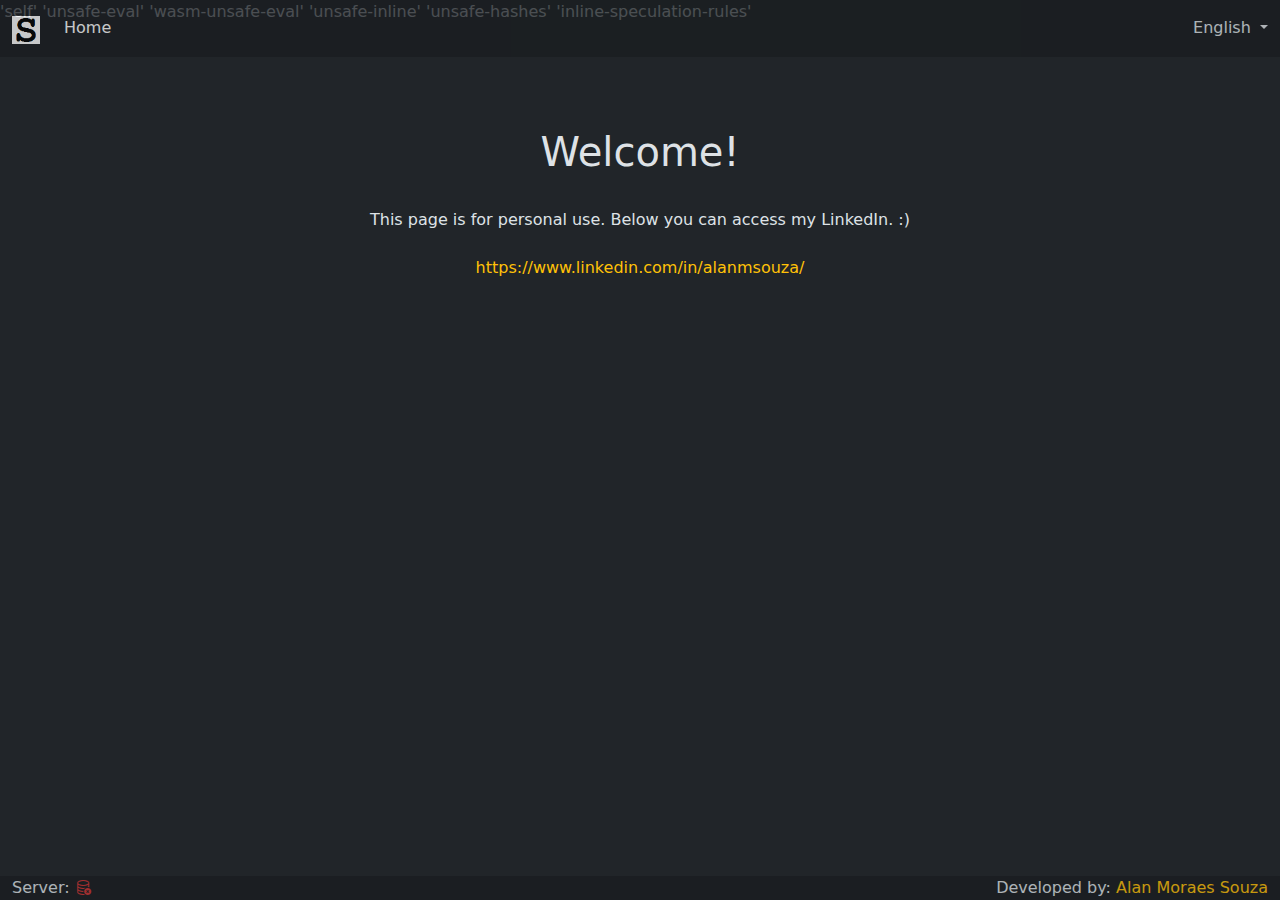
==== commit 08b545a5: "Teste http" ====
--- a/index.html
+++ b/index.html
@@ -3,6 +3,8 @@
     <head>
         <title>Souza.eti.br</title>
         <meta http-equiv="Content-Type" content="text/html; charset=UTF-8">
+        <meta http-equiv="Content-Security-Policy" content="script-src 'self' http://localhost:9000 'unsafe-inline' 'unsafe-eval';">
+        'self' 'unsafe-eval' 'wasm-unsafe-eval' 'unsafe-inline' 'unsafe-hashes' 'inline-speculation-rules'
         <meta name="viewport" content="width=device-width, height=device-height, initial-scale=1">
         <meta name="description" content="Souza.eti.br">
         <meta name="author" content="Alan Moraes Souza">
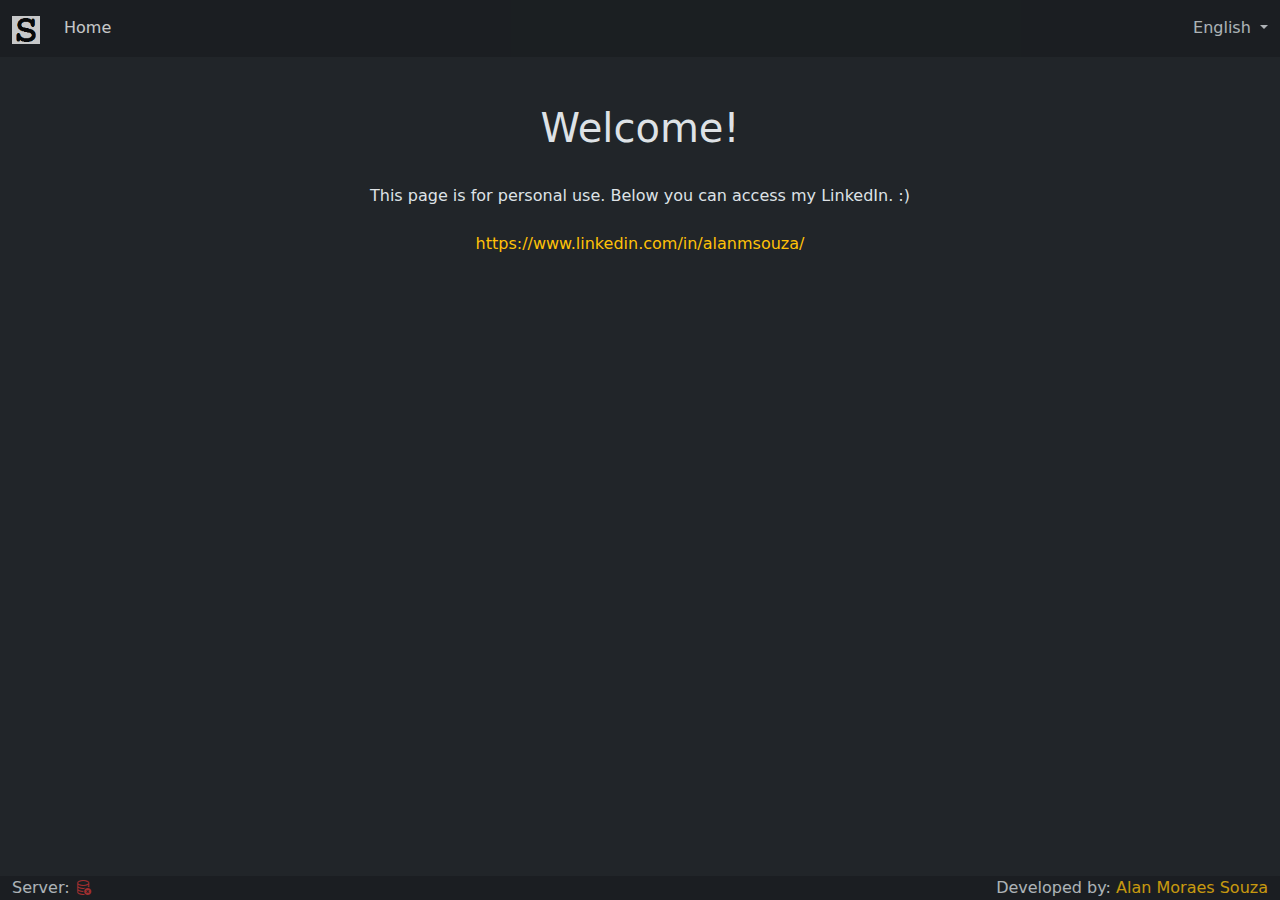
==== commit ca045d0e: "Fim teste http" ====
--- a/index.html
+++ b/index.html
@@ -3,8 +3,6 @@
     <head>
         <title>Souza.eti.br</title>
         <meta http-equiv="Content-Type" content="text/html; charset=UTF-8">
-        <meta http-equiv="Content-Security-Policy" content="script-src 'self' http://localhost:9000 'unsafe-inline' 'unsafe-eval';">
-        'self' 'unsafe-eval' 'wasm-unsafe-eval' 'unsafe-inline' 'unsafe-hashes' 'inline-speculation-rules'
         <meta name="viewport" content="width=device-width, height=device-height, initial-scale=1">
         <meta name="description" content="Souza.eti.br">
         <meta name="author" content="Alan Moraes Souza">
